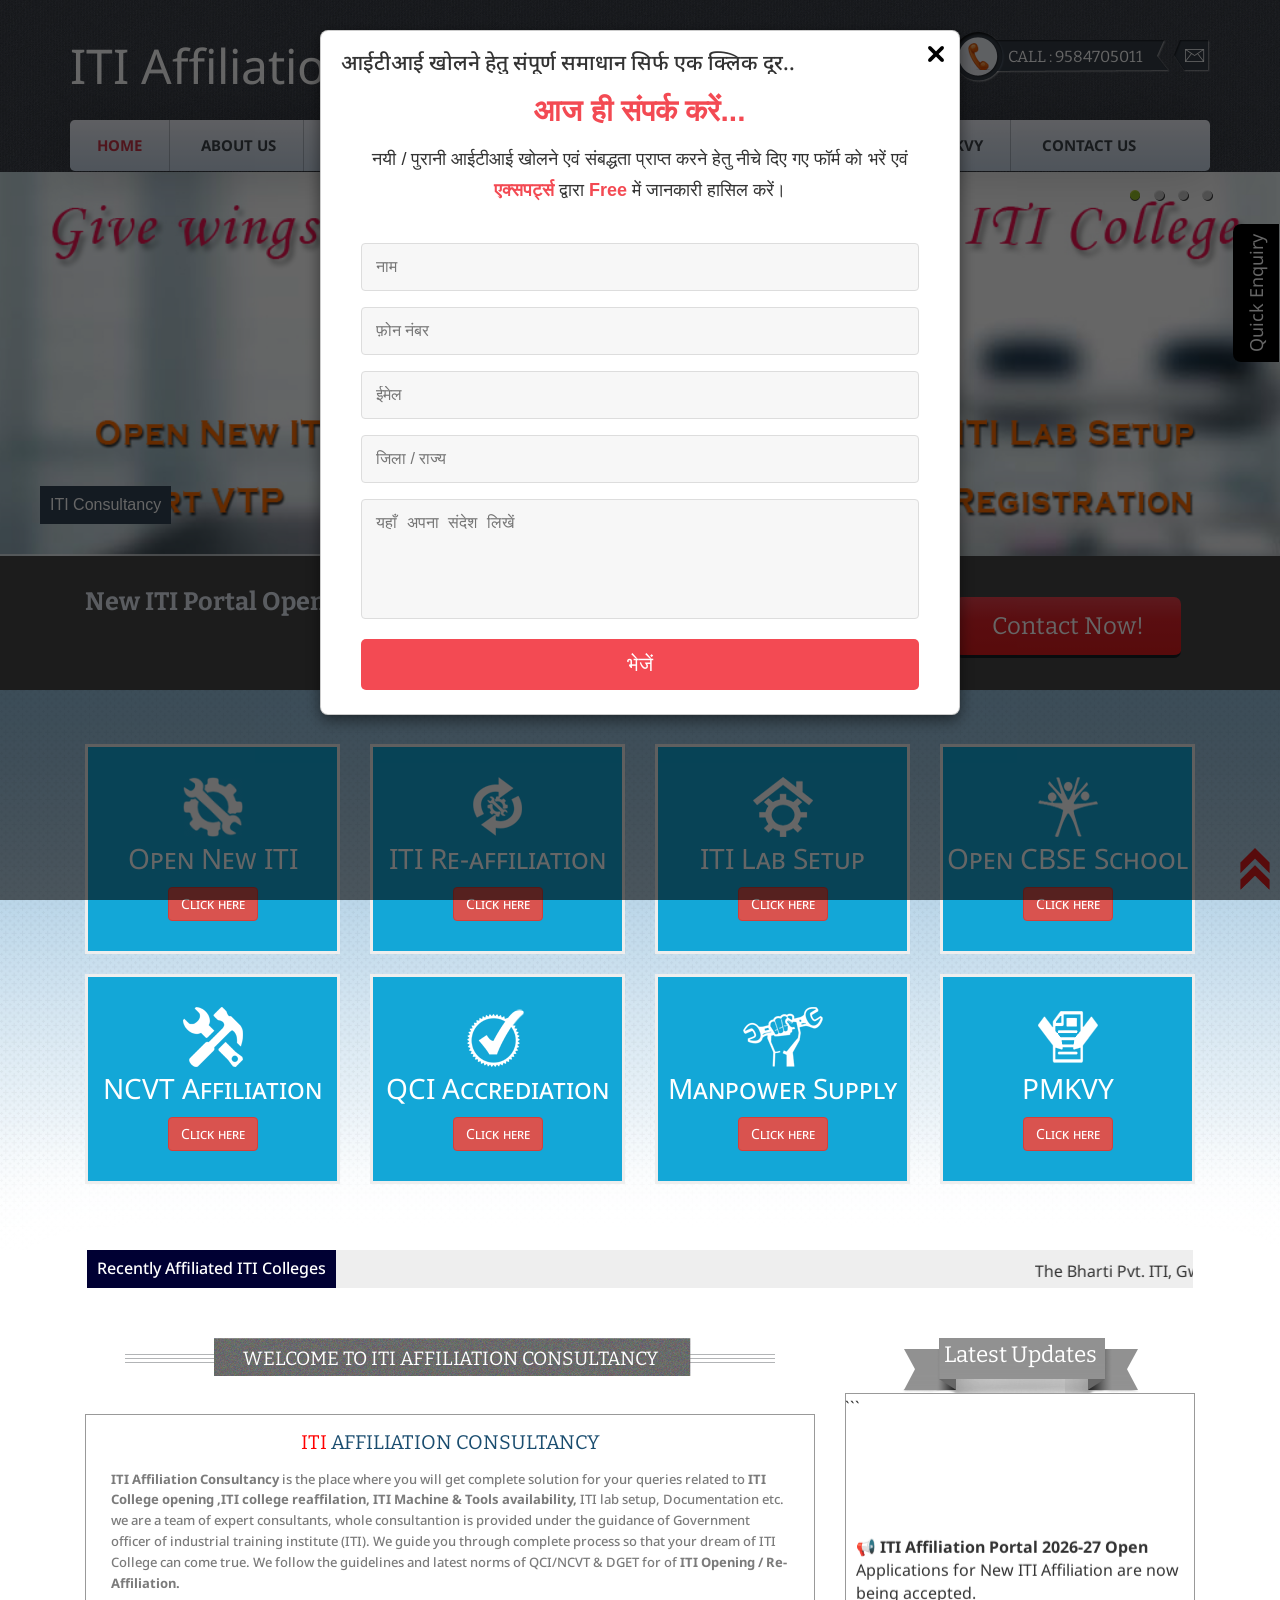
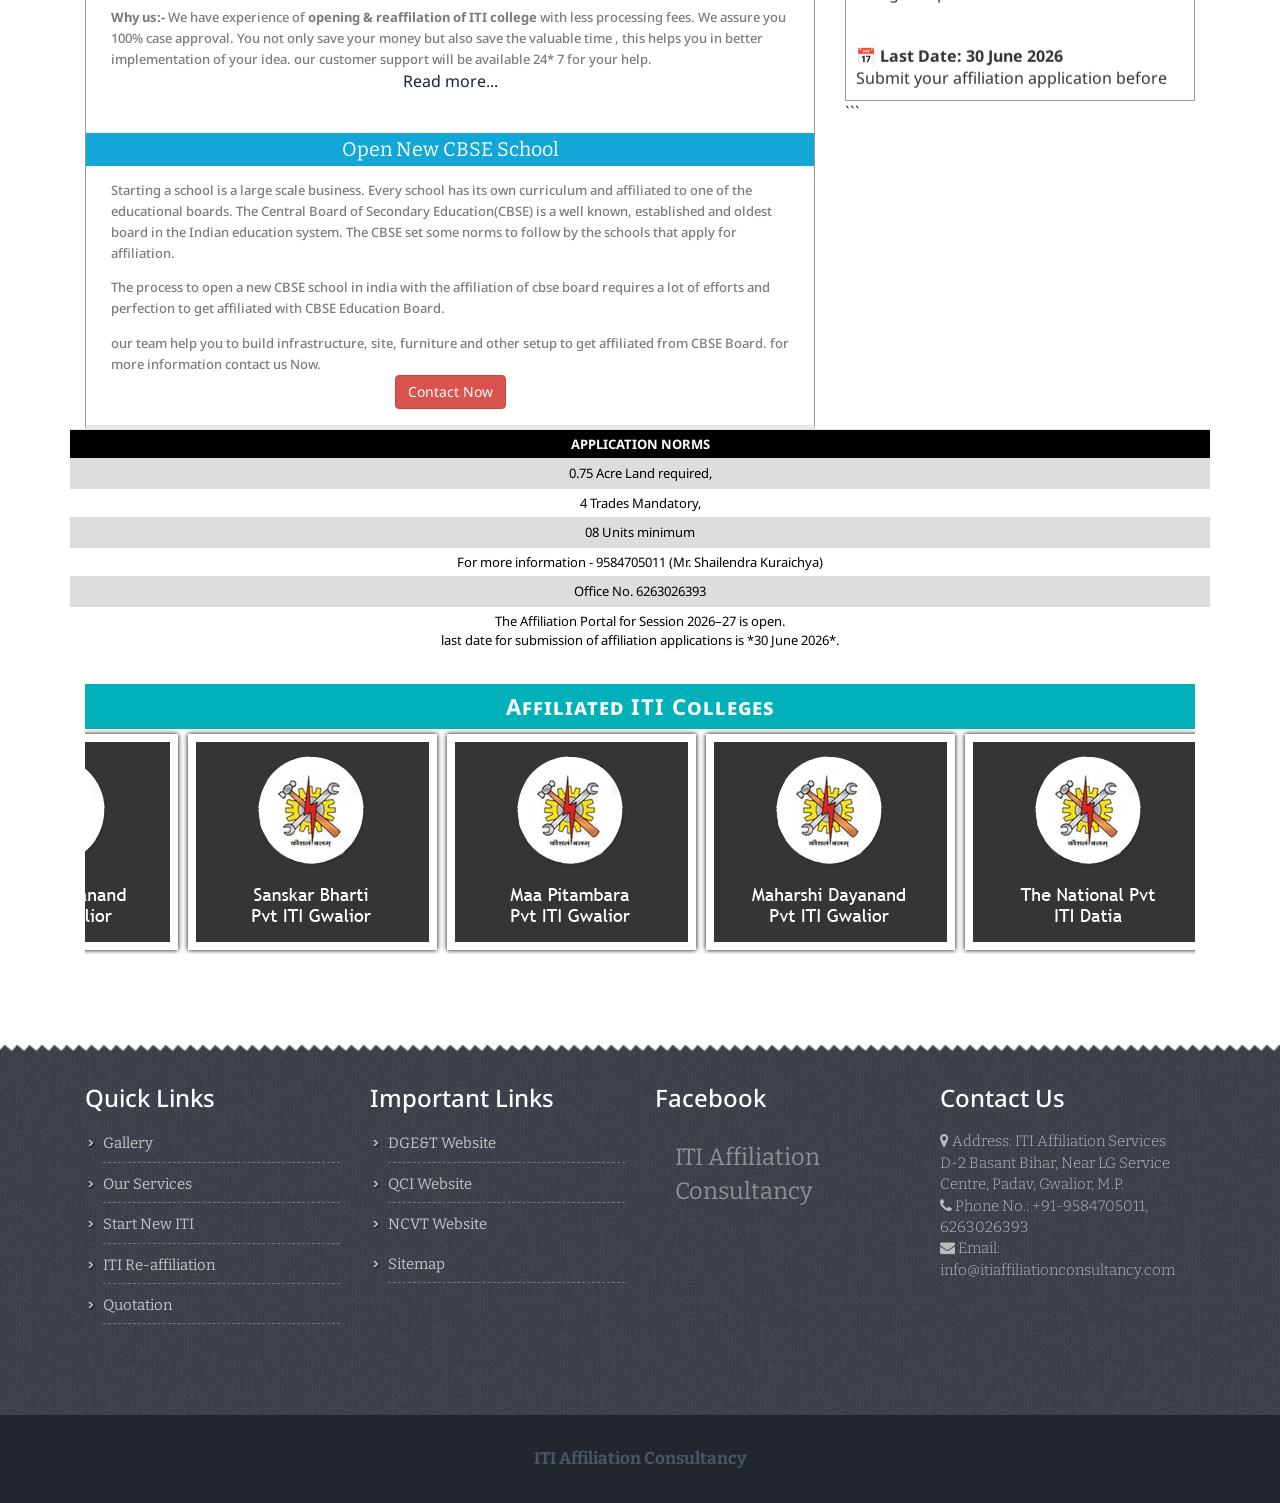
==== index.html @ 3117048f "Updated project" ====
<!DOCTYPE html>
<html>
<head>
<title> ITI Affiliation Consultancy | ITI Consultancy | ITI Consultant </title>
<meta name="viewport" content="width=device-width, initial-scale=1">
<meta http-equiv="Content-Type" content="text/html; charset=UTF-8" />
<meta name="keywords" content="" />
<script type="application/x-javascript"> addEventListener("load", function() { setTimeout(hideURLbar, 0); }, false); function hideURLbar(){ window.scrollTo(0,1); } </script>
<link href="css/bootstrap.css" rel='stylesheet' type='text/css' />
<link href="css/style.css" rel='stylesheet' type='text/css' />
<link rel="stylesheet" type="text/css" href="js/slider/amazingslider-1.css">

<script src="js/jquery-1.11.0.min.js"></script>
<link href='http://fonts.googleapis.com/css?family=Droid+Sans:400,700' rel='stylesheet' type='text/css'>
<link href='http://fonts.googleapis.com/css?family=Bitter:400,700,400italic' rel='stylesheet' type='text/css'>
<!---- start-smoth-scrolling---->
<script type="text/javascript" src="js/move-top.js"></script>
<script type="text/javascript" src="js/easing.js"></script>
<script type="text/javascript">
			jQuery(document).ready(function($) {
				$(".scroll").click(function(event){		
					event.preventDefault();
					$('html,body').animate({scrollTop:$(this.hash).offset().top},1000);
				});
			});
		</script>
<!--start-smoth-scrolling-->
<!--start-top-nav-script-->
		<script>
			$(function() {
				var pull 		= $('#pull');
					menu 		= $('nav ul');
					menuHeight	= menu.height();
				$(pull).on('click', function(e) {
					e.preventDefault();
					menu.slideToggle();
				});
				$(window).resize(function(){
	        		var w = $(window).width();
	        		if(w > 320 && menu.is(':hidden')) {
	        			menu.removeAttr('style');
	        		}
	    		});
			});
		</script>
<script src="js/slider/jquery.js"></script>
<script src="js/slider/amazingslider.js"></script>
<script src="js/slider/initslider-1.js"></script>
<!--End-top-nav-script-->
<script>
  (function(i,s,o,g,r,a,m){i['GoogleAnalyticsObject']=r;i[r]=i[r]||function(){
  (i[r].q=i[r].q||[]).push(arguments)},i[r].l=1*new Date();a=s.createElement(o),
  m=s.getElementsByTagName(o)[0];a.async=1;a.src=g;m.parentNode.insertBefore(a,m)
  })(window,document,'script','https://www.google-analytics.com/analytics.js','ga');

  ga('create', 'UA-68647720-1', 'auto');
  ga('send', 'pageview');

</script>

<!-- Event snippet for Submit lead form conversion page -->
<script>
  gtag('event', 'conversion', {
      'send_to': 'AW-18233371567/gzgqCJjY1r0cEK_XrPZD',
      'value': 1.0,
      'currency': 'INR'
  });
</script>


<!-- Google tag (gtag.js) -->
<script async src="https://www.googletagmanager.com/gtag/js?id=AW-18233371567"></script>
<script>
  window.dataLayer = window.dataLayer || [];
  function gtag(){dataLayer.push(arguments);}
  gtag('js', new Date());

  gtag('config', 'AW-18233371567');
</script>


</head>
<body onLoad="openModal();">
<!--start-header-->
	<div class="header" id="home">
		<div class="container">
			<div class="header-mian">
			<div class="head">
				<div class="logo">
					<a href="index.html">ITI Affiliation Consultancy</a>
				</div>
                <span style="display:inline-block; margin:20px; color:#fff; font-size:24px;">(Manthan Foundation)</span>
				<div class="call">
					<ul>
						<li><p>CALL : 9584705011</p></li>
						<li><p class="msg"><a href="#"><img src="images/msg.png" alt=""/></a></p></li>
					</ul>
				</div>
				<div class="clearfix"></div>
			</div>
			<div class="navigation">
				<div class="nav-shadow"> 
				 	<span class="menu">Menu</span> 
					<ul class="navig">
						<li><a href="index.html" class="active">HOME</a></li>
						<li><a href="about.html">ABOUT US </a></li>
						<li><a href="services.html">OUR SERVICES</a></li>
						<li><a href="start_new_iti.html">START NEW ITI</a></li>
						<li><a href="iti_reaffiliation.html">ITI RE-AFFILIATION</a></li>
						<li><a href="cbse.html">CSBSE & PMKVY</a></li>
						<li><a href="contact.html">CONTACT US</a></li>
					</ul>
					</div>
				</div>
				</div>
			</div>
		</div>	
	<!-- script-for-menu -->
		<script>
				$("span.menu").click(function(){
					$(" ul.navig").slideToggle("slow" , function(){
					});
				});
		</script>
	<!-- script-for-menu -->
    
    <!-- slider start-->
        <div id="amazingslider-1" style="display:block;position:relative;margin:0 auto;">
            <ul class="amazingslider-slides" style="display:none;">
                <li><img src="images/slider/1.jpg" alt="ITI Consultancy" /></li>
                <li><img src="images/slider/2.jpg" alt="ITI Consultant"/></li>
                <li><img src="images/slider/3.jpg" alt="Open New ITI" /></li>
                <li><img src="images/slider/4.jpg" alt="Start New ITI" /></li>
            </ul>
        </div>
    
	<!--start-need-->
	<div class="need">
		<div class="container">
			<div class="need-mian">
				<div class="col-md-9 need-left">
					<h3>New ITI Portal Open, Contact Mr. Shailendra Kuraichya</h3>
					<marquee behavior="scroll" direction="left">
                	<p>Welcome To ITI Affiliation Consultancy, consultancy for Opening New ITI, ITI Re-affiliation, NCVT Affiliation, QCI Accrediation, Machine & Tools Availability, ITI Lab Setup, ITI Website Design, VTP, Manpower supply, Society Registration and many more... </p>
            </marquee>

				</div>
				<div class="col-md-3 need-right">
					<a onclick="openModal();" href="#"> Contact Now!</a>
				</div>
				<div class="clearfix"></div>
			</div>
		</div>
	</div>
	<!--end-need-->	
	<!--start-banner-->
	<div class="banner">
		<div class="container">
			<div class="banner-main">
            <ul class="block">
                <li class="col-md-3">
                	<div class="box">
                    <figure><img src="images/file5.png" alt="" class="img"></figure>
                    <div class="caption">
                        <div class="txt1">Open New ITI</div>	
                        <a href="start_new_iti.html" class="btn btn-danger"> Click here</a>								
                    </div>
                    </div>
                </li>
                
                <li class="col-md-3">
                	<div class="box">
                    <figure><img src="images/file6.png" alt="" class="img"></figure>
                    <div class="caption">
                        <div class="txt1">ITI Re-affiliation</div>		
                        <a href="iti_reaffiliation.html" class="btn btn-danger"> Click here</a>								
                    </div>
                    </div>
                </li>
                
                <li class="col-md-3">
                	<div class="box">
                    <figure><img src="images/file7.png" alt="" class="img"></figure>
                    <div class="caption">
                        <div class="txt1">ITI Lab Setup</div>	
                        <a href="iti_lab_setup.html" class="btn btn-danger"> Click here</a>									
                    </div>
                    </div>
                </li>
                
                <li class="col-md-3">
                	<div class="box">
                    <figure><img src="images/file1.png" alt="" class="img"></figure>
                    <div class="caption">
                        <div class="txt1">Open CBSE School</div>	
                        <a href="services.html" class="btn btn-danger"> Click here</a>									
                    </div>
                    </div>
                </li>
            </ul>
            
            <ul class="block">
                <li class="col-md-3">
                	<div class="box">
                    <figure><img src="images/file2.png" alt="" class="img"></figure>
                    <div class="caption">
                        <div class="txt1">NCVT Affiliation</div>
                        <a href="services.html" class="btn btn-danger"> Click here</a>									
                    </div>
                    </div>
                </li>
                
                <li class="col-md-3">
                	<div class="box">
                    <figure><img src="images/file9.png" alt="" class="img"></figure>
                    <div class="caption">
                        <div class="txt1">QCI Accrediation</div>
                        <a href="services.html" class="btn btn-danger"> Click here</a>										
                    </div>
                    </div>
                </li>
                
                <li class="col-md-3">
                	<div class="box">
                    <figure><img src="images/file3.png" alt="" class="img"></figure>
                    <div class="caption">
                        <div class="txt1">Manpower Supply</div>	
                        <a href="contact.html" class="btn btn-danger"> Click here</a>								
                    </div>
                    </div>
                </li>
                
                <li class="col-md-3">
                	<div class="box">
                    <figure><img src="images/file8.png" alt="" class="img"></figure>
                    <div class="caption">
                        <div class="txt1">PMKVY</div>
                        <a href="cbse.html" class="btn btn-danger"> Click here</a>										
                    </div>
                    </div>
                </li>
            </ul>				
			</div>
		</div>
	</div>
	<!--end-banner-->
	<div class="container">
      <div id="recent">
        <h3>Recently Affiliated ITI Colleges</h3>
        <marquee behavior="scroll" direction="left">
        The Bharti Pvt. ITI, Gwalior (M.P.) | 
        Maharana Pratap Pvt. ITI, Fatehpur (U.P.) | 
        Shri Krishna Pvt. ITI, Thurana (Hissar) | 
        Shri Tulsiram Pvt. ITI, Jhansi (U.P.) | 
        Ideal Pvt. ITI, Gwalior (M.P.) | 
        IDS Pvt. ITI, Jhansi (U.P.) | 
        SVS Pvt. ITI, Chanderi (M.P.) | 
        Gwalior Pvt. ITI, Gwalior (M.P.) | 
        RPS Pvt. ITI, Jabalpur (M.P.) | 
        Gayatri Pvt. ITI, Gormi (Bhind) | 
        Raghunath Singh Pvt. ITI, Gazipur (U.P.) | 
        BSM Pvt. ITI, Tikamgarh (M.P.) | 
        Maa Bhageshwari Pvt. ITI, Baliya (M.P.) | 
        Madhu Krishna Pvt. ITI, Kanpur (U.P.) | 
        Banke Bihari Pvt. ITI, Gwalior (M.P.) | 
        Aone Pvt. ITI, Hosangabad(M.P.) | 
        Swami Vivekanand Pvt. ITI, Gwalior (M.P.) | 
        Sanskar Bharti Pvt. ITI, Gwalior (M.P.) | 
        Maa Pitambara Pvt. ITI, Gwalior (M.P.) | 
        Maharshi Dayanand Pvt. ITI, Gwalior (M.P.) | 
        The National Pvt. ITI, Datia (M.P.) | 
        Balaji Pvt. ITI, Morena (M.P.) | 
        SR Pvt. ITI, Bhind (M.P.) | 
        ABVM Pvt. ITI, Bhind (M.P.) | 
        Vivekanand Pvt. ITI, Morena (M.P.) | 
        Modern Pvt. ITI, Gwalior (M.P.) | 
        DSM Pvt. ITI, Gwalior (M.P.) | 
        NRN Pvt. ITI, Gwalior (M.P.) | 
        SDVM Pvt. ITI, Gwalior (M.P.) | 
        SDVN Pvt. ITI, Gwalior (M.P.) | 
        Molecular ITI, Gwalior (M.P.) | 
        Pitambara Pvt. ITI, Datia (M.P.) | 
        RP Pvt. ITI, Gwalior (M.P.)
        </marquee>
      </div>
    </div>
	<!--start-resolve-->	
	<div class="resolve">
		<div class="container">
			<div class="resolve-main">
				<div class="col-md-8 resolve-left">
					<h3>WELCOME TO ITI AFFILIATION CONSULTANCY</h3>
					<div class="resolve-bottom">
						<div class="col-md-12">
							<div class="res-one">
								<h4><span>ITI</span> AFFILIATION CONSULTANCY</h4>
								<p><b>ITI Affiliation Consultancy</b> is the place where you will get  complete solution for your queries related to <b>ITI College opening ,ITI college reaffilation, ITI  Machine & Tools availability,</b> ITI lab setup, Documentation etc. we are a team of expert consultants, whole consultantion is provided under the guidance of Government officer of industrial training institute (ITI). We  guide you through complete process so that your dream of ITI College can come true. We follow the guidelines and latest norms of QCI/NCVT & DGET for of <b> ITI Opening / Re-Affiliation.</b> </p>
			<p><strong>Why us:-</strong> We have experience of <b>opening & reaffilation of ITI college</b> with less processing fees. We assure you 100% case approval. You not only save your money but also save the valuable time , this helps you in better implementation of your idea. our customer support will be available 24* 7 for your help.</p>
			<a href="about.html" class="read"> Read more...</a>
<hr />
<h4 style='background:#13a7d7; color:#fff; padding:5px 0;'>Open New CBSE School</h4>
<p>Starting a school is a large scale business. Every school has its own curriculum and affiliated to one of the educational boards. The Central Board of Secondary Education(CBSE) is a well known, established and oldest board in the Indian education system. The CBSE set some norms to follow by the schools that apply for affiliation. </p>

<p>The process to open a new CBSE school in india with the affiliation of cbse board requires a lot of efforts and perfection to get affiliated with CBSE Education Board.</p>
<p>our team help you to build infrastructure, site, furniture and other setup to get affiliated from CBSE Board. for more information contact us Now.</p>
			<a href="cbse.html" class="btn btn-danger">Contact Now</a>

							</div>
						</div>
						<div class="clearfix"></div>
					</div>
				</div>
				<div class="col-md-4 resolve-right">
    <h3>Latest Updates</h3>

```
<div class="res-two-mian">
    <marquee behavior="scroll" direction="up" style="width:100%; height:300px; text-align:left; padding:10px;">

        <p><strong>📢 ITI Affiliation Portal 2026-27 Open</strong><br>
        Applications for New ITI Affiliation are now being accepted.</p>
        <hr>

        <p><strong>📅 Last Date: 30 June 2026</strong><br>
        Submit your affiliation application before the deadline.</p>
        <hr>

        <p><strong>🏫 Start New ITI</strong><br>
        Complete consultancy for land, building, machinery, documentation and affiliation process.</p>
        <hr>

        <p><strong>🔄 ITI Re-Affiliation Services</strong><br>
        Expert support for renewal, compliance and inspection preparation.</p>
        <hr>

        <p><strong>⚙️ Machinery & Lab Setup</strong><br>
        Assistance for ITI lab setup, machinery procurement and workshop planning.</p>
        <hr>

        <p><strong>📚 CBSE School Consultancy</strong><br>
        End-to-end guidance for opening and affiliating CBSE schools.</p>
        <hr>

        <p><strong>🏆 300+ Successful Projects</strong><br>
        Trusted by 300+ ITIs, Schools and Training Institutes across India.</p>
        <hr>

        <p><strong>📞 Contact Us Today</strong><br>
        Mr. Shailendra Kuraichya: 9584705011<br>
        Office: 6263026393</p>

    </marquee>
</div>
```

</div>


                <table class='table type2'>
                <tr><th>Application Norms</th></tr>
                <tr><td>0.75 Acre Land required,</td></tr>
                <tr><td>4 Trades Mandatory,</td></tr>
                <tr><td>08 Units minimum </td></tr>
                <tr><td>For more information - 9584705011 (Mr. Shailendra Kuraichya) </td></tr>
                <tr><td>Office No. 6263026393</td></tr>
                <tr><td>The Affiliation Portal for Session 2026–27 is open. <br> last date for submission of affiliation applications is *30 June 2026*.</td></tr>
                <!--<tr><td>For Session 2018: File Submission Last Date 31st August 2018</td></tr>
                <tr><td>For Session 2019: File Submission Last Date 31st December 2019</td></tr>
                <tr><td>For Session 2020: File Submission Last Date 28th February 2020</td></tr>-->
                </table>
				</div>
				<div class="col-md-12">
                	<h4 id="hline"> Affiliated ITI Colleges </h4>
            		<iframe scrolling="no" src="demo.html" style="width:100%; height:230px; border:0;"></iframe>
                </div>
				<div class="clearfix"></div>
			</div>
		</div>
	</div>
	<!--end-resolve-->	
	<!--start-footer-->	
	<div class="footer">
		<div class="container">
			<div class="footer-top">
				<div class="col-md-3 footer-top-left ftr-one">
                <h3>Quick Links</h3>
					<ul>
						<li><a href="gallery.html">Gallery</a></li>
                        <li><a href="services.html">Our Services</a></li>
                        <li><a href="start_new_iti.html">Start New ITI</a></li>
                        <li><a href="iti_reaffiliation.html">ITI Re-affiliation</a></li>
                        <li><a href="quotation.html">Quotation</a></li>
					</ul>
				</div>
				<div class="col-md-3 footer-top-left ftr-two">
                <h3>Important Links</h3>
					<ul>
						<li><a href="http://dget.nabet.qci.org.in/" target="_blank">DGE&T Website</a></li>
						<li><a href="http://dget.nabet.qci.org.in/" target="_blank">QCI Website</a></li>
						<li><a href="http://dget.nabet.qci.org.in/" target="_blank">NCVT Website</a></li>
                        <li><a href="sitemap.xml">Sitemap</a></li>
					</ul>
				</div>
				<div class="col-md-3 footer-top-left ftr-tre">
                <h3>Facebook</h3>
<div id="fb-root"></div>
<script>(function(d, s, id) {
  var js, fjs = d.getElementsByTagName(s)[0];
  if (d.getElementById(id)) return;
  js = d.createElement(s); js.id = id;
  js.src = "//connect.facebook.net/en_US/sdk.js#xfbml=1&version=v2.7";
  fjs.parentNode.insertBefore(js, fjs);
}(document, 'script', 'facebook-jssdk'));</script>
<div class="fb-page" data-href="https://www.facebook.com/ITI-Affiliation-Consultancy-435093290015810" data-tabs="timeline" data-height="200" data-small-header="true" data-adapt-container-width="true" data-hide-cover="false" data-show-facepile="false"><blockquote cite="https://www.facebook.com/ITI-Affiliation-Consultancy-435093290015810" class="fb-xfbml-parse-ignore"><a href="https://www.facebook.com/ITI-Affiliation-Consultancy-435093290015810">ITI Affiliation Consultancy</a></blockquote></div>
				</div>
				<div class="col-md-3 footer-top-left">
                <h3>Contact Us</h3>
					<p>
				<i class="fa fa-map-marker"></i> Address: ITI Affiliation Services <br />
                D-2 Basant Bihar, Near LG Service Centre, Padav, Gwalior, M.P.<br />
				<i class="fa fa-phone"></i> Phone No.: +91-9584705011, 6263026393<br />
				<i class="fa fa-envelope"></i> Email: info@itiaffiliationconsultancy.com
			</p>

				</div>
				<div class="clearfix"></div>
			</div>
		</div>
	</div>
	<!--end-footer-->	
	<!--start-footer-bottom-->	
	<div class="footer-bottom">
		<div class="container">
			<div class="footer-text">
				<p>ITI Affiliation Consultancy</p>
			</div>
		</div>
		<script type="text/javascript">
									$(document).ready(function() {
										/*
										var defaults = {
								  			containerID: 'toTop', // fading element id
											containerHoverID: 'toTopHover', // fading element hover id
											scrollSpeed: 1200,
											easingType: 'linear' 
								 		};
										*/
										
										$().UItoTop({ easingType: 'easeOutQuart' });
										
									});
								</script>
		<a href="#home" id="toTop" class="scroll" style="display: block;"> <span id="toTopHover" style="opacity: 1;"> </span></a>
	</div>
	<!--end-footer-bottom-->		

<div class="overlay is-hidden" id="overlay">
	<div class="modal-content">
		<span class="button-close" onclick="closeModal();"></span>
		<h3 style="font-size:21px">आईटीआई खोलने हेतु संपूर्ण समाधान सिर्फ एक क्लिक दूर.. </h3>
			<iframe src="enquiry.html" scrolling="no" class="contact2"></iframe>
	</div>
</div>
<a onclick="openModal();" href="#" class="quickenquiry">Quick Enquiry</a>
<script type="text/javascript" src="js/popup.js"></script>
		 
</body>
</html>
---- css/style.css ----
@import url('font-awesome.css');
@import url('popup.css');

html, body{
    font-size: 100%;
	background:	#fff;
	font-family: 'Droid Sans', sans-serif;
}
body a{
	transition: 0.5s all ease;
	-webkit-transition: 0.5s all ease;
	-moz-transition: 0.5s all ease;
	-o-transition: 0.5s all ease;
	-ms-transition: 0.5s all ease;
}
h1,h2,h3,h4,h5,h6{
	margin:0;			   
}
p{
	margin:0;
}
ul,label{
	margin:0;
	padding:0;
}
body a:hover{
	text-decoration:none;
}
/*-- Header Part Starts Here --*/
.logo {
	float: left;
	margin-top: 0;
}
.logo a{
	font-size:3em;
	color:#fff;
}
.call{
	float:right;
}
.call ul{
	padding:0;
}
.call ul li{
	list-style:none;
	display:inline-block;
}
.call ul li p {
	color: #fff;
	font-weight: 400;
	font-size: 16px;
	font-family: 'Bitter', serif;
	background: url(../images/ph-1.png) no-repeat;
	padding: 14px 0 0 54px;
	width: 216px;
	height: 51px;
}
.call ul li p.msg {
	background: url(../images/msg-back.png) no-repeat;
	width: 36px;
	height: 32px;
	display: block;
	padding: 6px 0 0 0px !important;
}
.call ul li a img {
  padding: 0px 0 0 11px;
  margin-top: -5px;
}
.navigation {
	background: #edeff7;
	background: -moz-linear-gradient(top,  #edeff7 0%, #dce3ee 39%, #c6d4e4 100%, #464646 100%, #464646 100%);
	background: -webkit-gradient(linear, left top, left bottom, color-stop(0%,#edeff7), color-stop(39%,#dce3ee), color-stop(100%,#c6d4e4), color-stop(100%,#464646), color-stop(100%,#464646));
	background: -webkit-linear-gradient(top,  #edeff7 0%,#dce3ee 39%,#c6d4e4 100%,#464646 100%,#464646 100%);
	background: -o-linear-gradient(top,  #edeff7 0%,#dce3ee 39%,#c6d4e4 100%,#464646 100%,#464646 100%);
	background: -ms-linear-gradient(top,  #edeff7 0%,#dce3ee 39%,#c6d4e4 100%,#464646 100%,#464646 100%);
	background: linear-gradient(to bottom,  #edeff7 0%,#dce3ee 39%,#c6d4e4 100%,#464646 100%,#464646 100%);
	filter: progid:DXImageTransform.Microsoft.gradient( startColorstr='#edeff7', endColorstr='#464646',GradientType=0 );
	position: absolute;
	top: 96px;
	width: 100%;
	border-radius: 0.3em;
  	-webkit-border-radius: 0.3em;
  	-moz-border-radius: 0.3em;
  	-o-border-radius: 0.3em;
  	-ms-border-radius: 0.3em;
  	box-shadow: 0px 0px 52px 3px rgba(0, 0, 0, 0.17);
  	-webkit-box-shadow: 0px 0px 52px 3px rgba(0, 0, 0, 0.17);
  	-moz-box-shadow: 0px 0px 52px 3px rgba(0, 0, 0, 0.17);
  	-o-box-shadow: 0px 0px 52px 3px rgba(0, 0, 0, 0.17);
  	-ms-box-shadow: 0px 0px 52px 3px rgba(0, 0, 0, 0.17);
	z-index:2;
}
.navigation .menu {
	display:none;
}
.header-mian {
	position: relative;
}
.logo a {
	display: block;
}
.logo h1 a{
	font-size: 1.1em;
	font-weight: 700;
	color: #67267a;
	margin: 0;
}
.logo h1 a:hover{
	text-decoration:none;
	color: #67267a;
	transition: 0.5s all ease;
	-webkit-transition: 0.5s all ease;
	-moz-transition: 0.5s all ease;
	-o-transition: 0.5s all ease;
	-ms-transition: 0.5s all ease;
}
.header {
	padding: 2.5em 0 4.5em 0px;
	background: url(../images/header-banner.jpg);
}
ul.navig {
	padding: 0;
}
ul.navig li span {
	color: #fff;
	margin: 0 15px;
	font-size: 16px;
}
ul.navig li {
	display: inline-block;
	margin: 0 0px;
	position: relative;
	border-right: 1px solid rgba(61, 67, 73, 0.3);
	padding: 17px 0;
}
ul.navig li:nth-child(7) {
	border-right: 0;
}
ul.navig li a {
	font-size: 15px;
	color: #3d4349;
	font-weight: 700;
	text-decoration: none;
	padding: 10px 27px;
}
ul.navig li a:hover,ul.navig li a.active{
	color: #c73446;
	transition: 0.5s all;
	-webkit-transition: 0.5s all;
	-o-transition: 0.5s all;
	-moz-transition: 0.5s all;
	-ms-transition: 0.5s all;
}
ul.navig li a:hover ul.navig li a:after{
	display: block;
}
ul.navig li a:after{
	width:15px;
	height:15px;
	background:red;
	display: none;
	content:"";
	position:absolute;
	top:0;
}
.head_grid{
	text-align:center;
	width: 26.3%;
}
.head_grid_center{
	margin: 0 7em;
}
.grid_ba{
	width:100%;
	background:#dfdfdf;
	border-radius: 50%;
	-webkit-border-radius: 50%;
	-moz-border-radius: 50%;
	-ms-border-radius:50%;
	-o-border-radius:50%;
	text-align:center;
	padding: 5em 1em;
	margin:0 auto;
}
.grid_ba p{
	margin:1em 0 0 0;
	font-size:1em;
	font-weight:600;
	color: #4c4a5a;
}
.stars {
	margin: 7em 0 2em 0;
	text-align: center;
	position: relative;
}
.stars:before {
	content: "";
	background: rgba(88, 86, 104, 0.33);
	height: 1px;
	width: 35%;
	position: absolute;
	top: 59%;
	left: 9%;
}
.stars:after {
	content: "";
	background: rgba(88, 86, 104, 0.33);
	height: 1px;
	width: 35%;
	position: absolute;
	top: 59%;
	right: 9%;
}
@media (max-width: 768px){
/*span.menu:before {
	content: url(../images/nav-icon.png);
	cursor: pointer;	
	height:32px;
}*/
ul.navig li.plan:hover ul.sub-nav{
	display:none;
}
.header-mian{
	margin: 0 auto;
	position: absolute;
	width: 100%;
	left: 0;
}
ul.navig {
	width: 11%;
	float: right;
	margin:0;
}
ul.navig{
	display:none;
}
ul.navig li {
	font-size: 12px;
	display:inline-block;
	width: 100%;
	margin:0;
}
ul.navig li a {
	padding: 10px 0px;
	font-size: 16px;
	width: 100%;
	font-weight: 600;
	display: block;
	color: rgba(255, 255, 255, 0.69);
}
ul.navig li a:hover{
	color:#c73446;
}
span.menu {
  display: block;
  margin: 5px 7px 0 0;
  text-align: center;
}
ul.navig {
  margin: 0;
  z-index: 999;
  position: absolute;
  width: 100%;
  text-align: center;
  top: 100%;
  left: 0%;
  background: rgba(70, 70, 70, 0.98);
}
.navigation {
  height: 45px;
  padding: 0px 16px 0em;
  margin-bottom: 0em;
}
ul.navig li:nth-of-type(4) {
	margin: 0 0px 0 0em;
}
ul.navig li:nth-of-type(3) {
	margin: 0 0em 0 0px;
}
}
/*--Header-Part-Ends-Here --*/
/*--banner-Part-starts-Here --*/
.banner{
	background:url(../images/banner.png) no-repeat;
	background-size: cover;
	-webkit-background-size: cover;
	-moz-background-size: cover;
	-o-background-size: cover;
	-ms-background-size: cover;
	min-height:300px;
}
.banner-top h1 {
  font-size: 1.25em;
  font-weight: 700;
  color: #fff;
  font-family: 'Bitter', serif;
  letter-spacing: 0.01em;
  text-align: center;
  background: url(../images/offer.png) no-repeat;
  width: 878px;
  height: 64px;
  padding-top: 9px;
  margin: 8% auto 0;
}
.banner-bottom{
	margin-top:4%;
}
.banner-left{
	width:40%;
	float:left;
}
.banner-right{
	width:60%;
	float:right;
	position:relative;
}
.banner-right img {
	width: 85%;
	border-radius: 0.3em;
	-webkit-border-radius: 0.3em;
	-moz-border-radius: 0.3em;
	-o-border-radius: 0.3em;
	-ms-border-radius: 0.3em;
}
.banner-right span {
	background: url(../images/get.png) no-repeat;
	width: 134px;
	height: 135px;
	display: block;
	position: absolute;
	top: -3px;
	right: 102px;
}
.b-left p {
	color: #1a4d6f;
	font-family: 'Bitter', serif;
	font-size: 19px;
	font-weight: 400;
	padding: 6px 0px;
	background: #f0f3f5;
	width: 88%;
	float: right;
	margin:15px 0px;
}
.b-left p label{
	color:#ff0000;
}
.b-left p span {
	color: #0c0c0c;
	font-size: 21px;
	font-weight: 700;
	padding: 7px 16px;
	background: #c4dced;
	border: 5px solid #487a9c;
	border-radius: 50%;
	margin: 0 12px 0 -9px;
	-webkit-border-radius: 50%;
	-moz-border-radius: 50%;
	-o-border-radius: 50%;
	-ms-border-radius: 50%;
}
.tool {
	margin-top: 15.5em;
}
a.tooltips {
	position: relative;
	display: inline;
	float: right;
}
a.tooltips span {
	position: absolute;
	width: 162px;
	background: #467691;
	border: 2px solid #467691;
	height: 45px;
	text-align: center;
	color: #fff;
	padding: 7px 0px 0px 1px;
	font-size: 20px;
	font-weight: 400;
	font-family: 'Bitter', serif;
	right: 0;
}
a.tooltips span:before {
	content: '';
	position: absolute;
	top: 23%;
	left: -15%;
	margin-left: -12px;
	width: 0;
	height: 0;
	border-top: 23px solid #467691;
	border-right: 23px solid transparent;
	border-left: 23px solid transparent;
	transform: rotate(90deg);
}
/*--banner-Part-Ends-Here --*/
/*--need-Part-starts-Here --*/
.need{
	padding:2em 0px;
	background: #464646;
	background: -moz-linear-gradient(top,  #464646 0%, #464646 39%, #464646 100%, #464646 100%, #464646 100%);
	background: -webkit-gradient(linear, left top, left bottom, color-stop(0%,#464646), color-stop(39%,#464646), color-stop(100%,#464646), color-stop(100%,#464646), color-stop(100%,#464646));
	background: -webkit-linear-gradient(top,  #464646 0%,#464646 39%,#464646 100%,#464646 100%,#464646 100%);
	background: -o-linear-gradient(top,  #464646 0%,#464646 39%,#464646 100%,#464646 100%,#464646 100%);
	background: -ms-linear-gradient(top,  #464646 0%,#464646 39%,#464646 100%,#464646 100%,#464646 100%);
	background: linear-gradient(to bottom,  #464646 0%,#464646 39%,#464646 100%,#464646 100%,#464646 100%);
	filter: progid:DXImageTransform.Microsoft.gradient( startColorstr='#464646', endColorstr='#464646',GradientType=0 );
}
.need-right {
	text-align: center;
	padding-top: 9px;
}
.need-left h3 {
	color: #e2e8f2;
	font-family: 'Bitter', serif;
	font-size: 1.58em;
	font-weight: 700;
}
.need-left p{
	color:#bababa;
	font-size:13px;
	font-weight:400;
	margin-top:8px;
}
.need-right a{
	display:inline-block;
	color: #fff;
	font-size: 1.5em;
	font-weight: 400;
	font-family: 'Bitter', serif;
	border-bottom: 3px solid #161e24;
	padding: 12px 37px;
	border-radius:0.3em;
	-webkit-border-radius:0.3em;
	-moz-border-radius:0.3em;
	-o-border-radius:0.3em;
	-ms-border-radius:0.3em;
	background: #e8404c;
	background: -moz-linear-gradient(top,  #e8404c 0%, #e12229 39%, #db1b1d 100%, #464646 100%, #464646 100%);
	background: -webkit-gradient(linear, left top, left bottom, color-stop(0%,#e8404c), color-stop(39%,#e12229), color-stop(100%,#db1b1d), color-stop(100%,#464646), color-stop(100%,#464646));
	background: -webkit-linear-gradient(top,  #e8404c 0%,#e12229 39%,#db1b1d 100%,#464646 100%,#464646 100%);
	background: -o-linear-gradient(top,  #e8404c 0%,#e12229 39%,#db1b1d 100%,#464646 100%,#464646 100%);
	background: -ms-linear-gradient(top,  #e8404c 0%,#e12229 39%,#db1b1d 100%,#464646 100%,#464646 100%);
	background: linear-gradient(to bottom,  #e8404c 0%,#e12229 39%,#db1b1d 100%,#464646 100%,#464646 100%);
	filter: progid:DXImageTransform.Microsoft.gradient( startColorstr='#e8404c', endColorstr='#464646',GradientType=0 );
}
.need-right a:hover{
	background:#161e24;
	border-bottom:3px solid #e8404c;
	transition: 0.5s all ease;
	-webkit-transition: 0.5s all ease;
	-moz-transition: 0.5s all ease;
	-o-transition: 0.5s all ease;
	-ms-transition: 0.5s all ease;
}
/*--need-Part-Ends-Here --*/
/*--resolve-Part-starts-Here --*/
.resolve{
	padding:5em 0px;
}
.resolve-left{
	text-align:center;
	margin:0;
	padding:0
}
.resolve-left h3 {
	color: #fff;
	font-weight: 400;
	font-size: 1.2em;
	background: url(../images/resolve-back.png) no-repeat 0px 0px;
	width: 650px;
	margin: 0 auto;
	padding-top: 10px;
	text-align: center;
	height: 38px;
	font-family: 'Bitter', serif;
}
.resolve-bottom{
	margin-top:5%;
}
.res-one {
	border: 1px solid #999;
	padding: 1em 0px;
	border-bottom: 4px solid rgba(218, 222, 224, 0.66);
}
.res-one h4 {
	color: #1a4d6f;
	font-weight: 400;
	line-height: 1.2em;
	font-size: 1.23em;
	margin: 0;
	font-family: 'Bitter', serif;
}
.res-one h4 span{
	color:#ff0000;
}
.res-one p {
	color: #7b7b7b;
	font-size: 13px;
	font-weight: 500;
	margin-top: 14px;
	line-height: 1.6em;
	padding: 0 25px;
	text-align:left;
}
.resolve-right h3 {
	color: #fff;
	font-weight: 400;
	font-size: 1.4em;
	background: url(../images/test-back.png) no-repeat 0 0;
	width: 239px;
	height: 58px;
	margin: 0 auto;
	font-family: 'Bitter', serif;
	padding-top: 5px;
	text-align: center;
}
.res-two-mian {
	border: 1px solid #999;
	text-align: center;
	margin-top: -26px;
	z-index: 1111;
	background: #fff;
}
.res-two-left {
	width: 19%;
	float: left;
	border-right: 1px solid rgba(218, 222, 224, 0.66);
	padding: 33px 0px;
}
.res-two-right {
	width: 80%;
	float: right;
	border-left: 1px solid rgba(218, 222, 224, 0.66);
	padding: 19px 0px;
	position: relative;
}
.res-two-left p {
	color: #7b7b7b;
	font-size: 23px;
	font-weight: 400;
}
.res-two-right p{
	color: #7b7b7b;
	font-size: 13px;
	font-weight: 400;
	line-height: 1.6em;
	padding: 0 5px;
}
.res-two-right p span{
	color:#2a5069;
	font-weight:700;
}
.res-two {
	border-bottom: 1px solid rgba(153, 153, 153, 0.38);
}
.res-two:nth-child(3){
	border-bottom:0;
}
.r-btn {
	text-align: right;
	position: absolute;
	bottom: 10px;
	right: 15px;
}
.r-btn a{
	font-size:15px;
	font-weight:700;
	color:#ff0000;
	font-family: 'Bitter', serif;
}
.r-btn a:hover{
	color:#1a4d6f;
	text-decoration:underline;
	transition: 0.5s all ease;
	-webkit-transition: 0.5s all ease;
	-moz-transition: 0.5s all ease;
	-o-transition: 0.5s all ease;
	-ms-transition: 0.5s all ease;
}
.res-two-left:nth-child(3){
	padding:40px 0px;
}
.res-1 {
	padding-bottom: 70px;
}
.res-2{
	padding-bottom: 56px;
}
/*--resolve-Part-Ends-Here --*/
/*--footer-Part-starts-Here --*/
.footer{
	background:url(../images/footer-banner.png) no-repeat;
	background-size:cover;
	-webkit-background-size:cover;
	-moz-background-size:cover;
	-o-background-size:cover;
	-ms-background-size:cover;
	min-height: 370px;
}
.footer-top-left h3{
	color:#fff;
	margin-bottom:20px;
}
.footer-top-left ul{
	padding:0;
}
.footer-top-left ul li {
	list-style-image: url(../images/arw.png);
	margin: 0px 0px 9px 18px;
	border-bottom: 1px solid rgba(200, 193, 193, 0.4);
	border-style: dashed;
	border-top: 0;
	border-left: 0;
	border-right: 0;
	padding-bottom: 7px;
}
.footer-top-left ul li a{
	font-family: 'Bitter', serif;
	font-size:15px;
	color:#c4c4c4;
	font-weight:400;
}
.footer-top {
	margin-top: 3.5%;
}
.ftr-one ul li:nth-child(8),.ftr-two ul li:nth-child(3),.ftr-tre ul li:nth-child(4){
	border-bottom:0;
}
.footer-top-left p {
	color: #bbb;
	font-weight: 300;
	font-size: 15px;
	font-family: 'Bitter', serif;
}
.footer-top-left a {
	color: #919191;
	font-size: 1.35em;
	font-weight: 400;
	font-family: 'Bitter', serif;
}
/*--footer-Part-Ends-Here--*/
/*--footer-bottom-Part-starts-Here--*/
.footer-bottom{
	background:#22272f;
	padding:2em 0px;
	text-align:center;
}
.footer-text p{
	color:#4b5566;
	font-family: 'Bitter', serif;
	font-size:17px;
	font-weight:700;
}
.footer-text p a{
	color:#4b5566;
}
.footer-text p a:hover,.footer-top-left a:hover,.footer-top-left ul li a:hover{
	text-decoration:none;
	color:#e62733;
	transition: 0.5s all ease;
	-webkit-transition: 0.5s all ease;
	-moz-transition: 0.5s all ease;
	-o-transition: 0.5s all ease;
	-ms-transition: 0.5s all ease;
}
/*--footer-bottom-Part-Ends-Here--*/
#toTop {
	display: none;
	text-decoration: none;
	position: fixed;
	bottom: 10px;
	right: 10px;
	overflow: hidden;
	width: 30px;
	height: 42px;
	border: none;
	text-indent: 100%;
	background: url(../images/up-arrow.png) no-repeat ;
}
/*--about-starts-here--*/
.about{
	padding:5em 0px;
}
.about-main h3,.choose-main h3,
.contact-main h3,.services-main h3,
.feature-main h3,.price-main h3{
	text-align:center;
	color:#3b729a;
	font-size:2.5em;
	font-weight:700;
	margin:0;
	font-family: 'Bitter', serif;
}
.about-top{
	margin-top:3%;
}
.about-left img{
	width:100%;
}
.about-right h4{
	color:#e4242e;
	font-size:1.3em;
	line-height:1.5em;
	font-weight:400;
	font-family: 'Bitter', serif;
}
.about-right p{
	color: #7b7b7b;
	font-size: 15px;
	font-weight: 500;
	margin-top: 14px;
	line-height: 1.6em;
}
/*--about-ends-here--*/
/*--team-starts-here--*/
.team{
	background:#22272f;
	padding:5em 0px;
}
.team-main h3{
	text-align:center;
	color:#fff;
	font-size:2.5em;
	font-weight:700;
	margin:0;
	font-family: 'Bitter', serif;
}
.team-top{
	margin-top:3%;
}
.team-left img{
	width:100%;
}
.team-bottom{
	border:1px solid #999;
	padding:15px 0px;
	text-align:center;
	border-top:none;
}
.team-bottom h4{
	font-size:16px;
	font-weight:700;
	color:#fff;
	margin:0;
	font-family: 'Bitter', serif;
}
.team-bottom p{
	color: #7b7b7b;
	font-size: 15px;
	font-weight: 500;
	margin-top: 14px;
	line-height: 1.6em;
}
/*--team-ends-here--*/
/*--choose-starts-here--*/
.choose{
	padding:5em 0px;
}
.choose-top{
	margin-top:3%;
}
.choose-left img{
	width:100%;
}
.choose-left p{
	color: #7b7b7b;
	font-size: 15px;
	font-weight: 500;
	line-height: 1.6em;
}
.choose-left p:nth-child(2){
	margin-top: 14px;
}
.choose-left ul{
	padding:0;
}
.choose-left ul li {
	list-style: initial;
	margin: 3px 0px;
	font-size: 22px;
	color: #dc1c1f;
}
.choose-left ul li a{
	color: #7b7b7b;
	font-size: 15px;
	font-weight: 500;
}
/*--choose-ends-here--*/
/*--contact-starts-here--*/
.contact{
	padding:5em 0px;
}
.contact-top{
	margin-top:4%;
}
.contact-top-left iframe{
	width: 100%;
	height: 500px;
}
.contact-txt input[type="text"] {
	width: 100%;
	color: rgba(137, 136, 136, 0.66);
	outline: none;
	font-family: 'Bitter', serif;
	font-size: 15px;
	padding: 18px 16px;
	letter-spacing: 2px;
	border: none;
	margin-bottom: 1em;
	-webkit-appearance: none;
	background: none;
	border: 1px solid rgba(153, 153, 153, 0.35);
	border-radius: 0.3em;
	-webkit-border-radius: 0.3em;
	-moz-border-radius: 0.3em;
	-o-border-radius: 0.3em;
	-ms-border-radius: 0.3em;
}
.contact-textarea textarea {
	resize: none;
	width: 100%;
	color: rgba(137, 136, 136, 0.66);
	font-size: 15px;
	font-family: 'Bitter', serif;
	outline: none;
	padding: 18px 16px;
	letter-spacing: 2px;
	border: none;
	min-height: 13em;
	-webkit-appearance: none;
	background: none;
	border: 1px solid rgba(153, 153, 153, 0.35);
	border-radius: 0.3em;
	-webkit-border-radius: 0.3em;
	-moz-border-radius: 0.3em;
	-o-border-radius: 0.3em;
	-ms-border-radius: 0.3em;
}
.contact-but input[type="submit"] {
	border: none;
	outline: none;
	color: #fff;
	background: #467691;
	width: 48%;
	padding: 20px 31px;
	font-family: 'Bitter', serif;
	font-size: 18px;
	font-weight: 600;
	margin: 10px 2px 0px 6px;
	-webkit-appearance: none;
	border-radius: 0.3em;
	-webkit-border-radius: 0.3em;
	-moz-border-radius: 0.3em;
	-o-border-radius: 0.3em;
	-ms-border-radius: 0.3em;
}
.contact-but input[type="submit"]:hover {
	background: #dc1c1f;
	transition: 0.5s all;
	-webkit-transition: 0.5s all;
	-moz-transition: 0.5s all;
	-ms-transition: 0.5s all;
	-o-transition: 0.5s all;
}
/*--contact-ends-here--*/
/*--services-starts-here--*/
.services{
	padding:5em 0px;
}
.services-top{
	margin-top:4%;
}
.services-left img{
	width:100%;
}
.services-left h4{
	color: #e4242e;
	font-size: 1.25em;
	line-height: 1.5em;
	font-weight: 400;
	font-family: 'Bitter', serif;
}
.services-left p {
	color: #7b7b7b;
	font-size: 14px;
	font-weight: 500;
	margin-top: 6px;
	line-height: 1.6em;
}
.services-top-main:nth-child(2) {
	margin-top: 3em;
}
/*--services-ends-here--*/
/*--feature-starts-here--*/
.feature {
	padding: 1em 0px 5em 0px;
}
.feature-top{
	margin-top:4%;
}
.feature-left ul{
	padding:0;
}
.feature-left ul li{
	list-style: initial;
	margin: 3px 0px;
	font-size: 22px;
	color: #dc1c1f;
}
.feature-left ul li a {
	color: #7b7b7b;
	font-size: 15px;
	font-weight: 500;
}
.feature-left ul li a:hover,.choose-left ul li a:hover{
	color: #dc1c1f;
	transition: 0.5s all ease;
	-webkit-transition: 0.5s all ease;
	-moz-transition: 0.5s all ease;
	-o-transition: 0.5s all ease;
	-ms-transition: 0.5s all ease;
}
/*--feature-ends-here--*/
/*--pricing-starts-here--*/
.price {
	padding: 6em 0;
	background:#e7edf3;
}
.price-section-head h3 {
	color: #394b50;
	font-size: 2.2em;
	font-weight: 900;
	text-transform: uppercase;
}
.price-section-grid h5 {
	color:#818b95;
	font-family: 'Bitter', serif;
	font-size:1.9em;
	font-weight:300;
	margin-bottom:0.8em;
}
.price-section-grid h3 span {
	font-size:0.7em;
	vertical-align: top;
}
.price-section-grid h3 {
	color:#c73446;
	font-family: 'Bitter', serif;
	font-size:3.5em;
	font-weight:700;
}
.price-section-grid ul {
	margin:2.5em 0; 
}
.price-section-grid ul li {
	list-style-type:none;
	color:#b5bbc1;
	font-family: 'Bitter', serif;
	font-size:1.1em;
	font-weight:400;
	text-transform:uppercase;
	border-top:1px solid #e2e9f0;
	padding:0.7em;
}
.price-section-grid a {
	color:#fff;
	font-family: 'Bitter', serif;
	font-size:1.1em;
	text-decoration:none;
	background:#c73446;
	text-transform:uppercase;
	font-weight:400;
	padding:11px 20px;
	border-radius: 4px;
	-webkit-border-radius: 4px;
	-moz-border-radius: 4px;
	-o-border-radius: 4px;
	-ms-border-radius: 4px;
}
.price-value:hover .price-section-grid a {
	background:#394b50;
}
.price-value {
	border: 1px solid #ccd5df;
	border-radius: 4px;
	-webkit-border-radius: 4px;
	-moz-border-radius: 4px;
	-o-border-radius: 4px;
	-ms-border-radius: 4px;
	padding:4em 2em 5em 2em;
	background:#fff;
	width:32.888%;
	float:left;
	margin-right:0.6%;
	text-align:center;
}
.price-section-grids {
  margin-top: 4%;
}
.price-value:hover {
	background:rgba(70, 118, 145, 0.82);
	border:none;
}
.price-value:hover div.price-section-grid h5,.price-value:hover div.price-section-grid p,.price-value:hover div.price-section-grid h3,
.price-value:hover div.price-section-grid span {
	color:#fff;
    transition:0.5s all;
	-webkit-transition:0.5s all;
	-moz-transition:0.5s all;
	-o-transition:0.5s all;
	-ms-transition:0.5s all;
}
.price-value:hover div.price-section-grid ul li {
	color:#c2e1ff;
}
.price-value:nth-child(3){
	margin-right:0;
}
.price-value:hover {
	transform: scale(1);
	-webkit-transform: scale(1);
	-moz-transform: scale(1);
	-o-transform: scale(1);
	-ms-transform: scale(1);
	z-index: 1;
	border: none;
	-webkit-transition: all 0.5s ease-in-out;
	-moz-transition: all 0.5s ease-in-out;
	-o-transition: all 0.5s ease-in-out;
	transition: all 0.5s ease-in-out;
}
/*--pricing-ends-here--*/
/*--404-starts-here--*/
.error {
  padding: 9em 0px 7em 0;
}
.error-main{
	text-align:center;
}
.error-main h3 {
  color: #3b729a;
  font-size: 7.8em;
  font-weight: 400;
  border: 8px solid #3b729a;
  width: 24%;
  padding: 60px 0px;
  border-radius: 50%;
  margin: 0 auto 4%;
}
.error-main span {
  color: #7b7b7b;
  font-size: 2em;
  font-weight: 400;
}
.error-main p {
  color: #7b7b7b;
  font-size: 1.6em;
  margin-top: 10px;
}
.error-btn {
	margin-top:4%;
}
.error-btn a {
  color: #c73446;
  font-size: 25px;
  font-weight: 700;
}
.error-btn a:hover{
	color:#3b729a;
	text-decoration:underline;
	transition: 0.5s all ease;
	-webkit-transition: 0.5s all ease;
	-moz-transition: 0.5s all ease;
	-o-transition: 0.5s all ease;
	-ms-transition: 0.5s all ease;
}
/*--404-ends-here--*/
/*--media-quaries-starts-here--*/
@media (max-width: 1440px){
.header {
  padding: 2em 0 4.1em 0px;
}
.navigation {
  top: 88px;
}	
}
@media (max-width: 1366px){
.banner-bottom {
  margin-top: 2.5%;
}
.about {
  padding: 4em 0px;
}
.team {
  padding: 4em 0px;
}
.choose {
  padding: 4em 0px;
}
.error-main h3 {
  font-size: 7.5em;
}
.price-section-grid h5 {
  font-size: 1.7em;
}
.price-section-grid h3 {
  font-size: 3.3em;
}
.price {
  padding: 5.2em 0;
}
.price-section-grid a {
  font-size: 1.05em;
}
.price-section-grid ul {
  margin: 2.3em 0;
}
.price-section-grid ul li {
  font-size: 1em;
}
.price-value {
  padding: 3.5em 2em 4.5em 2em;
}
.about-main h3, .choose-main h3,
 .contact-main h3, .services-main h3, .feature-main h3, 
 .price-main h3,.team-main h3{
  font-size: 2.3em;
}
ul.navig li {
  padding: 14px 0;
}
.feature {
  padding: 0em 0px 5em 0px;
}
.contact-top {
  margin-top: 3%;
}
}
@media (max-width: 1280px){
.banner-right span {
  top: -3px;
  right: 101px;
}
.error-main h3 {
  font-size: 7em;
  padding: 52px 0px;
  width: 22%;
  margin: 0 auto 2.5%;
}
.error-main span {
  font-size: 1.8em;
}
.error-main p {
  font-size: 1.4em;
  margin-top: 7px;
}
.error-btn {
  margin-top: 2.5%;
}
.error-btn a {
  font-size: 23px;
}
.error {
  padding: 7em 0px 5em 0;
}
.price {
  padding: 4.5em 0;
}
.price-section-grids {
  margin-top: 3%;
}
.feature {
  padding: 0em 0px 4em 0px;
}
.banner {
  min-height: 560px;
}		
}
@media (max-width: 1024px){
.logo a img {
  width: 96%;
}
.contact {
  padding: 4em 0px;
}
.contact-txt input[type="text"] {
  font-size: 14px;
  padding: 16px 16px;
}
.contact-but input[type="submit"] {
  width: 47.7%;
  padding: 17px 31px;
  font-size: 16px;
}
.contact-textarea textarea {
  font-size: 14px;
  padding: 16px 16px;
  min-height: 12em;
}
.about-right h4 {
  font-size: 1.15em;
}
.contact-top-left iframe {
  height: 437px;
}
.about-right p {
  font-size: 13px;
  margin-top: 10px;
}
.team {
  padding: 3.5em 0px;
}
.team-bottom h4 {
  font-size: 14px;
} 
.about {
  padding: 3.5em 0px;
}
.team-bottom p {
  font-size: 14px;
}
.choose-left p {
  font-size: 13px;
}
.choose-left p:nth-child(2) {
  margin-top: 8px;
}
.choose-left ul li a {
  font-size: 13px;
}
.choose-left ul li {
  font-size: 21px;
  margin-bottom: 4px;
}
.choose {
  padding: 3.5em 0px;
}
.error-main h3 {
  font-size: 6em;
  padding: 50px 0px;
  width: 24%;
}
.price {
  padding: 4em 0;
}
.price-value {
  padding: 3.2em 2em 4.2em 2em;
}
.price-section-grid h5 {
  font-size: 1.5em;
}
.price-section-grid h3 {
  font-size: 3em;
}
.price-section-grid ul li {
  font-size: 15px;
}
.price-section-grid a {
  padding: 10px 16px;
  font-size: 1em;
}
.call ul li p {
  padding: 13px 0 0 52px;
  background-size: 95%;
  font-size: 15px;
  margin-right: -16px !important;
}
.about-main h3, .choose-main h3, .contact-main h3, .services-main h3,
 .feature-main h3, .price-main h3,.team-main h3{
  font-size: 2.1em;
}
.services-left h4 {
  font-size: 1.12em;
  line-height: 1em;
}
.services-left p {
  font-size: 12px;
}
.services {
  padding: 3.5em 0px 2.5em 0px;
}
.feature-left ul li a {
  font-size: 13px;
}
.feature-top {
  margin-top: 2%;
}
.call ul li p.msg {
  background-size: 95%;
  padding: 5px 0 0 0px !important;
  margin: 0 !important;
}
.header {
  padding: 1.4em 0 3.1em 0px;
}
ul.navig li a {
  font-size: 14px;
  padding: 10px 20px;
}
ul.navig li {
  padding: 10px 0;
}
.navigation {
  top: 77px;
}
.banner-top h1 {
  font-size: 1.15em;
  width: 850px;
  height: 50px;
  background-size: 100%;
  margin: 7% auto 0;
}
.banner-right span {
  top: -4px;
  right: 84px;
}
.b-left p {
  font-size: 17px;
  padding: 3px 0px;
  width: 88%;
  margin: 15px 0px;
}
.b-left p span {
  font-size: 19px;
  padding: 5px 14px;
}
a.tooltips span {
  width: 155px;
  height: 44px;
  font-size: 19px;
}
a.tooltips span:before {
  left: -14%;
  border-top: 22px solid #467691;
  border-right: 22px solid transparent;
  border-left: 22px solid transparent;
}
.tool {
  margin-top: 12.5em;
}
.banner-bottom {
  margin-top: 3%;
}
.banner {
  min-height: 465px;
}
.need-left h3 {
  font-size: 1.35em;
}
.need-right a {
  font-size: 1.39em;
  padding: 10px 30px;
}
.need-left p {
  overflow: hidden;
  font-size: 12px;
  height: 18px;
}
.need {
  padding: 1.6em 0px;
}
.resolve-left h3 {
  font-size: 1.3em;
  width: 570px;
  background-size: 100%;
  padding-top: 6px;
  height: 34px;
} 
.res-one h4 {
  font-size: 1.1em;
}
.res-one p {
  font-size: 12px;
  margin-top: 9px;
  padding: 0 7px;
}
.resolve-right h3 {
  font-size: 1.3em;
  width: 210px;
  height: 53px;
  background-size: 100%;
  padding-top: 3px;
}
.res-two-right p {
  font-size: 12px;
}
.res-two-left p {
  font-size: 20px;
}
.res-two-right {
  padding: 15px 0px;
}
.res-two-left {
  padding: 39px 0px;
}
.r-btn a {
  font-size: 14px;
}
.res-1 {
  padding-bottom: 73px !important;
}
.res-2 {
  padding-bottom: 48px !important;
}
.r-btn {
  bottom: 8px;
  right: 14px;
}
.footer-top-left ul li a {
  font-size: 14px;
}
.footer-top-left ul li {
  margin: 0px 0px 9px 15px;
  padding-bottom: 5px;
}
.footer-top {
  margin-top: 3.2%;
}
.footer {
  min-height: 350px;
} 
.footer-text p {
  font-size: 16px;
}
.footer-bottom {
  padding: 1.7em 0px;
}
.footer-top-left p {
  font-size: 1.23em;
}
.footer-top-left a {
  font-size: 1.24em;
}
}
@media (max-width: 768px){
.logo {
  padding-left: 15px;
}
.contact-top-left iframe {
  height: 290px;
}
.col-md-6.contact-top-right {
  margin-top: 4%;
  text-align: center;
}
.about-top {
  margin-top: 2%;
  text-align: center;
}
.contact-txt input[type="text"] {
  font-size: 13px;
  padding: 15px 13px;
  margin-bottom: 10px;
  width:80%;
}
.contact-textarea textarea {
 padding: 14px 13px;
  width: 80%;
}
.contact-but input[type="submit"] {
  width: 38.7%;
  padding: 14px 31px;
}
.contact {
  padding: 3em 0px;
}
.about-left img {
  width: 46%;
}
.about {
  padding: 3em 0px;
}
.team-left {
  width: 33.3%;
  float: left;
}
.team {
  padding: 3em 0px;
}
.choose-left img {
  width: 44%;
}
.choose-top {
  margin-top: 2%;
  text-align: center;
}
.col-md-5.choose-left {
  margin-top: 3%;
}
.col-md-3.choose-left {
  margin-top: 3%;
}
.choose-left ul li {
  text-align: left;
  margin: 0 0 4px 12em;
}
.choose {
  padding: 2.5em 0px;
}
.team-left:nth-child(4){
	display:none;
}
.about-right {
  margin-top: 2%;
}
.error-main h3 {
  font-size: 5em;
  padding: 35px 0px;
  width: 24%;
}
.error-main span {
  font-size: 1.6em;
}
.error-main p {
  font-size: 1.25em;
  margin-top: 3px;
}
.error-btn a {
  font-size: 20px;
}
.error {
  padding: 9em 0px 7em 0;
}
.about-main h3, .choose-main h3, .contact-main h3,
 .services-main h3, .feature-main h3,
  .price-main h3,.team-main h3 {
  font-size: 2em;
}
.price-section-grid h5 {
  font-size: 1.2em;
}
.price-section-grid h3 {
  font-size: 2.8em;
}
.price-section-grid ul {
  margin: 2em 0;
}
.price-section-grid ul li {
  font-size: 13px;
}
.price-section-grid a {
  padding: 8px 12px;
  font-size: 15px;
}
.price-value {
  padding: 2.2em 1em 3em 1em;
}
.services-top-left {
  width: 50%;
  float: left;
  text-align: center;
}
.services-left img {
  width: 80%;
}
.services-top-main:nth-child(2) {
  margin-top: 2em;
}
.feature-left {
  float: left;
  width: 50%;
}
.feature-left:nth-child(3){
	display:none;
}
.feature {
  padding: 0em 0px 3em 0px;
}
.services {
  padding: 3em 0px 2em 0px;
}
.services-left:nth-child(2){
	margin-top:4%;
}
.call {
  margin-right: 15px;
}
.header {
  padding: 1.3em 0 6em 0px;
}
.navigation {
  width: 96%;
  left: 2%;
}
.banner-top h1 {
  font-size: 15px;
  width: 665px;
  height: 33px;
  padding-top: 7px;
}
.call ul li p {
  padding: 13px 0 0 49px;
  font-size: 14px;
  margin-right: -16px !important;
  width: 201px;
  height: 45px;
}
.call ul li p.msg {
  background-size: 87%;
}
.call ul li a img {
  padding: 0px 0 0 9px;
  width: 75%;
}
.logo a img {
  width: 90%;
}
.header {
  padding: 1.1em 0 5.5em 0px;
}
.navigation {
  top: 66px;
}
.b-left p {
  font-size: 15px;
  padding: 3px 0px;
  width: 96%;
  margin: 9px 0px;
}
.b-left p span {
  font-size: 17px;
  padding: 4px 11px;
  margin: 0 6px 0 -11px;
}
a.tooltips span {
  width: 100px;
  height: 34px;
  font-size: 15px;
  padding: 4px 0px 0px 5px;
}
.tool {
  margin-top: 9.5em;
}
a.tooltips span:before {
  top: 20%;	
  left: -16%;
  border-top: 18px solid #467691;
  border-right: 18px solid transparent;
  border-left: 18px solid transparent;
}
.banner {
  min-height: 350px;
}
.need-left {
  width: 75%;
  float: left;
}
.need-right {
  width: 25%;
  float: right;
}
.need-right a {
  font-size: 1.31em;
  padding: 7px 21px;
}
.need-left h3 {
  font-size: 1.25em;
}
.need {
  padding: 1.3em 0px;
}
.resolve-left h3 {
  font-size: 1.2em;
  width: 525px;
  padding-top: 5px;
  height: 31px;
}
.res-left {
  width: 33.3%;
  float: left;
}
.res-one h4 {
  font-size: 1.03em;
  line-height: 1.3em;
}
.res-one p {
  margin-top: 6px;
}
.resolve-bottom {
  margin-top: 3.5%;
}
.resolve-right {
  margin-top: 4%;
}
.res-two-mian {
  width: 50%;
  margin: -26px auto 0;
}
.resolve-right h3 {
  font-size: 1.2em;
  width: 200px;
  height: 52px;
  padding-top: 4px;
}
.res-two-left {
  padding: 31px 0px;
}
.res-two-left p {
  font-size: 18px;
}
.res-1 {
  padding-bottom: 58px !important;
}
.res-2 {
  padding-bottom: 42px !important;
}
.r-btn {
  bottom: 6px;
  right: 17px;
}
.resolve {
  padding: 2.7em 0px;
}
.footer-top-left {
  /*width: 25%;
  float: left;*/
}
.footer-top-left ul li a {
  font-size: 13px;
}
.footer-top-left ul li {
  margin: 0px 0px 8px 1px;
  padding-bottom: 2px;
}
.footer-top-left p {
  font-size: 1.05em;
  margin-top: 27%;
}
.footer-top-left a {
  font-size: 1em;
}
.footer {
  min-height: 308px;
}
.footer-text p {
  font-size: 15px;
}
.footer-bottom {
  padding: 1.4em 0px;
}
ul.navig li {
  padding: 0px 0;
}
ul.navig li a {
  padding: 8px 0px;
}
.banner-right span {
  top: -2px;
  right: 64px;
  width: 90px;
  height: 89px;
  background-size: 100%;
}
.feature-left ul li {
  margin: 3px 0px 0 2.5em;
}
.navigation .menu{
  display:block;
  cursor:pointer;
}
}
@media (max-width: 640px){
.logo a img {
  width: 80%;
}
.contact-top-left iframe {
  height: 225px;
}
.about-left img {
  width: 43%;
}
.choose-left ul li {
  margin: 0 0 4px 9em;
}
.error {
  padding: 10em 0px 8em 0;
}
.error-main h3 {
  font-size: 4.2em;
  padding: 36px 0px;
  width: 27%;
  margin: 0 auto 4.5%;
}
.price-section-grid h5 {
  font-size: 1.1em;
}
.price-section-grid h3 {
  font-size: 2.5em;
}
.price-section-grid ul li {
  font-size: 11px;
}
.price-section-grid ul {
  margin: 1.9em 0;
}
.price-section-grid a {
  padding: 7px 9px;
  font-size: 14px;
}
.price-section-grids {
  margin-top: 5%;
}
.price {
  padding: 5.5em 0;
}
.about-main h3, .choose-main h3, .contact-main h3,
 .services-main h3, .feature-main h3,
  .price-main h3,.team-main h3{
  font-size: 1.8em;
}
.feature-left ul li {
  margin: 3px 0px 0 7px;
}
.feature {
  padding: 0em 0px 2.5em 0px;
}
.services-left h4 {
  font-size: 1.1em;
}
.services-top-main:nth-child(2) {
  margin-top: 1.55em;
}
.call ul li p {
  padding: 11px 0 0 41px;
  font-size: 13px;
  margin-right: -12px !important;
  width: 180px;
  height: 39px;
}
.call ul li p.msg {
  background-size: 80%;
  padding: 5px 0 0 0px !important;
}
.call ul li a img {
  padding: 0px 0 0 8px;
  width: 69%;
}
.header {
  padding: 1em 0 5em 0px;
}
.navigation {
  top: 60px;
}
span.menu {
  margin: 5px 7px 0 0;
}
.banner-top h1 {
  font-size: 13px;
  width: 560px;
  height: 34px;
  padding-top: 6px;
}
.banner-right span {
  right: 53px;
  width: 80px;
}
.b-left p {
  font-size: 12px;
  padding: 2px 0px;
  width: 91%;
  margin: 8px 0px;
}
.b-left p span {
  font-size: 14px;
  padding: 3px 9px;
  margin: 0px 8px 0 -15px;
}
a.tooltips span:before {
  top: 18%;
  left: -15%;
  border-top: 15px solid #467691;
  border-right: 15px solid transparent;
  border-left: 15px solid transparent;
}
a.tooltips span {
  width: 78px;
  height: 27px;
  font-size: 13px;
  padding: 4px 0px 0px 3px;
}	
.tool {
  margin-top: 7.9em;
}
.banner {
  min-height: 290px;
}
.need-left h3 {
  font-size: 1.1em;
}
.need-right {
  padding-top: 10px;
}
.need-right a {
  font-size: 1.11em;
  padding: 6px 16px;
}
.need {
  padding: 1.1em 0px;
}
.resolve-left h3 {
  font-size: 14px;
  width: 460px;
  padding-top: 5px;
  height: 27px;
}
.res-one h4 {
  font-size: 15px;
}
.resolve-right h3 {
  font-size: 1em;
  width: 170px;
  height: 47px;
}
.res-two-left p {
  font-size: 17px;
}
.res-two-left {
  padding: 41px 0px;
}
.res-1 {
  padding-bottom: 68px !important;
}
.footer-top-left p {
  font-size: 1em;
  margin-top: 35%;
}
.footer-top-left a {
  font-size: 15px;
}
.footer {
  min-height: 300px;
}
.footer-bottom {
  padding: 1.1em 0px;
}
#toTop {
  width: 18px;
  height: 25px;
  background-size: 100%;
}
.resolve {
  padding: 2.3em 0px;
}
.contact-txt input[type="text"] {
  font-size: 12px;
  padding: 12px 11px;
  margin-bottom: 9px;
  width: 75%;
}
.contact-textarea textarea {
  padding: 11px 11px;
  width: 75%;
  font-size: 13px;
  min-height: 11em;
}
.contact-but input[type="submit"] {
  width: 35.7%;
  padding: 11px 30px;
  font-size: 14px;
}
.contact {
  padding: 3em 0px 2.5em 0px;
}
}
@media (max-width: 480px){
.logo a img {
  width: 70%;
}
.price-value:nth-child(3){
	display:none;
}
.about-left img {
  width: 47%;
}
.about-right h4 {
  font-size: 15px;
}
.about {
  padding: 2.5em 0px 2em 0px;
}
.team {
  padding: 2em 0px;
}
.team-bottom h4 {
  font-size: 11px;
}
.team-bottom {
  padding: 11px 0px;
}
.team-bottom p {
  font-size: 13px;
  overflow: hidden;
  height: 40px;
  margin-top: 8px;
}
.choose {
  padding: 1.8em 0px;
}
.choose-left ul li {
  margin: 0 0 1px 6em;
}
.col-md-3.choose-left {
  margin-top: 2%;
}
.error-main h3 {
  font-size: 4em;
  padding: 32px 0px;
  width: 35.5%;
  margin: 0 auto 4%;
}
.error-main p {
  font-size: 1.15em;
}
.error-btn a {
  font-size: 21px;
}
.error {
  padding: 8em 0px 6em 0;
}
.price-value {
  width: 49%;
  margin-right: 6px;
}
.price-value:nth-child(2){
	margin-right:0;
}
.price {
  padding: 4.5em 0;
}
.feature {
  padding: 0em 0px 2em 0px;
}
.services-left {
  width: 50%;
  float: left;
}
.services-left:nth-child(2) {
  margin-top: 0;
}
.services-left h4 {
  font-size: 16px;
  overflow: hidden;
  height: 18px;
  line-height: 1.2em;
  text-align: left;
}
.services-left p {
  font-size: 13px;
  overflow: hidden;
  height: 100px;
  text-align: left;
}
.feature-left {
  float: left;
  width: 100%;
}
.feature-left:nth-child(2){
	margin-top:2%;
}
.feature-left ul li {
  margin: 3px 0px 0 3em;
}
.services-top {
  margin-top: 4.5%;
}
.about-main h3, .choose-main h3, .contact-main h3,
 .services-main h3, .feature-main h3, 
 .price-main h3,.team-main h3{
  font-size: 1.55em;
}
.services-top-main:nth-child(2) {
  margin-top: 1.2em;
}
.col-md-6.services-top-left:nth-child(2) {
  margin-top: 1.2em;
}
.services-left img {
  width: 100%;
}
.services-top-left {
  width: 100%;
}
.call ul li p {
  padding: 10px 0 0 38px;
  font-size: 11px;
  width: 160px;
  height: 35px;
}
.call ul li p.msg {
  background-size: 70%;
  padding: 5px 0 0 0px !important;
}
.call ul li a img {
  padding: 0px 0 0 7px;
  width: 63%;
}
.header {
  padding: 12px 0 4.5em 0px;
}
span.menu {
  margin: 4px 7px 0 0;
}
.navigation {
  top: 40px;
  height:30px;
  background:none;
}

.navigation .menu {
	display:block;
	width:60px;
	padding:3px;
	background:#000;
	border-radius:5px;
	color:#fff;
	margin:0;
	font-size:14px;
	cursor:pointer;
}

ul.navig li a {
  padding: 6px 0px;
  font-size: 13px;
}
.banner-top h1 {
  font-size: 10px;
  width: 415px;
  height: 26px;
  padding-top: 4px;
  margin: 10% auto 0;
}
.banner-right span {
  right: 39px;
  width: 55px;
}
.b-left p {
  font-size: 9px;
  width: 95%;
  margin: 6px 0px;
}
a.tooltips span {
  width: 65px;
  height: 22px;
  font-size: 11px;
  padding: 3px 0px 0px 1px;
}
a.tooltips span:before {
  top: 18.1%;
  left: -10%;
  border-top: 11px solid #467691;
  border-right: 11px solid transparent;
  border-left: 11px solid transparent;
}
.tool {
  margin-top: 6.4em;
}
.banner-right img {
  width: 95%;
}	
.b-left p span {
  font-size: 12px;
  padding: 1px 7px;
  margin: 0px 3px 0 -11px;
}
.banner {
  min-height: 245px;
}
.need-left h3 {
  font-size: 1em;
}
.need-left p {
  margin-top: 4px;
  height: 15px;
}
.need-left {
  width: 72%;
}
.need-right {
  padding-top: 6px;
  width: 28%;
}
.need {
  padding: 1em 0px;
}
.need-right a {
  font-size: 15px;
  padding: 4px 12px;
}
.resolve-left h3 {
  font-size: 18px;
  width: 100%;
  margin:20px 0;
  background:none;
  color:#000;
}
.res-left:nth-child(3){
	display:none;
}
.res-left{
	width:50%;
}
.resolve-right {
  margin-top: 6%;
}
.res-two-mian {
  width: 100%;
  margin: -25px auto 0;
}
.res-two-right p {
  overflow: hidden;
  height: 58px;
}
.res-two-left p {
  font-size: 16px;
}
.res-two-left {
  padding: 33px 0px;
}
.r-btn a {
  font-size: 13px;
}
.res-2 {
  padding-bottom: 37px !important;
}
.res-1 {
  padding-bottom: 54px !important;
}
.r-btn {
  bottom: 4px;
  right: 12px;
}
.resolve {
  padding: 2em 0px;
}
.footer-text p {
  font-size: 14px;
}
.footer-bottom {
  padding: 1em 0px;
}

/*.footer-top-left {
  width: 50%;
}
.footer-top-left:nth-child(3){
	margin-top:3%;
}
.footer-top-left:nth-child(4){
	display:none;
}*/
.footer-top-left:nth-child(4) h3{
	margin:20px 0 -80px;
}
.footer-top {
  margin-top: 4%;
}
.call ul li p {
  padding: 8px 0 0 31px;
  font-size: 9px;
  width: 130px;
  height: 35px;
}
.call ul li p.msg {
  background-size: 60%;
  padding: 4px 0 0 0px !important;
}
.call ul li a img {
  padding: 1px 0 0 3px;
  width: 52%;
}
.logo {
  padding-left: 7px;
}
.logo a{
  font-size:25px;
}
.call {
  margin-right: 0px;
}
ul.navig li a {
  padding: 4px 0px;
}
.banner-bottom {
  margin-top: 4%;
}
}
@media (max-width: 320px){
.logo a img {
  width: 65%;
}
.banner-top h1 {
  display:none;
}
.banner-right img {
  width: 85%;
}
.banner-right {
  width: 100%;
  float: right;
  position: relative;
  margin-top: 16%;
  text-align: center;
}
.banner-left {
  width: 100%;
}	
.banner-right {
  width: 100%;
  margin-top: 18%;
  text-align: center;
}
.banner-right span {
  right: 20px;
  width: 65px;
  height: 64px;
}
.b-left p {
  font-size: 12px;
  width: 95%;
  margin: 10px 0px;
}
.b-left p span {
  font-size: 13px;
  padding: 3px 9px;
  margin: 0px 7px 0 -15px;
}
a.tooltips span {
  width: 85px;
  height: 28px;
  font-size: 13px;
  padding: 4px 0px 0px 3px;
  right: 6.9em;
}
a.tooltips span:before {
  top: 20%;
  left: -13%;
  border-top: 14px solid #467691;
  border-right: 14px solid transparent;
  border-left: 14px solid transparent;
}
.tool {
  margin-top: 8.5em;
}
.banner {
  min-height: 378px;
}
.need-left {
  width: 100%;
  float: none;
  text-align:center;
}
.need-right {
  padding-top: 0;
  width: 100%;
  float: none;
  margin-top: 8%;
}
.resolve-left h3 {
  font-size: 14px;
  width: 100%;
  margin:20px 0;
  background:none;
}
.res-left {
  width: 100%;
  margin-bottom: 13px;
}
.res-two-mian {
  width: 87%;
}
.res-two-right {
  padding: 12px 0px;
}
.res-two-left {
  padding: 30px 0px;
}
.r-btn a {
  font-size: 12px;
}
.res-2 {
  padding-bottom: 36px !important;
}
.footer-text p {
  font-size: 13px;
}
.resolve {
  padding: 1.5em 0px;
}
.footer-top {
  margin-top: 8%;
}
.footer-top {
  margin-top: 8%;
}
.services-left img {
  width: 80%;
}
.about-main h3, .choose-main h3, .contact-main h3, 
.services-main h3, .feature-main h3, 
.price-main h3,.team-main h3{
  font-size: 1.35em;
}
.services-left h4,.services-left p {
  text-align: center;
}
.services-left {
  width: 100%;
}
.services-left:nth-child(2) {
  margin-top: 11px;
}
.services-top-main:nth-child(2) {
  margin-top: 11px;
}
.services-top-left:nth-child(2) {
  margin-top: 11px !important;
}
.services {
  padding: 2.5em 0px 1em 0px;
}
.feature-left ul li {
  margin: 0px 0px 0 9px;
}
.services-left p {
  height: 42px;
}
.feature {
  padding: 0em 0px 1.5em 0px;
}
.price-value {
  width: 92%;
  margin: 0 4%;
  padding: 2em 1.5em 2em 1.5em;
  margin-top: 1.5em;
}
.price-value:nth-child(1){
	margin-top:0;
}
.price-section-grid ul li {
  font-size: 12px;
}
.price-section-grid a {
  font-size: 0.9em;
  padding: 6px 14px;
}
.price-section-grid ul {
  margin: 1.5em 0;
}
.price {
  padding: 3em 0;
}
.price-section-grids {
  margin-top: 6%;
}
.error-main h3 {
  font-size: 3.2em;
  padding: 29px 0px;
  width: 46.5%;
  margin: 0 auto 4.5%;
  border: 6px solid #3b729a;
}
.error-main p {
  font-size: 1em;
}
.error-btn a {
  font-size: 19px;
}
.error-btn {
  margin-top: 7.5%;
}
.error {
  padding: 4.5em 0px 3em 0;
}
.about-left img {
  width: 60%;
}
.about-top {
  margin-top: 4%;
}
.about-right h4 {
  overflow: hidden;
  height: 23px;
}
.about-right p {
  margin-top: 7px;
  overflow: hidden;
  height: 61px;
}
.about {
  padding: 2.5em 0px 1.5em 0px;
}
.team-left {
  width: 50%;
  float: left;
}
.team-left:nth-child(3){
	display:none;
}
.team {
  padding: 1.5em 0px 2em 0px;
}
.team-top {
  margin-top: 5%;
}
.choose-left img {
  width: 55%;
}
.choose-top {
  margin-top: 4%;
}
.choose {
  padding: 1.5em 0px;
}
.choose-left p {
  overflow: hidden;
  height: 60px;
}
.choose-left ul li {
  margin: 0 0 0px 2em;
}
.contact-top-left iframe {
  height: 160px;
}
.col-md-6.contact-top-right {
  margin-top: 3.5%;
}
.contact-txt input[type="text"] {
  padding: 11px 10px;
  margin-bottom: 8px;
  width: 100%;
}
.contact-textarea textarea {
  padding: 10px 10px;
  width: 100%;
  font-size: 12px;
  min-height: 10.5em;
}
.contact-but input[type="submit"] {
  width: 45.7%;
  padding: 8px 30px;
  font-size: 13px;
  margin: 5px 0px 0px 3px;
}
.contact {
  padding: 2.5em 0px 1.8em 0px;
}
.banner-bottom {
  margin-top: 15%;
}
}	
/*--media-quaries-s-here--*/


.block {
	width:100%;
	margin:20px 0;
}
.block li {
	list-style:none;
	display:inline-block;
	text-align:center;
	margin-bottom:20px;
}
.block li .box{
	background:#13a7d7;
	color:#fff;
	display:block;
	padding:30px 0;
	text-align:center;
	font-size:28px;
	font-variant:small-caps;
	line-height:1.5em;
	text-decoration:none;
	border:3px solid #eee;
}
.block li .box:hover{
	box-shadow:0 0 10px #999;
	transition:all 0.2s ease-in;
}
.block li:last-child {
	margin-right:0%;
}
.block li a{
	margin:0;
}
@media only screen and (max-width: 480px) {
	.block li {
		width:100%;
	}
}

.banner-main {
	padding:3% 0;
}

#hline {
	font-size:22px;
	font-weight:normal;
	font-variant:small-caps;
	line-height:2em;
	font-weight:bold;
	color:#fff;
	height:45px;
	letter-spacing:1px;
	text-align:center;
	background:#00b1ba;
	margin:20px 0 0 0;
}

.banner-main h3 {
	text-align:center;
	color:#3b729a;
	font-size:2.5em;
	font-weight:700;
	margin:0;
	font-family: 'Bitter', serif;
}
.contact2{
    width:100%;
    height:620px;
    border:none;
    display:block;
}
.contact-info li {
	padding:10px 0;
	border-bottom:1px dotted #999;
	list-style:none;
}

.quickenquiry {
	background:#000;
	color:#fff;
	font-size:18px;
	position:fixed;
	line-height:2em;
	padding:5px 10px;
	z-index:1;
	top:30%;
	right:0;
    -ms-transform: rotate(-90deg); 
    -webkit-transform: rotate(-90deg); 
    transform: rotate(-90deg);
	text-decoration:none;
	margin-right:-45px;
	border-radius:8px 8px 0 0;
}
.quickenquiry:hover {
	color:#fff;
}

#recent{
	width:97%;
	background:#eee;
	margin:0 auto;
	margin-bottom:-30px;
}
#recent h3{
	background:#003;
	font-size:16px;
	display:block;
	padding:10px;
	color:#fff;
	position:absolute;
	z-index:1;
}
#recent marquee{
	padding:10px;
	height:32px;
}
.table.type2 { margin:10px auto; width:100%; font-size:13px; text-align:center;}
.table.type2 th { background:#000; padding:5px; color:#fff; text-align:center; text-transform:uppercase;}
.table.type2 td { padding:5px; color:#000;}
.table.type2 tr:nth-child(even) td { background:#ddd;}
.table.type2 tr:nth-child(odd) td { background:#fff}

@media only screen and (max-width: 480px) {
	#recent{
		width:100%;
	}
	#recent h3{
		position: relative;
		border-radius:10px 10px 0 0;
		text-align:center;
	}
}




/* Popup Fix */

.modal-content{
    position:relative;
    width:50%;
    max-width:900px;
    max-height:80vh;

    background:#fff;
    margin:30px auto;
    padding:20px;

    overflow-y:auto;
    border-radius:8px;
}

.button-close{
    top:15px !important;
    right:15px !important;
    z-index:9999 !important;
}

@media(max-width:768px){

    .modal-content{
        width:98% !important;
        padding:15px !important;
    }

    .contact2{
        height:700px !important;
    }
}
---- js/slider/amazingslider-1.css ----
/* blue button large */
.as-btn-blue-large {
  	display: inline-block;
  	border: none;
  	-webkit-box-sizing: border-box;
  	-moz-box-sizing: border-box;
  	box-sizing: border-box;
  	margin: 0;
  	background: #009cde;
  	font-family: "Lucida Sans Unicode","Lucida Grande",sans-serif,Arial;
  	color: #fff;
  	cursor: pointer;
  	text-align: center;
  	text-decoration: none;
  	text-shadow: none;
  	text-transform: none;
  	white-space: nowrap;
  	-webkit-font-smoothing: antialiased;
	padding: 10px 16px;
	font-size: 24px;
	font-weight: 300;
  	-webkit-border-radius: 4px;
  	-moz-border-radius: 4px;
  	border-radius: 4px;
}

.as-btn-blue-large:hover {
  	color: #fff;
  	background: #0285d2;
}

.as-btn-blue-large:focus {
  	outline: 0;
}

/* blue button medium */
.as-btn-blue-medium {
  	display: inline-block;
  	border: none;
  	-webkit-box-sizing: border-box;
  	-moz-box-sizing: border-box;
  	box-sizing: border-box;
  	margin: 0;
  	background: #009cde;
  	font-family: "Lucida Sans Unicode","Lucida Grande",sans-serif,Arial;
  	color: #fff;
  	cursor: pointer;
  	text-align: center;
  	text-decoration: none;
  	text-shadow: none;
  	text-transform: none;
  	white-space: nowrap;
  	-webkit-font-smoothing: antialiased;
	padding: 6px 12px;
	font-size: 14px;
	font-weight: normal;
  	-webkit-border-radius: 2px;
  	-moz-border-radius: 2px;
  	border-radius: 2px;
}

.as-btn-blue-medium:hover {
  	color: #fff;
  	background: #0285d2;
}

.as-btn-blue-medium:focus {
  	outline: 0;
}

/* blue button small */
.as-btn-blue-small {
  	display: inline-block;
  	border: none;
  	-webkit-box-sizing: border-box;
  	-moz-box-sizing: border-box;
  	box-sizing: border-box;
  	margin: 0;
  	background: #009cde;
  	font-family: "Lucida Sans Unicode","Lucida Grande",sans-serif,Arial;
  	color: #fff;
  	cursor: pointer;
  	text-align: center;
  	text-decoration: none;
  	text-shadow: none;
  	text-transform: none;
  	white-space: nowrap;
  	-webkit-font-smoothing: antialiased;
	padding: 5px 10px;
	font-size: 12px;
	font-weight: normal;
  	-webkit-border-radius: 0px;
  	-moz-border-radius: 0px;
  	border-radius: 0px;
}

.as-btn-blue-small:hover {
  	color: #fff;
  	background: #0285d2;
}

.as-btn-blue-small:focus {
  	outline: 0;
}

/* blue border large */
.as-btn-blueborder-large {
  	display: inline-block;
  	border: 2px solid #009cde;
  	-webkit-box-sizing: border-box;
  	-moz-box-sizing: border-box;
  	box-sizing: border-box;
  	margin: 0;
  	background: transparent;
  	font-family: "Lucida Sans Unicode","Lucida Grande",sans-serif,Arial;
  	color: #009cde;
  	cursor: pointer;
  	text-align: center;
  	text-decoration: none;
  	text-shadow: none;
  	text-transform: none;
  	vertical-align: baseline;
  	white-space: nowrap;
  	-webkit-font-smoothing: antialiased;
	padding: 10px 16px;
	font-size: 24px;
	font-weight: 300;
  	-webkit-border-radius: 4px;
  	-moz-border-radius: 4px;
  	border-radius: 4px;
}

.as-btn-blueborder-large:hover {
  	color: #fff;
  	background: #009cde;
}

.as-btn-blueborder-large:focus {
  	outline: 0;
}

/* blue border medium */
.as-btn-blueborder-medium {
  	display: inline-block;
  	border: 2px solid #009cde;
  	-webkit-box-sizing: border-box;
  	-moz-box-sizing: border-box;
  	box-sizing: border-box;
  	margin: 0;
  	background: transparent;
  	font-family: "Lucida Sans Unicode","Lucida Grande",sans-serif,Arial;
  	color: #009cde;
  	cursor: pointer;
  	text-align: center;
  	text-decoration: none;
  	text-shadow: none;
  	text-transform: none;
  	vertical-align: baseline;
  	white-space: nowrap;
  	-webkit-font-smoothing: antialiased;
	padding: 6px 12px;
	font-size: 14px;
	font-weight: normal;
  	-webkit-border-radius: 2px;
  	-moz-border-radius: 2px;
  	border-radius: 2px;
}

.as-btn-blueborder-medium:hover {
  	color: #fff;
  	background: #009cde;
}

.as-btn-blueborder-medium:focus {
  	outline: 0;
}

/* blue border small */
.as-btn-blueborder-small {
  	display: inline-block;
  	border: 2px solid #009cde;
  	-webkit-box-sizing: border-box;
  	-moz-box-sizing: border-box;
  	box-sizing: border-box;
  	margin: 0;
  	background: transparent;
  	font-family: "Lucida Sans Unicode","Lucida Grande",sans-serif,Arial;
  	color: #009cde;
  	cursor: pointer;
  	text-align: center;
  	text-decoration: none;
  	text-shadow: none;
  	text-transform: none;
  	vertical-align: baseline;
  	white-space: nowrap;
  	-webkit-font-smoothing: antialiased;
	padding: 5px 10px;
	font-size: 12px;
	font-weight: normal;
  	-webkit-border-radius: 0px;
  	-moz-border-radius: 0px;
  	border-radius: 0px;
}

.as-btn-blueborder-small:hover {
  	color: #fff;
  	background: #009cde;
}

.as-btn-blueborder-small:focus {
  	outline: 0;
}

/* orange button large */
.as-btn-orange-large {
  	display: inline-block;
  	border: none;
  	-webkit-box-sizing: border-box;
  	-moz-box-sizing: border-box;
  	box-sizing: border-box;
  	margin: 0;
  	background: #f7a020;
  	font-family: "Lucida Sans Unicode","Lucida Grande",sans-serif,Arial;
  	color: #fff;
  	cursor: pointer;
  	text-align: center;
  	text-decoration: none;
  	text-shadow: none;
  	text-transform: none;
  	white-space: nowrap;
  	-webkit-font-smoothing: antialiased;
	padding: 10px 16px;
	font-size: 24px;
	font-weight: 300;
  	-webkit-border-radius: 4px;
  	-moz-border-radius: 4px;
  	border-radius: 4px;
}

.as-btn-orange-large:hover {
  	color: #fff;
  	background: #ffc030;
}

.as-btn-orange-large:focus {
  	outline: 0;
}

/* orange button medium */
.as-btn-orange-medium {
  	display: inline-block;
  	border: none;
  	-webkit-box-sizing: border-box;
  	-moz-box-sizing: border-box;
  	box-sizing: border-box;
  	margin: 0;
  	background: #f7a020;
  	font-family: "Lucida Sans Unicode","Lucida Grande",sans-serif,Arial;
  	color: #fff;
  	cursor: pointer;
  	text-align: center;
  	text-decoration: none;
  	text-shadow: none;
  	text-transform: none;
  	white-space: nowrap;
  	-webkit-font-smoothing: antialiased;
	padding: 6px 12px;
	font-size: 14px;
	font-weight: normal;
  	-webkit-border-radius: 2px;
  	-moz-border-radius: 2px;
  	border-radius: 2px;
}

.as-btn-orange-medium:hover {
  	color: #fff;
  	background: #ffc030;
}

.as-btn-orange-medium:focus {
  	outline: 0;
}

/* orange button small */
.as-btn-orange-small {
  	display: inline-block;
  	border: none;
  	-webkit-box-sizing: border-box;
  	-moz-box-sizing: border-box;
  	box-sizing: border-box;
  	margin: 0;
  	background: #f7a020;
  	font-family: "Lucida Sans Unicode","Lucida Grande",sans-serif,Arial;
  	color: #fff;
  	cursor: pointer;
  	text-align: center;
  	text-decoration: none;
  	text-shadow: none;
  	text-transform: none;
  	white-space: nowrap;
  	-webkit-font-smoothing: antialiased;
	padding: 5px 10px;
	font-size: 12px;
	font-weight: normal;
  	-webkit-border-radius: 0px;
  	-moz-border-radius: 0px;
  	border-radius: 0px;
}

.as-btn-orange-small:hover {
  	color: #fff;
  	background: #ffc030;
}

.as-btn-orange-small:focus {
  	outline: 0;
}

/* orange border large */
.as-btn-orangeborder-large {
  	display: inline-block;
  	border: 2px solid #f7a020;
  	-webkit-box-sizing: border-box;
  	-moz-box-sizing: border-box;
  	box-sizing: border-box;
  	margin: 0;
  	background: transparent;
  	font-family: "Lucida Sans Unicode","Lucida Grande",sans-serif,Arial;
  	color: #f7a020;
  	cursor: pointer;
  	text-align: center;
  	text-decoration: none;
  	text-shadow: none;
  	text-transform: none;
  	vertical-align: baseline;
  	white-space: nowrap;
  	-webkit-font-smoothing: antialiased;
	padding: 10px 16px;
	font-size: 24px;
	font-weight: 300;
  	-webkit-border-radius: 4px;
  	-moz-border-radius: 4px;
  	border-radius: 4px;
}

.as-btn-orangeborder-large:hover {
  	color: #fff;
  	background: #f7a020;
}

.as-btn-orangeborder-large:focus {
  	outline: 0;
}

/* orange border medium */
.as-btn-orangeborder-medium {
  	display: inline-block;
  	border: 2px solid #f7a020;
  	-webkit-box-sizing: border-box;
  	-moz-box-sizing: border-box;
  	box-sizing: border-box;
  	margin: 0;
  	background: transparent;
  	font-family: "Lucida Sans Unicode","Lucida Grande",sans-serif,Arial;
  	color: #f7a020;
  	cursor: pointer;
  	text-align: center;
  	text-decoration: none;
  	text-shadow: none;
  	text-transform: none;
  	vertical-align: baseline;
  	white-space: nowrap;
  	-webkit-font-smoothing: antialiased;
	padding: 6px 12px;
	font-size: 14px;
	font-weight: normal;
  	-webkit-border-radius: 2px;
  	-moz-border-radius: 2px;
  	border-radius: 2px;
}

.as-btn-orangeborder-medium:hover {
  	color: #fff;
  	background: #f7a020;
}

.as-btn-orangeborder-medium:focus {
  	outline: 0;
}

/* orange border small */
.as-btn-orangeborder-small {
  	display: inline-block;
  	border: 2px solid #f7a020;
  	-webkit-box-sizing: border-box;
  	-moz-box-sizing: border-box;
  	box-sizing: border-box;
  	margin: 0;
  	background: transparent;
  	font-family: "Lucida Sans Unicode","Lucida Grande",sans-serif,Arial;
  	color: #f7a020;
  	cursor: pointer;
  	text-align: center;
  	text-decoration: none;
  	text-shadow: none;
  	text-transform: none;
  	vertical-align: baseline;
  	white-space: nowrap;
  	-webkit-font-smoothing: antialiased;
	padding: 5px 10px;
	font-size: 12px;
	font-weight: normal;
  	-webkit-border-radius: 0px;
  	-moz-border-radius: 0px;
  	border-radius: 0px;
}

.as-btn-orangeborder-small:hover {
  	color: #fff;
  	background: #f7a020;
}

.as-btn-orangeborder-small:focus {
  	outline: 0;
}

/* white button large */
.as-btn-white-large {
  	display: inline-block;
  	border: none;
  	-webkit-box-sizing: border-box;
  	-moz-box-sizing: border-box;
  	box-sizing: border-box;
  	margin: 0;
  	background: #fff;
  	font-family: "Lucida Sans Unicode","Lucida Grande",sans-serif,Arial;
  	color: #444;
  	cursor: pointer;
  	text-align: center;
  	text-decoration: none;
  	text-shadow: none;
  	text-transform: none;
  	white-space: nowrap;
  	-webkit-font-smoothing: antialiased;
	padding: 10px 16px;
	font-size: 24px;
	font-weight: 300;
  	-webkit-border-radius: 4px;
  	-moz-border-radius: 4px;
  	border-radius: 4px;
}

.as-btn-white-large:hover {
  	color: #fff;
  	background: #444;
}

.as-btn-white-large:focus {
  	outline: 0;
}

/* white button medium */
.as-btn-white-medium {
  	display: inline-block;
  	border: none;
  	-webkit-box-sizing: border-box;
  	-moz-box-sizing: border-box;
  	box-sizing: border-box;
  	margin: 0;
  	background: #fff;
  	font-family: "Lucida Sans Unicode","Lucida Grande",sans-serif,Arial;
  	color: #444;
  	cursor: pointer;
  	text-align: center;
  	text-decoration: none;
  	text-shadow: none;
  	text-transform: none;
  	white-space: nowrap;
  	-webkit-font-smoothing: antialiased;
	padding: 6px 12px;
	font-size: 14px;
	font-weight: normal;
  	-webkit-border-radius: 2px;
  	-moz-border-radius: 2px;
  	border-radius: 2px;
}

.as-btn-white-medium:hover {
  	color: #fff;
  	background: #444;
}

.as-btn-white-medium:focus {
  	outline: 0;
}

/* white button small */
.as-btn-white-small {
  	display: inline-block;
  	border: none;
  	-webkit-box-sizing: border-box;
  	-moz-box-sizing: border-box;
  	box-sizing: border-box;
  	margin: 0;
  	background: #fff;
  	font-family: "Lucida Sans Unicode","Lucida Grande",sans-serif,Arial;
  	color: #444;
  	cursor: pointer;
  	text-align: center;
  	text-decoration: none;
  	text-shadow: none;
  	text-transform: none;
  	white-space: nowrap;
  	-webkit-font-smoothing: antialiased;
	padding: 5px 10px;
	font-size: 12px;
	font-weight: normal;
  	-webkit-border-radius: 0px;
  	-moz-border-radius: 0px;
  	border-radius: 0px;
}

.as-btn-white-small:hover {
  	color: #fff;
  	background: #444;
}

.as-btn-white-small:focus {
  	outline: 0;
}

/* white border large */
.as-btn-whiteborder-large {
  	display: inline-block;
  	border: 2px solid #fff;
  	-webkit-box-sizing: border-box;
  	-moz-box-sizing: border-box;
  	box-sizing: border-box;
  	margin: 0;
  	background: transparent;
  	font-family: "Lucida Sans Unicode","Lucida Grande",sans-serif,Arial;
  	color: #fff;
  	cursor: pointer;
  	text-align: center;
  	text-decoration: none;
  	text-shadow: none;
  	text-transform: none;
  	vertical-align: baseline;
  	white-space: nowrap;
  	-webkit-font-smoothing: antialiased;
	padding: 10px 16px;
	font-size: 24px;
	font-weight: 300;
  	-webkit-border-radius: 4px;
  	-moz-border-radius: 4px;
  	border-radius: 4px;
}

.as-btn-whiteborder-large:hover {
  	color: #444;
  	background: #fff;
}

.as-btn-whiteborder-large:focus {
  	outline: 0;
}

/* white border medium */
.as-btn-whiteborder-medium {
  	display: inline-block;
  	border: 2px solid #fff;
  	-webkit-box-sizing: border-box;
  	-moz-box-sizing: border-box;
  	box-sizing: border-box;
  	margin: 0;
  	background: transparent;
  	font-family: "Lucida Sans Unicode","Lucida Grande",sans-serif,Arial;
  	color: #fff;
  	cursor: pointer;
  	text-align: center;
  	text-decoration: none;
  	text-shadow: none;
  	text-transform: none;
  	vertical-align: baseline;
  	white-space: nowrap;
  	-webkit-font-smoothing: antialiased;
	padding: 6px 12px;
	font-size: 14px;
	font-weight: normal;
  	-webkit-border-radius: 2px;
  	-moz-border-radius: 2px;
  	border-radius: 2px;
}

.as-btn-whiteborder-medium:hover {
  	color: #444;
  	background: #fff;
}

.as-btn-whiteborder-medium:focus {
  	outline: 0;
}

/* white border small */
.as-btn-whiteborder-small {
  	display: inline-block;
  	border: 2px solid #fff;
  	-webkit-box-sizing: border-box;
  	-moz-box-sizing: border-box;
  	box-sizing: border-box;
  	margin: 0;
  	background: transparent;
  	font-family: "Lucida Sans Unicode","Lucida Grande",sans-serif,Arial;
  	color: #fff;
  	cursor: pointer;
  	text-align: center;
  	text-decoration: none;
  	text-shadow: none;
  	text-transform: none;
  	vertical-align: baseline;
  	white-space: nowrap;
  	-webkit-font-smoothing: antialiased;
	padding: 5px 10px;
	font-size: 12px;
	font-weight: normal;
  	-webkit-border-radius: 0px;
  	-moz-border-radius: 0px;
  	border-radius: 0px;
}

.as-btn-whiteborder-small:hover {
  	color: #444;
  	background: #fff;
}

.as-btn-whiteborder-small:focus {
  	outline: 0;
}

/* navy button large */
.as-btn-navy-large {
  	display: inline-block;
  	border: none;
  	-webkit-box-sizing: border-box;
  	-moz-box-sizing: border-box;
  	box-sizing: border-box;
  	margin: 0;
  	background: #334455;
  	font-family: "Lucida Sans Unicode","Lucida Grande",sans-serif,Arial;
  	color: #fff;
  	cursor: pointer;
  	text-align: center;
  	text-decoration: none;
  	text-shadow: none;
  	text-transform: none;
  	white-space: nowrap;
  	-webkit-font-smoothing: antialiased;
	padding: 10px 16px;
	font-size: 24px;
	font-weight: 300;
  	-webkit-border-radius: 4px;
  	-moz-border-radius: 4px;
  	border-radius: 4px;
}

.as-btn-navy-large:hover {
  	color: #fff;
  	background: #445566;
}

.as-btn-navy-large:focus {
  	outline: 0;
}

/* navy button medium */
.as-btn-navy-medium {
  	display: inline-block;
  	border: none;
  	-webkit-box-sizing: border-box;
  	-moz-box-sizing: border-box;
  	box-sizing: border-box;
  	margin: 0;
  	background: #334455;
  	font-family: "Lucida Sans Unicode","Lucida Grande",sans-serif,Arial;
  	color: #fff;
  	cursor: pointer;
  	text-align: center;
  	text-decoration: none;
  	text-shadow: none;
  	text-transform: none;
  	white-space: nowrap;
  	-webkit-font-smoothing: antialiased;
	padding: 6px 12px;
	font-size: 14px;
	font-weight: normal;
  	-webkit-border-radius: 2px;
  	-moz-border-radius: 2px;
  	border-radius: 2px;
}

.as-btn-navy-medium:hover {
  	color: #fff;
  	background: #445566;
}

.as-btn-navy-medium:focus {
  	outline: 0;
}

/* navy button small */
.as-btn-navy-small {
  	display: inline-block;
  	border: none;
  	-webkit-box-sizing: border-box;
  	-moz-box-sizing: border-box;
  	box-sizing: border-box;
  	margin: 0;
  	background: #334455;
  	font-family: "Lucida Sans Unicode","Lucida Grande",sans-serif,Arial;
  	color: #fff;
  	cursor: pointer;
  	text-align: center;
  	text-decoration: none;
  	text-shadow: none;
  	text-transform: none;
  	white-space: nowrap;
  	-webkit-font-smoothing: antialiased;
	padding: 5px 10px;
	font-size: 12px;
	font-weight: normal;
  	-webkit-border-radius: 0px;
  	-moz-border-radius: 0px;
  	border-radius: 0px;
}

.as-btn-navy-small:hover {
  	color: #fff;
  	background: #445566;
}

.as-btn-navy-small:focus {
  	outline: 0;
}
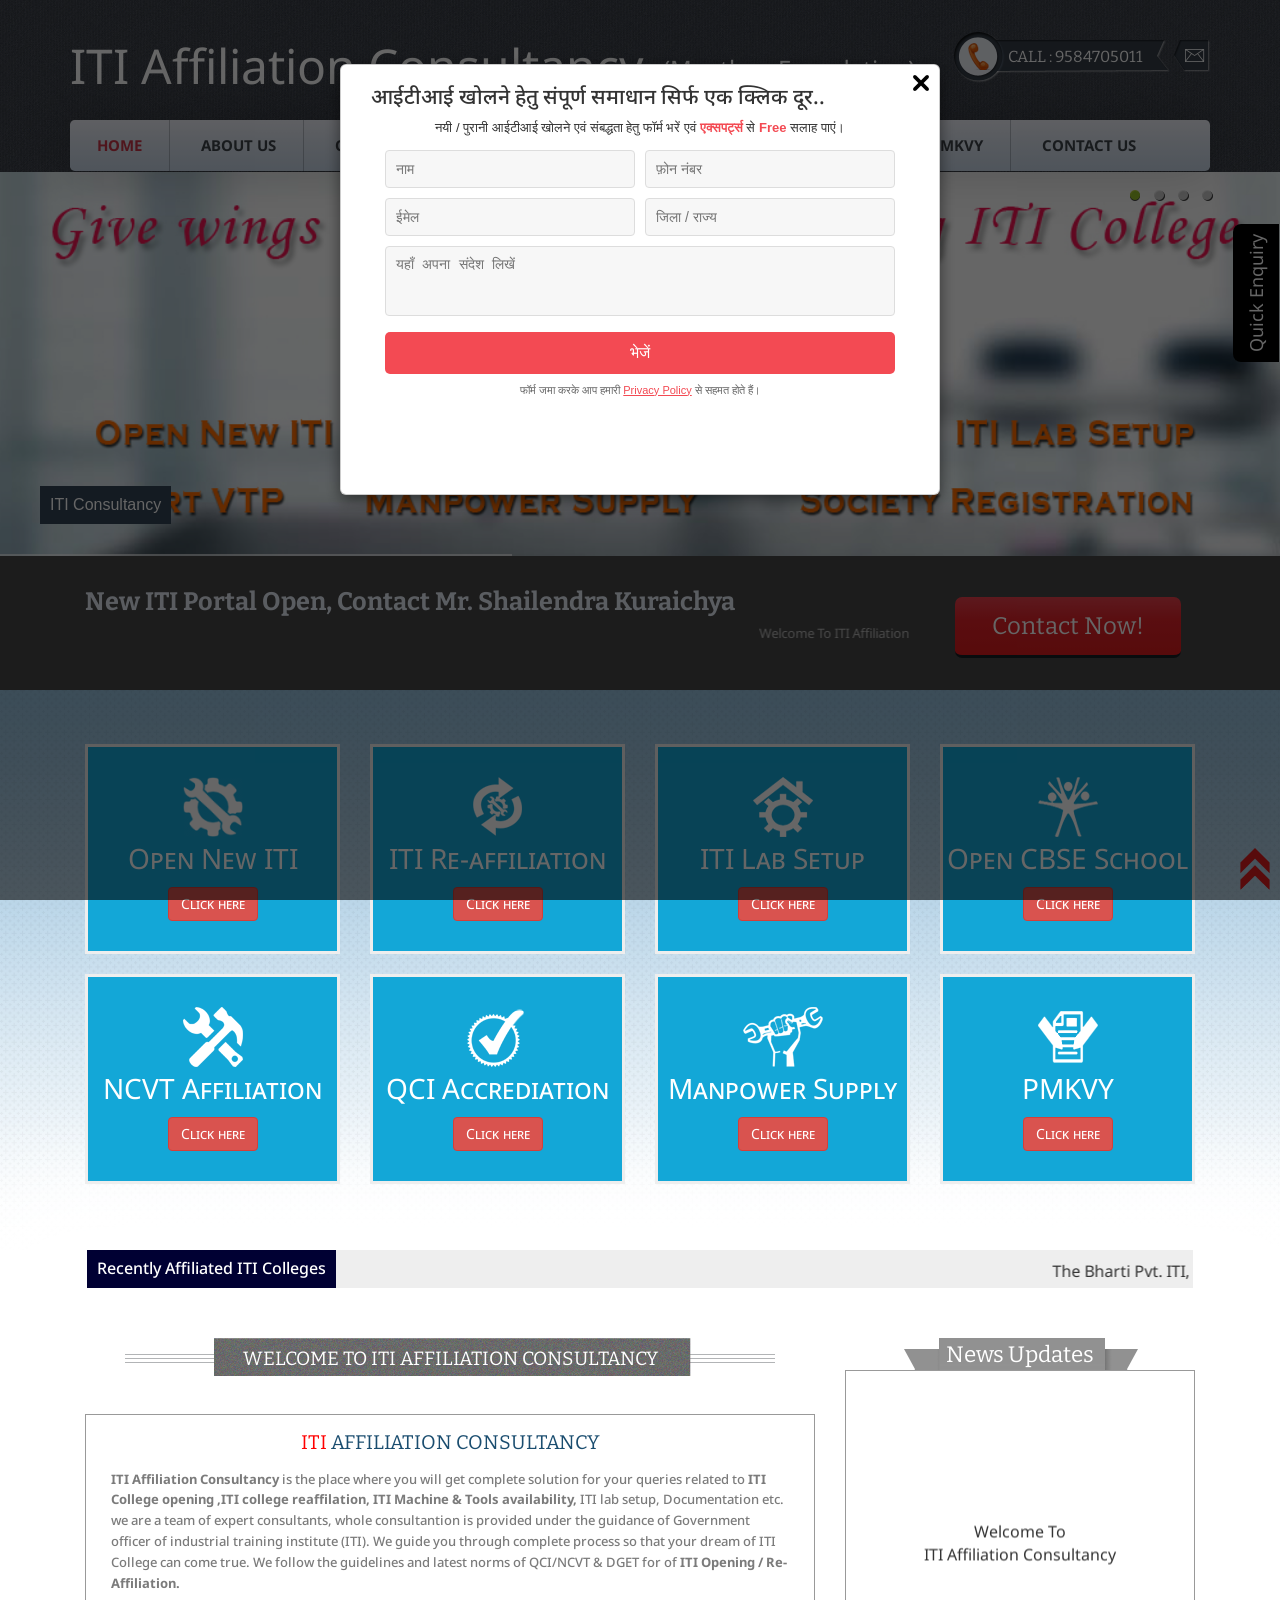
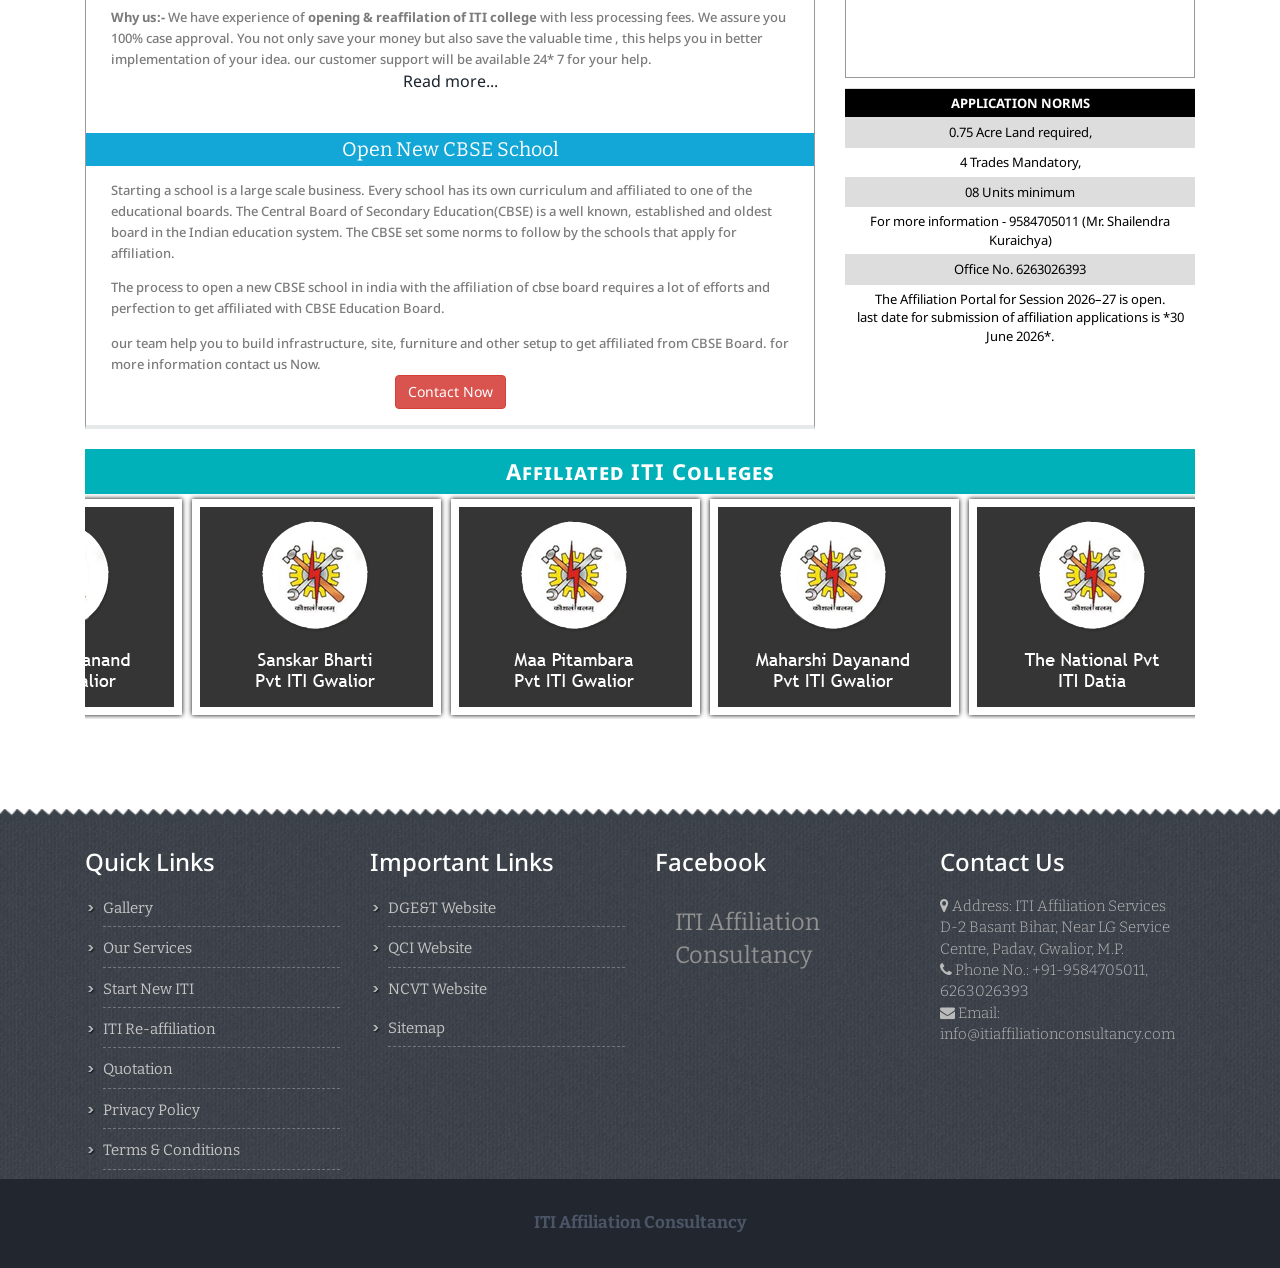
==== commit 950848f3: "Updated project" ====
--- a/index.html
+++ b/index.html
@@ -57,28 +57,6 @@
   ga('send', 'pageview');
 
 </script>
-
-<!-- Event snippet for Submit lead form conversion page -->
-<script>
-  gtag('event', 'conversion', {
-      'send_to': 'AW-18233371567/gzgqCJjY1r0cEK_XrPZD',
-      'value': 1.0,
-      'currency': 'INR'
-  });
-</script>
-
-
-<!-- Google tag (gtag.js) -->
-<script async src="https://www.googletagmanager.com/gtag/js?id=AW-18233371567"></script>
-<script>
-  window.dataLayer = window.dataLayer || [];
-  function gtag(){dataLayer.push(arguments);}
-  gtag('js', new Date());
-
-  gtag('config', 'AW-18233371567');
-</script>
-
-
 </head>
 <body onLoad="openModal();">
 <!--start-header-->
@@ -311,50 +289,12 @@
 					</div>
 				</div>
 				<div class="col-md-4 resolve-right">
-    <h3>Latest Updates</h3>
-
-```
-<div class="res-two-mian">
-    <marquee behavior="scroll" direction="up" style="width:100%; height:300px; text-align:left; padding:10px;">
-
-        <p><strong>📢 ITI Affiliation Portal 2026-27 Open</strong><br>
-        Applications for New ITI Affiliation are now being accepted.</p>
-        <hr>
-
-        <p><strong>📅 Last Date: 30 June 2026</strong><br>
-        Submit your affiliation application before the deadline.</p>
-        <hr>
-
-        <p><strong>🏫 Start New ITI</strong><br>
-        Complete consultancy for land, building, machinery, documentation and affiliation process.</p>
-        <hr>
-
-        <p><strong>🔄 ITI Re-Affiliation Services</strong><br>
-        Expert support for renewal, compliance and inspection preparation.</p>
-        <hr>
-
-        <p><strong>⚙️ Machinery & Lab Setup</strong><br>
-        Assistance for ITI lab setup, machinery procurement and workshop planning.</p>
-        <hr>
-
-        <p><strong>📚 CBSE School Consultancy</strong><br>
-        End-to-end guidance for opening and affiliating CBSE schools.</p>
-        <hr>
-
-        <p><strong>🏆 300+ Successful Projects</strong><br>
-        Trusted by 300+ ITIs, Schools and Training Institutes across India.</p>
-        <hr>
-
-        <p><strong>📞 Contact Us Today</strong><br>
-        Mr. Shailendra Kuraichya: 9584705011<br>
-        Office: 6263026393</p>
-
-    </marquee>
-</div>
-```
-
-</div>
-
+					<h3>News Updates</h3>
+					<div class="res-two-mian">
+						<marquee behavior="scroll" direction="up" style="width:100%; height:300px; text-align:center;">
+                        Welcome To <br/ > ITI Affiliation Consultancy
+                        </marquee>
+					</div>
 
                 <table class='table type2'>
                 <tr><th>Application Norms</th></tr>
@@ -390,6 +330,8 @@
                         <li><a href="start_new_iti.html">Start New ITI</a></li>
                         <li><a href="iti_reaffiliation.html">ITI Re-affiliation</a></li>
                         <li><a href="quotation.html">Quotation</a></li>
+                        <li><a href="privacy-policy.html">Privacy Policy</a></li>
+                        <li><a href="terms-and-conditions.html">Terms &amp; Conditions</a></li>
 					</ul>
 				</div>
 				<div class="col-md-3 footer-top-left ftr-two">
@@ -458,7 +400,7 @@
 	<div class="modal-content">
 		<span class="button-close" onclick="closeModal();"></span>
 		<h3 style="font-size:21px">आईटीआई खोलने हेतु संपूर्ण समाधान सिर्फ एक क्लिक दूर.. </h3>
-			<iframe src="enquiry.html" scrolling="no" class="contact2"></iframe>
+			<iframe src="enquiry-modal.html" scrolling="no" class="contact2"></iframe>
 	</div>
 </div>
 <a onclick="openModal();" href="#" class="quickenquiry">Quick Enquiry</a>
--- a/css/style.css
+++ b/css/style.css
@@ -2617,11 +2617,10 @@
 	margin:0;
 	font-family: 'Bitter', serif;
 }
-.contact2{
-    width:100%;
-    height:620px;
-    border:none;
-    display:block;
+.contact2 {
+  width:100%;
+  height:360px;
+  border:none;
 }
 .contact-info li {
 	padding:10px 0;
@@ -2684,41 +2683,4 @@
 		border-radius:10px 10px 0 0;
 		text-align:center;
 	}
-}
-
-
-
-
-/* Popup Fix */
-
-.modal-content{
-    position:relative;
-    width:50%;
-    max-width:900px;
-    max-height:80vh;
-
-    background:#fff;
-    margin:30px auto;
-    padding:20px;
-
-    overflow-y:auto;
-    border-radius:8px;
-}
-
-.button-close{
-    top:15px !important;
-    right:15px !important;
-    z-index:9999 !important;
-}
-
-@media(max-width:768px){
-
-    .modal-content{
-        width:98% !important;
-        padding:15px !important;
-    }
-
-    .contact2{
-        height:700px !important;
-    }
 }
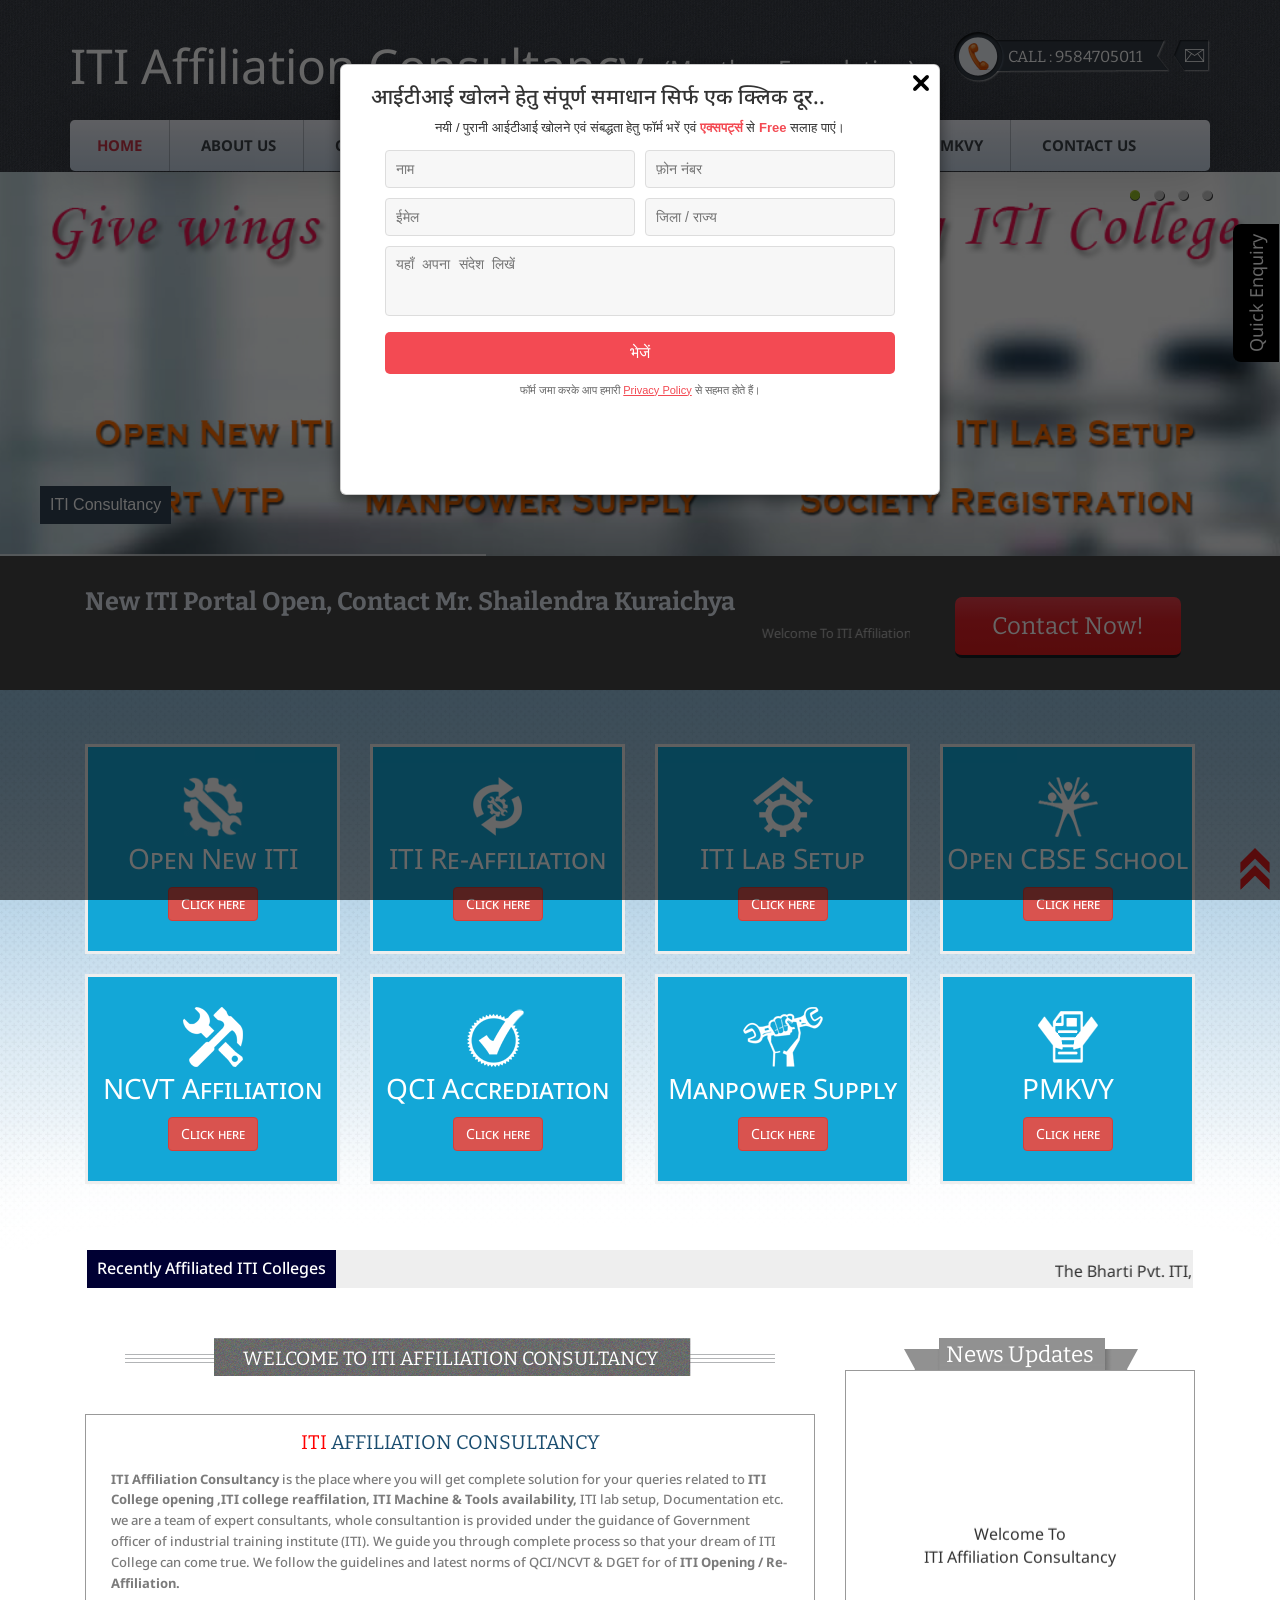
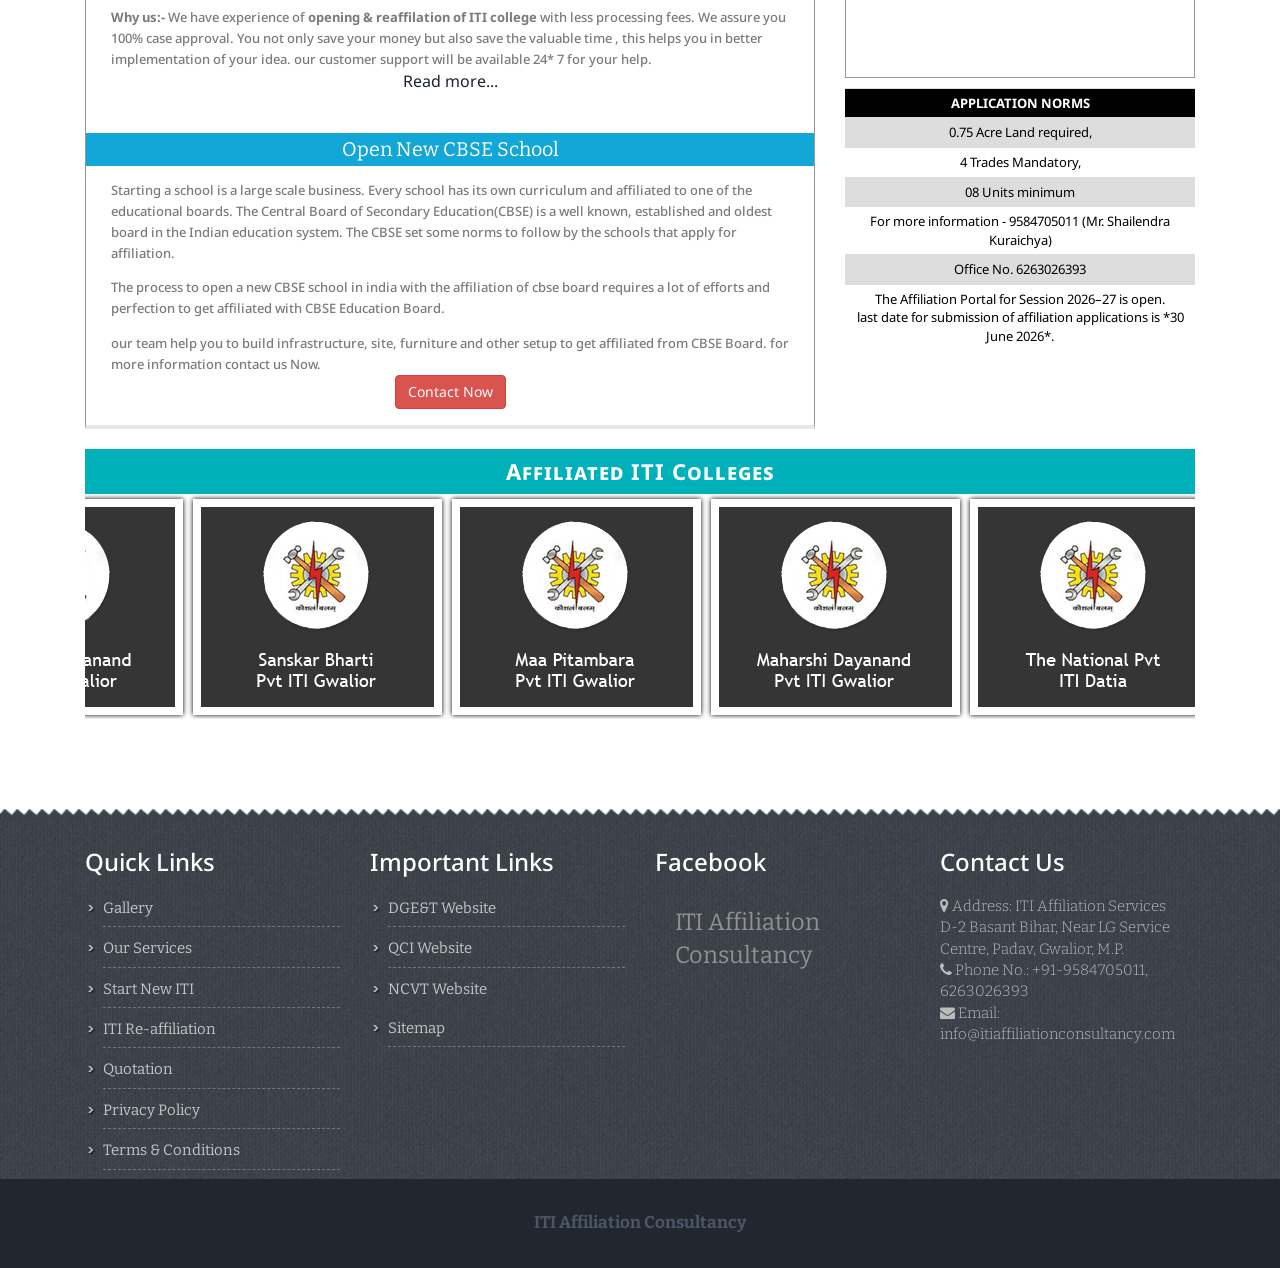
==== commit 3cfa2883: "Describe your changes" ====
--- a/index.html
+++ b/index.html
@@ -56,6 +56,17 @@
   ga('create', 'UA-68647720-1', 'auto');
   ga('send', 'pageview');
 
+
+</script>
+
+<!-- Google tag (gtag.js) -->
+<script async src="https://www.googletagmanager.com/gtag/js?id=AW-18247498861"></script>
+<script>
+  window.dataLayer = window.dataLayer || [];
+  function gtag(){gtag.dataLayer.push(arguments);}
+  function gtag(){dataLayer.push(arguments);}
+  gtag('js', new Date());
+  gtag('config', 'AW-18247498861');
 </script>
 </head>
 <body onLoad="openModal();">
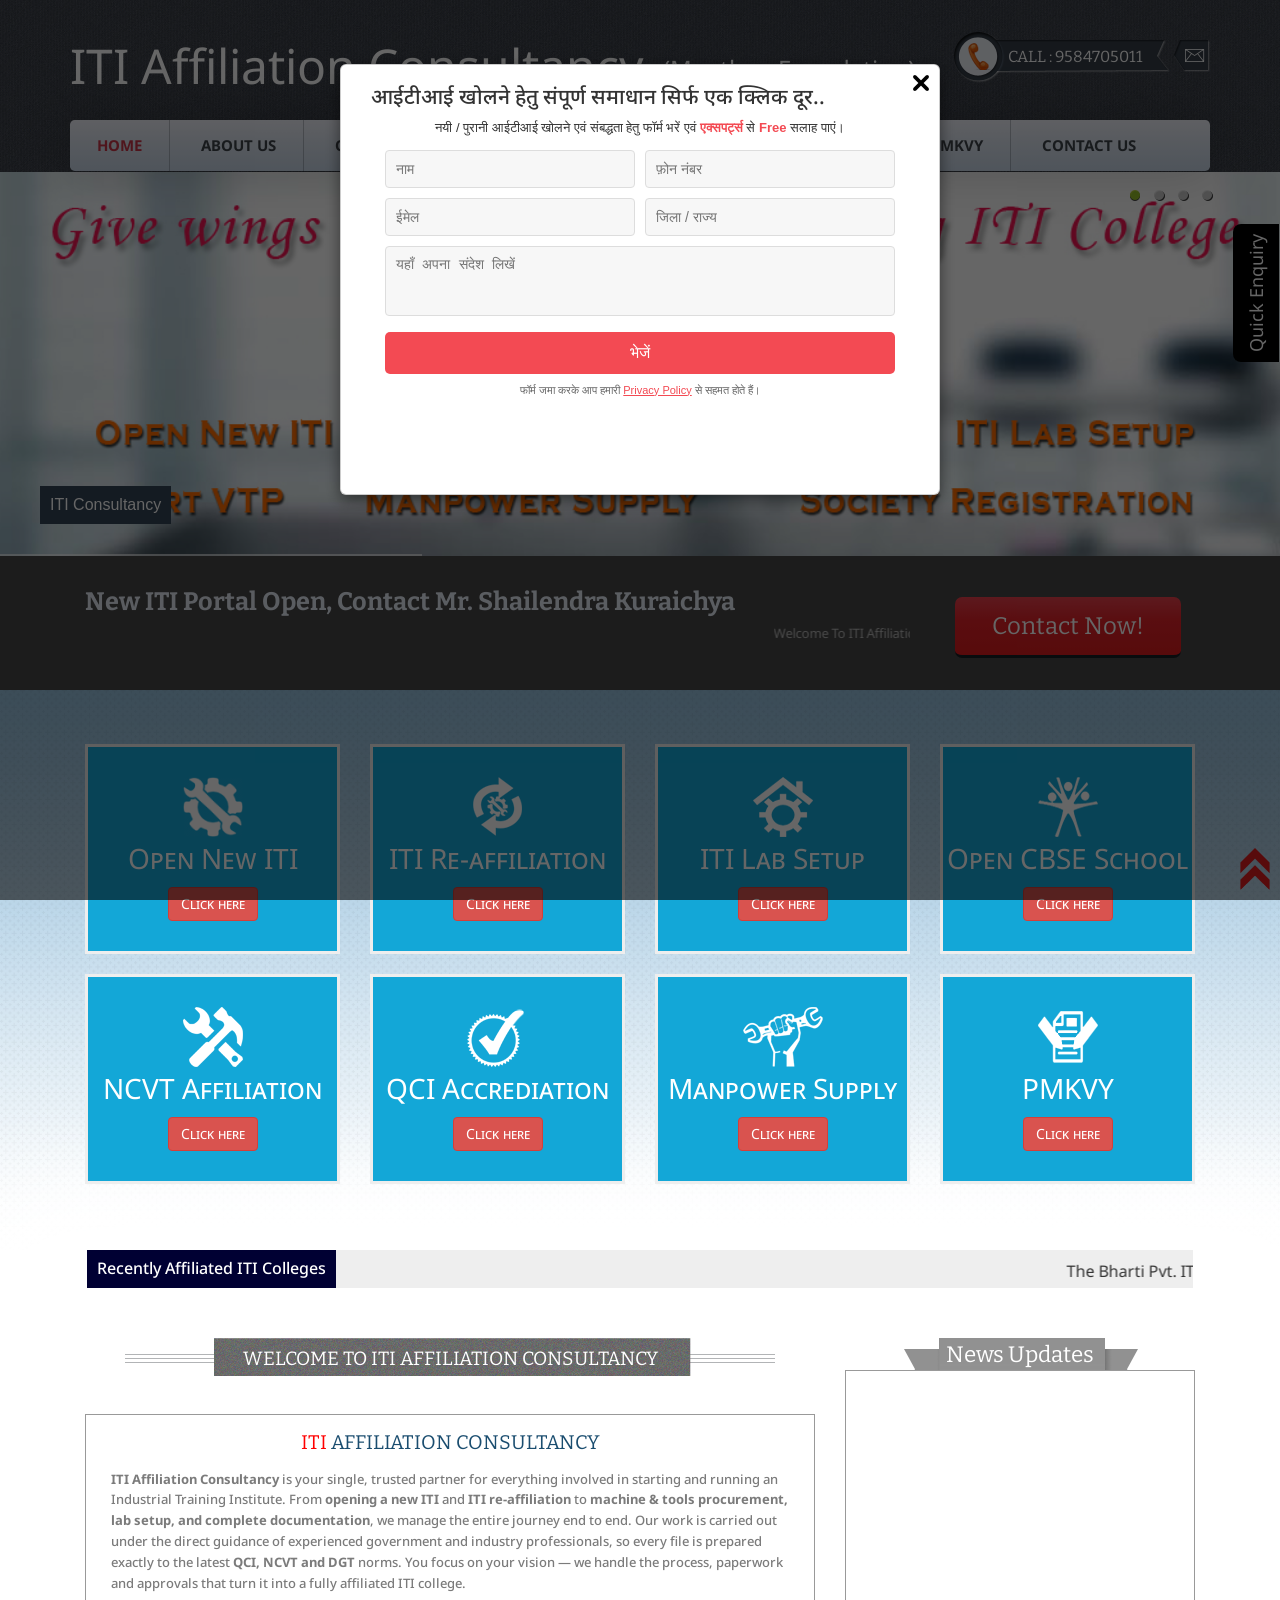
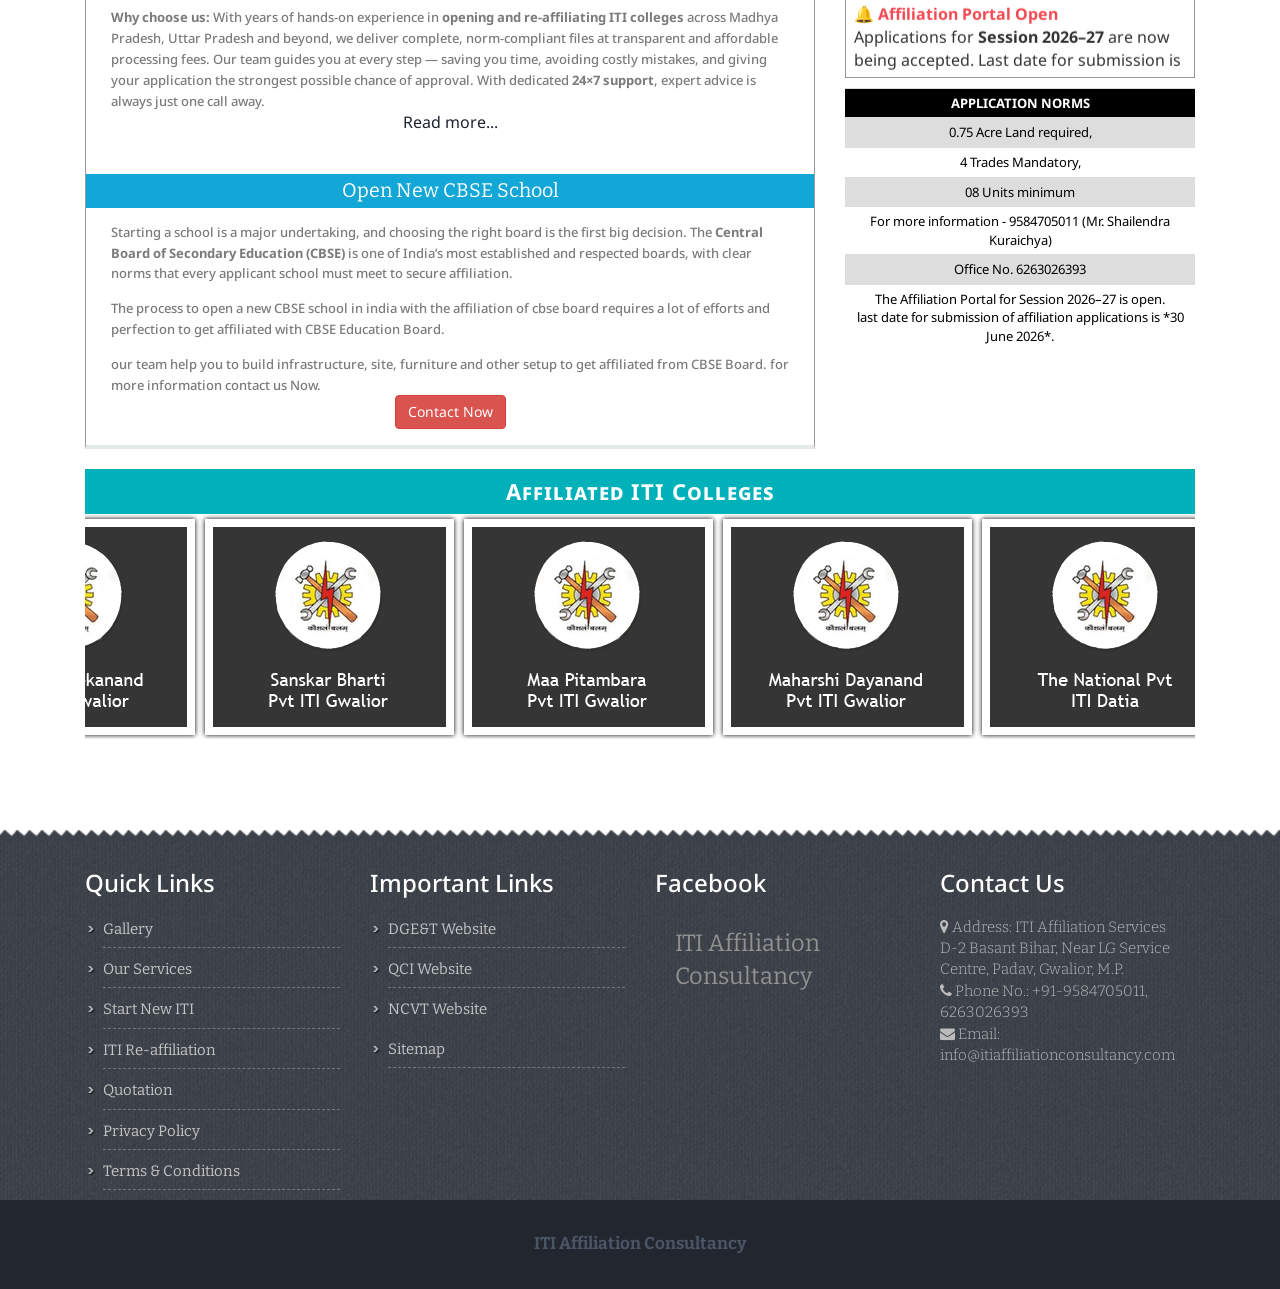
==== commit a4b62e51: "Updated project" ====
--- a/index.html
+++ b/index.html
@@ -1,6 +1,15 @@
 <!DOCTYPE html>
 <html>
 <head>
+<!-- Google tag (gtag.js) -->
+<script async src="https://www.googletagmanager.com/gtag/js?id=AW-18247498861"></script>
+<script>
+  window.dataLayer = window.dataLayer || [];
+  function gtag(){dataLayer.push(arguments);}
+  gtag('js', new Date());
+  gtag('config', 'AW-18247498861');
+</script>
+
 <title> ITI Affiliation Consultancy | ITI Consultancy | ITI Consultant </title>
 <meta name="viewport" content="width=device-width, initial-scale=1">
 <meta http-equiv="Content-Type" content="text/html; charset=UTF-8" />
@@ -56,17 +65,6 @@
   ga('create', 'UA-68647720-1', 'auto');
   ga('send', 'pageview');
 
-
-</script>
-
-<!-- Google tag (gtag.js) -->
-<script async src="https://www.googletagmanager.com/gtag/js?id=AW-18247498861"></script>
-<script>
-  window.dataLayer = window.dataLayer || [];
-  function gtag(){gtag.dataLayer.push(arguments);}
-  function gtag(){dataLayer.push(arguments);}
-  gtag('js', new Date());
-  gtag('config', 'AW-18247498861');
 </script>
 </head>
 <body onLoad="openModal();">
@@ -283,12 +281,12 @@
 						<div class="col-md-12">
 							<div class="res-one">
 								<h4><span>ITI</span> AFFILIATION CONSULTANCY</h4>
-								<p><b>ITI Affiliation Consultancy</b> is the place where you will get  complete solution for your queries related to <b>ITI College opening ,ITI college reaffilation, ITI  Machine & Tools availability,</b> ITI lab setup, Documentation etc. we are a team of expert consultants, whole consultantion is provided under the guidance of Government officer of industrial training institute (ITI). We  guide you through complete process so that your dream of ITI College can come true. We follow the guidelines and latest norms of QCI/NCVT & DGET for of <b> ITI Opening / Re-Affiliation.</b> </p>
-			<p><strong>Why us:-</strong> We have experience of <b>opening & reaffilation of ITI college</b> with less processing fees. We assure you 100% case approval. You not only save your money but also save the valuable time , this helps you in better implementation of your idea. our customer support will be available 24* 7 for your help.</p>
+								<p><b>ITI Affiliation Consultancy</b> is your single, trusted partner for everything involved in starting and running an Industrial Training Institute. From <b>opening a new ITI</b> and <b>ITI re-affiliation</b> to <b>machine &amp; tools procurement, lab setup, and complete documentation</b>, we manage the entire journey end to end. Our work is carried out under the direct guidance of experienced government and industry professionals, so every file is prepared exactly to the latest <b>QCI, NCVT and DGT</b> norms. You focus on your vision &mdash; we handle the process, paperwork and approvals that turn it into a fully affiliated ITI college.</p>
+			<p><strong>Why choose us:</strong> With years of hands-on experience in <b>opening and re-affiliating ITI colleges</b> across Madhya Pradesh, Uttar Pradesh and beyond, we deliver complete, norm-compliant files at transparent and affordable processing fees. Our team guides you at every step &mdash; saving you time, avoiding costly mistakes, and giving your application the strongest possible chance of approval. With dedicated <b>24&times;7 support</b>, expert advice is always just one call away.</p>
 			<a href="about.html" class="read"> Read more...</a>
 <hr />
 <h4 style='background:#13a7d7; color:#fff; padding:5px 0;'>Open New CBSE School</h4>
-<p>Starting a school is a large scale business. Every school has its own curriculum and affiliated to one of the educational boards. The Central Board of Secondary Education(CBSE) is a well known, established and oldest board in the Indian education system. The CBSE set some norms to follow by the schools that apply for affiliation. </p>
+<p>Starting a school is a major undertaking, and choosing the right board is the first big decision. The <b>Central Board of Secondary Education (CBSE)</b> is one of India&rsquo;s most established and respected boards, with clear norms that every applicant school must meet to secure affiliation.</p>
 
 <p>The process to open a new CBSE school in india with the affiliation of cbse board requires a lot of efforts and perfection to get affiliated with CBSE Education Board.</p>
 <p>our team help you to build infrastructure, site, furniture and other setup to get affiliated from CBSE Board. for more information contact us Now.</p>
@@ -302,8 +300,39 @@
 				<div class="col-md-4 resolve-right">
 					<h3>News Updates</h3>
 					<div class="res-two-mian">
-						<marquee behavior="scroll" direction="up" style="width:100%; height:300px; text-align:center;">
-                        Welcome To <br/ > ITI Affiliation Consultancy
+						<marquee behavior="scroll" direction="up" scrollamount="3" onmouseover="this.stop();" onmouseout="this.start();" style="width:100%; height:300px; text-align:left; padding:0 8px;">
+
+  <p style="margin:0 0 14px; border-bottom:1px dashed #ccc; padding-bottom:10px;">
+    <b style="color:#f34a53;">&#128276; Affiliation Portal Open</b><br>
+    Applications for <b>Session 2026&ndash;27</b> are now being accepted. Last date for submission is <b>30 June 2026</b> &mdash; apply today!
+  </p>
+
+  <p style="margin:0 0 14px; border-bottom:1px dashed #ccc; padding-bottom:10px;">
+    <b style="color:#f34a53;">&#127891; Open a New ITI</b><br>
+    Start your own ITI college with complete <b>NCVT / DGT</b> guidance &mdash; land norms, trades, lab setup &amp; documentation handled end to end.
+  </p>
+
+  <p style="margin:0 0 14px; border-bottom:1px dashed #ccc; padding-bottom:10px;">
+    <b style="color:#f34a53;">&#128260; ITI Re-Affiliation 2026&ndash;27</b><br>
+    Renew your existing ITI affiliation on time. We prepare norm-compliant files for a smooth, hassle-free renewal.
+  </p>
+
+  <p style="margin:0 0 14px; border-bottom:1px dashed #ccc; padding-bottom:10px;">
+    <b style="color:#f34a53;">&#127979; CBSE School &amp; PMKVY</b><br>
+    Now offering affiliation support for <b>new CBSE schools</b> and <b>PMKVY / VTP</b> centres.
+  </p>
+
+  <p style="margin:0 0 14px; border-bottom:1px dashed #ccc; padding-bottom:10px;">
+    <b style="color:#f34a53;">&#9989; 100% Process Support</b><br>
+    From the first enquiry to final approval, our experts stay with you at every step.
+  </p>
+
+  <p style="margin:0 0 6px;">
+    <b style="color:#f34a53;">&#128222; Talk to an Expert</b><br>
+    Call <b>9584705011</b> (Mr. Shailendra Kuraichya)<br>
+    Office: <b>6263026393</b>
+  </p>
+
                         </marquee>
 					</div>
 
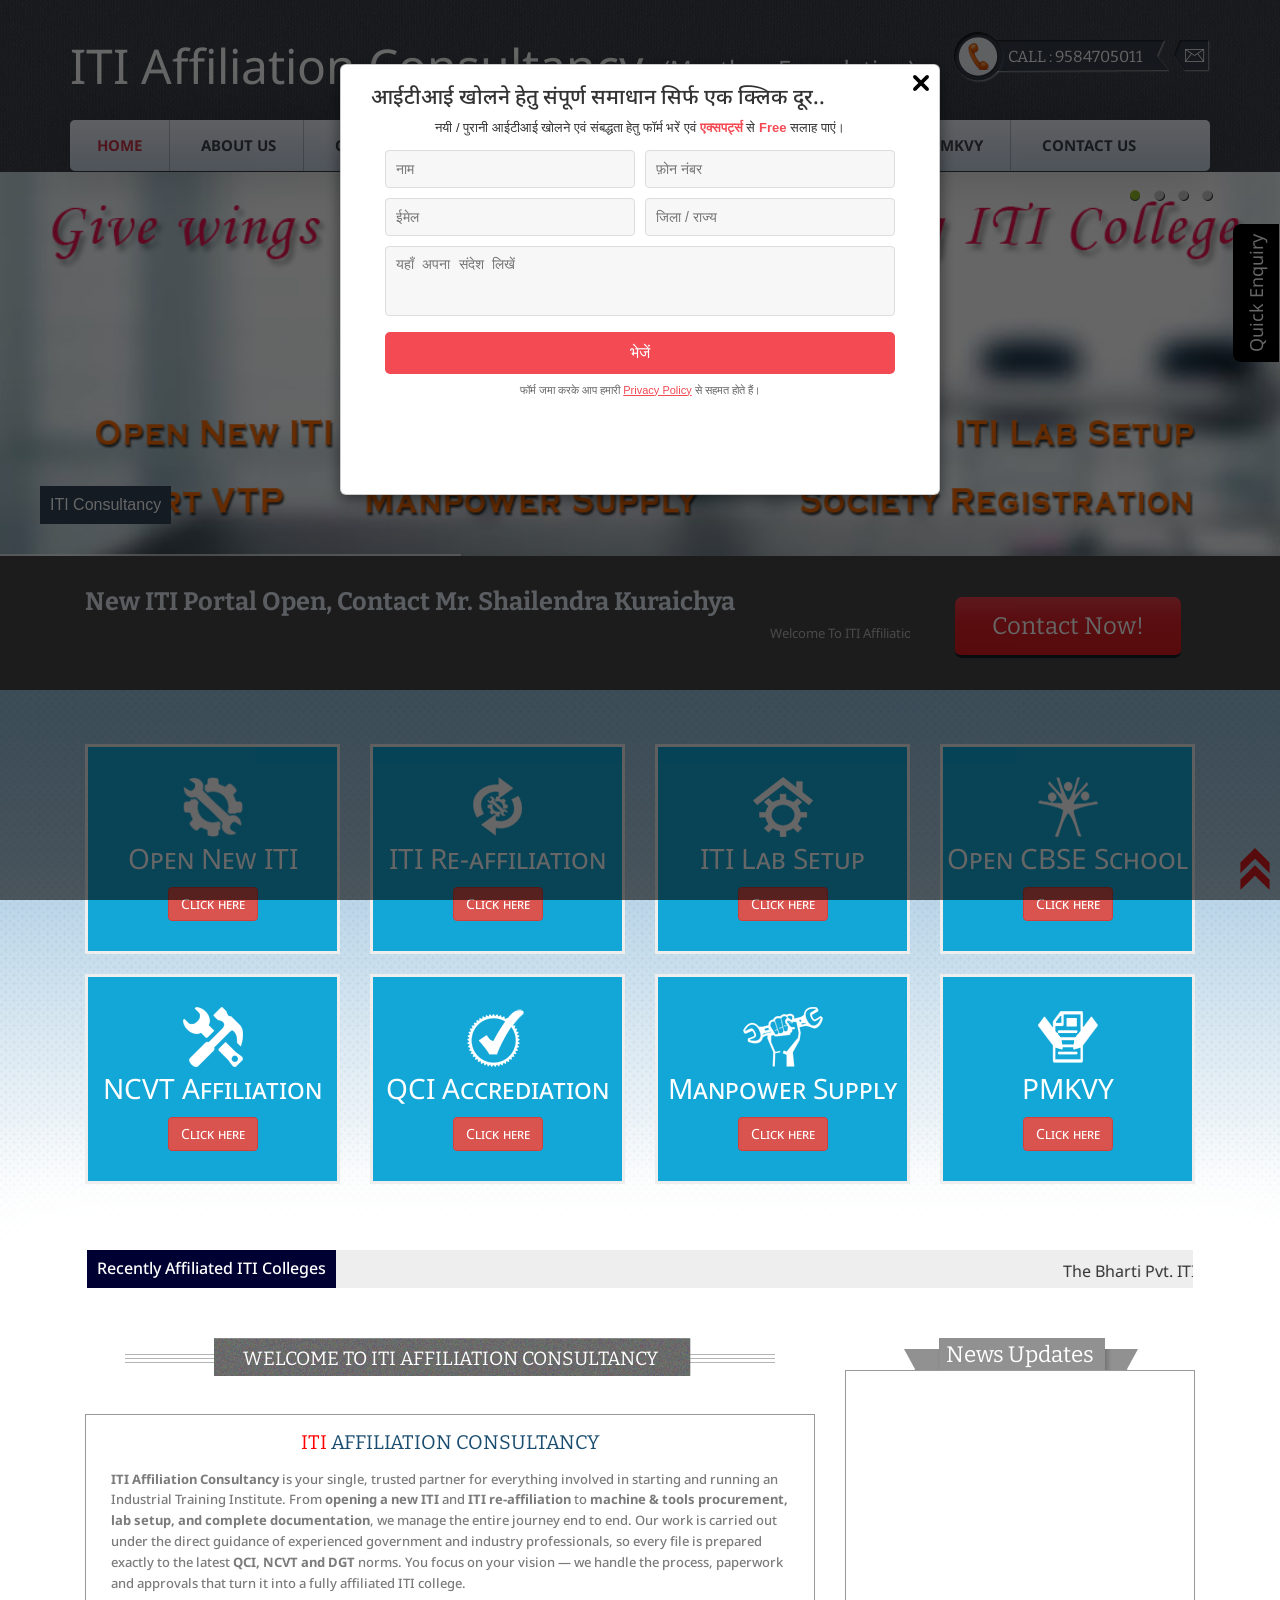
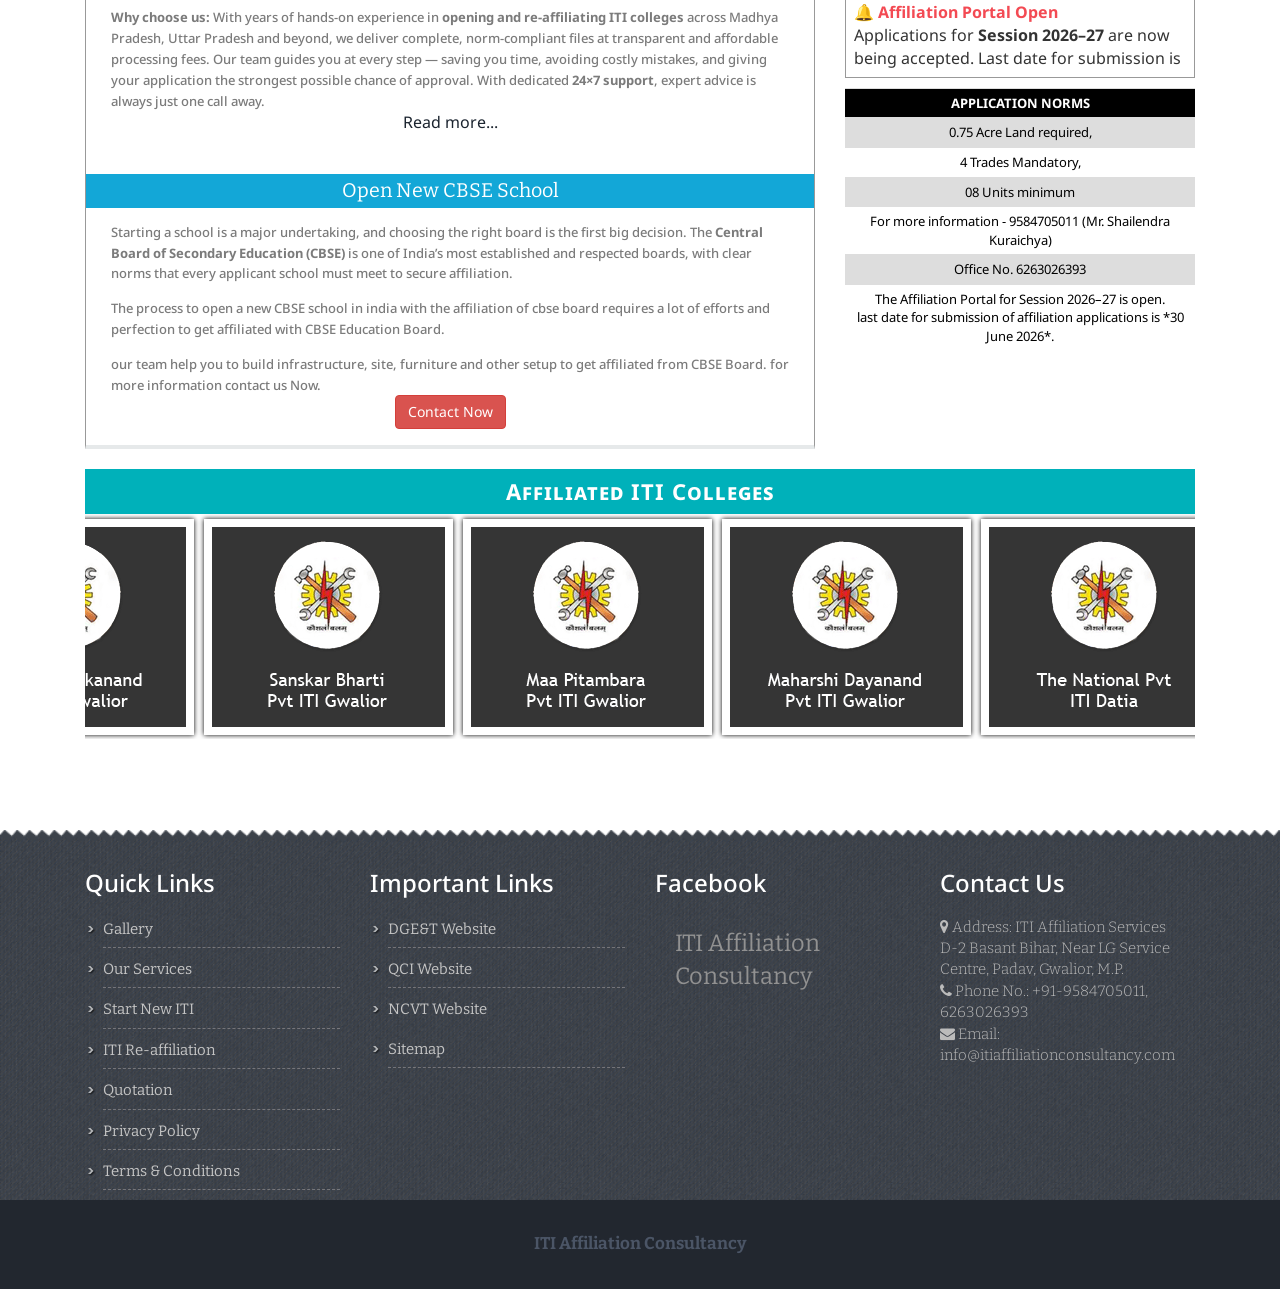
==== commit 52563cf9: "Updated project" ====
--- a/index.html
+++ b/index.html
@@ -65,6 +65,15 @@
   ga('create', 'UA-68647720-1', 'auto');
   ga('send', 'pageview');
 
+</script>
+
+<!-- Google tag (gtag.js) -->
+<script async src="https://www.googletagmanager.com/gtag/js?id=AW-18247498861"></script>
+<script>
+  window.dataLayer = window.dataLayer || [];
+  function gtag(){dataLayer.push(arguments);}
+  gtag('js', new Date());
+  gtag('config', 'AW-18247498861');
 </script>
 </head>
 <body onLoad="openModal();">
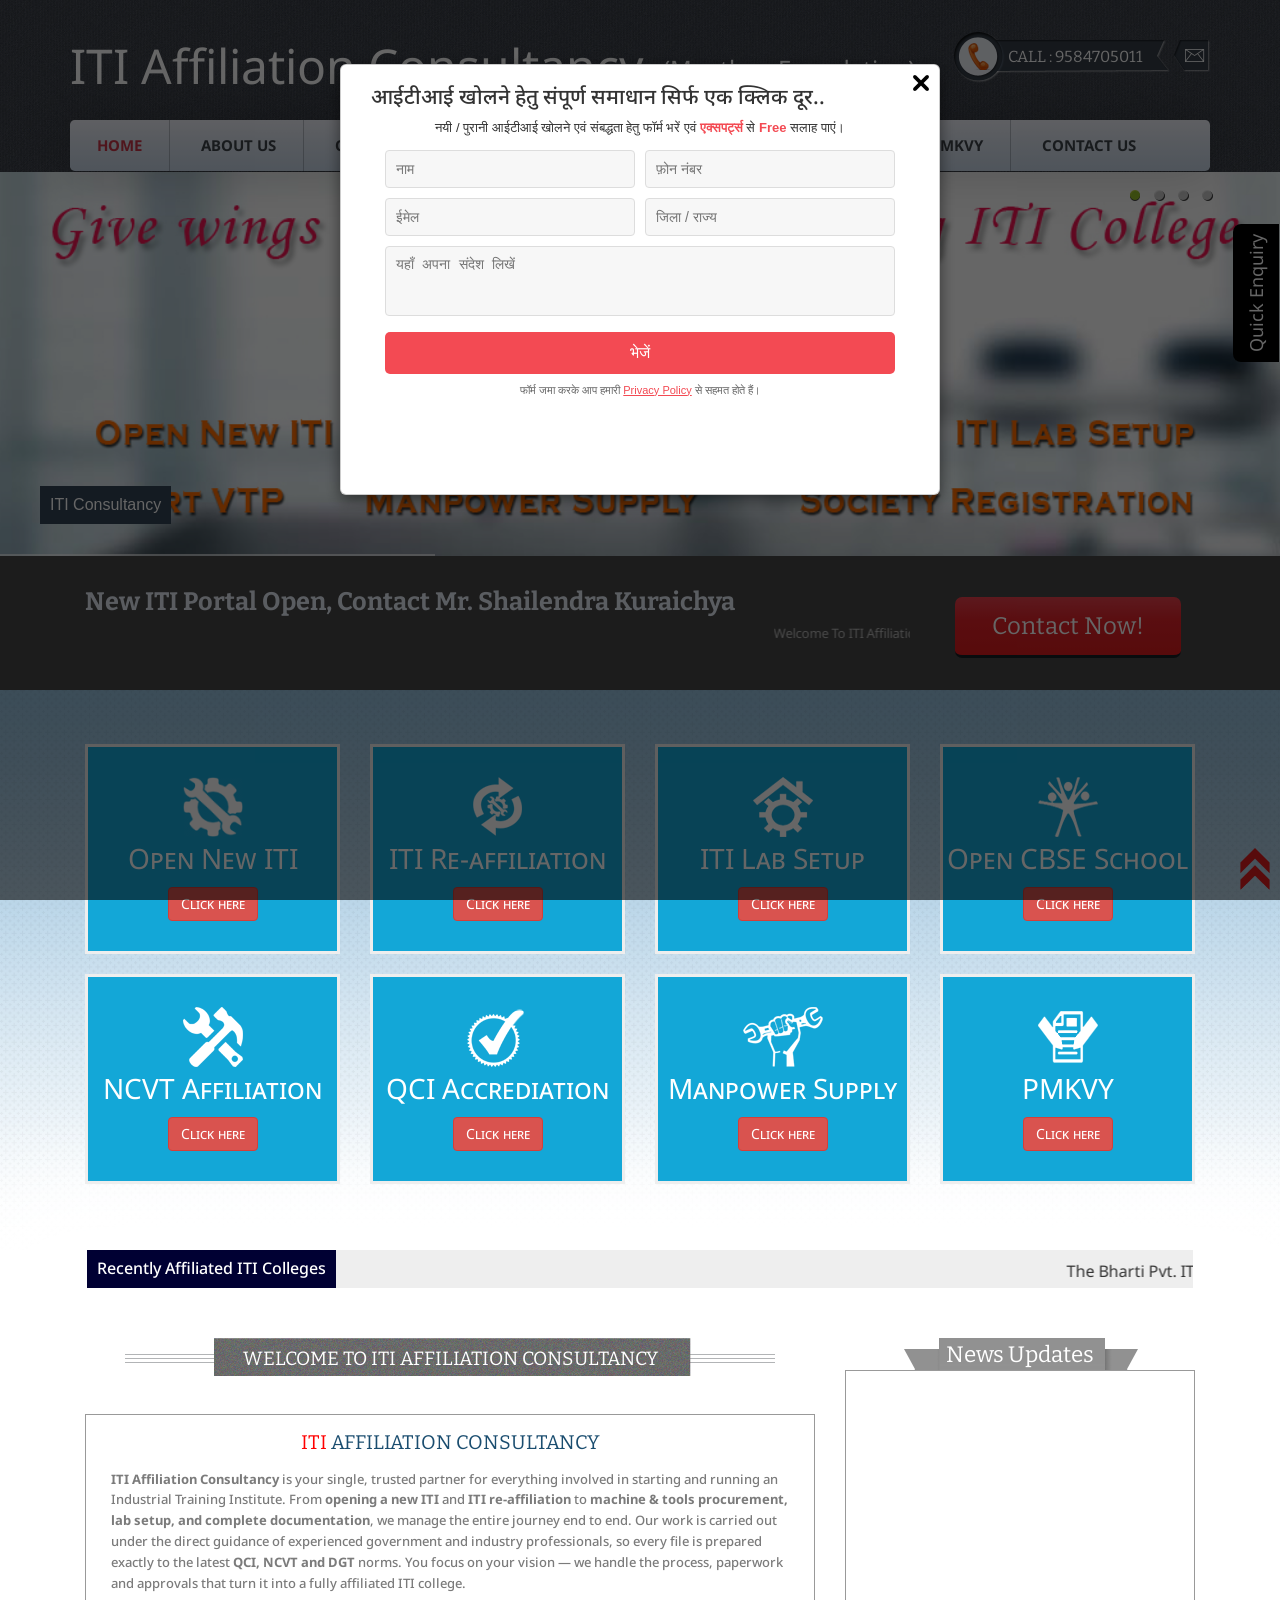
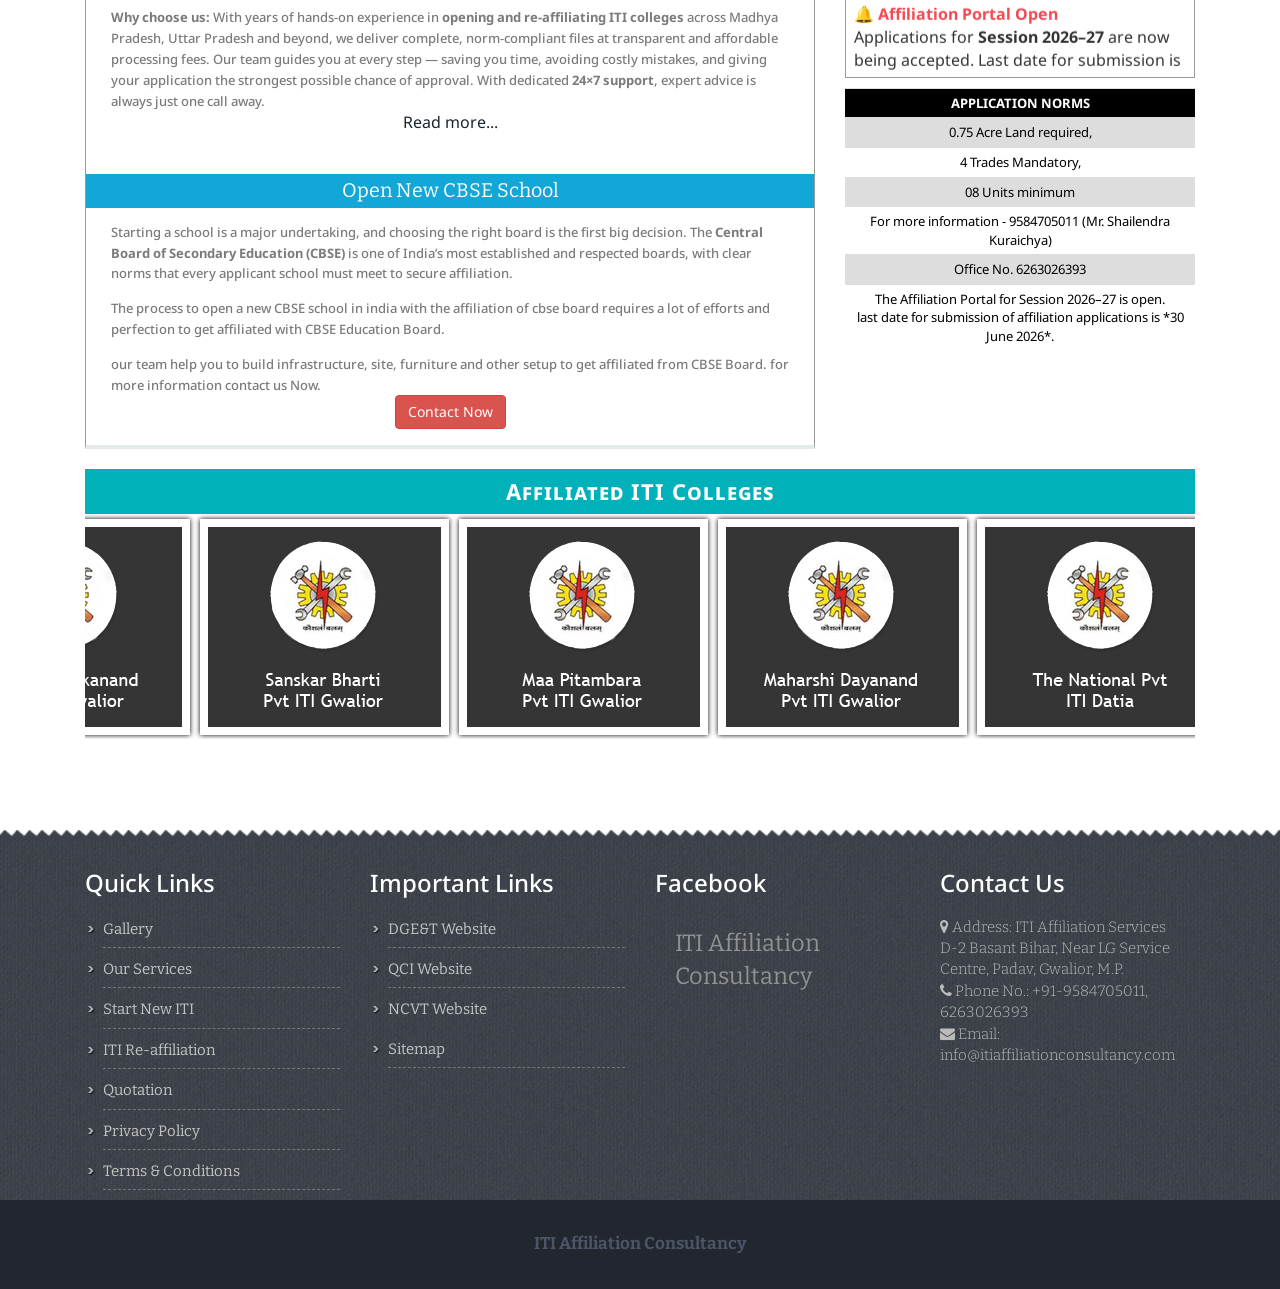
==== commit 15459967: "Describe your changes" ====
--- a/index.html
+++ b/index.html
@@ -68,12 +68,14 @@
 </script>
 
 <!-- Google tag (gtag.js) -->
-<script async src="https://www.googletagmanager.com/gtag/js?id=AW-18247498861"></script>
+<!-- Google tag (gtag.js) -->
+<script async src="https://www.googletagmanager.com/gtag/js?id=AW-18236082842"></script>
 <script>
   window.dataLayer = window.dataLayer || [];
   function gtag(){dataLayer.push(arguments);}
   gtag('js', new Date());
-  gtag('config', 'AW-18247498861');
+
+  gtag('config', 'AW-18236082842');
 </script>
 </head>
 <body onLoad="openModal();">
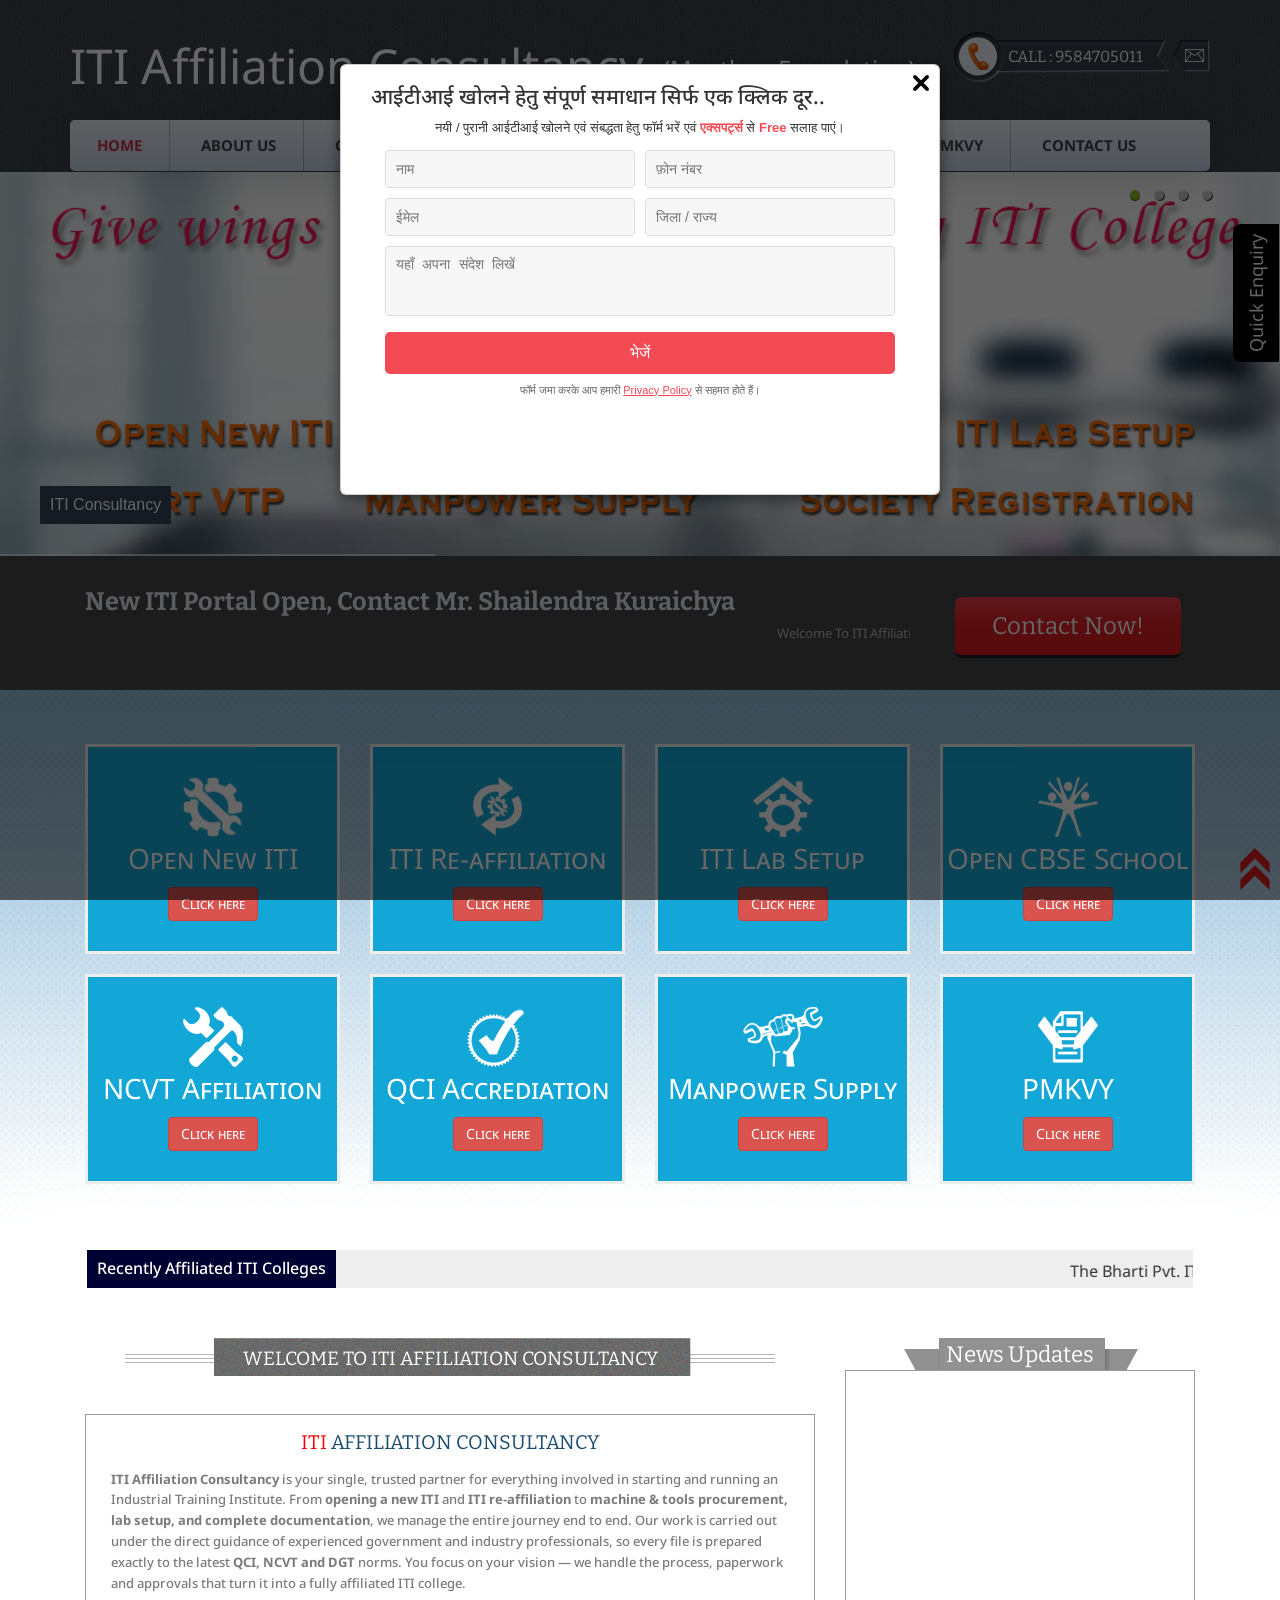
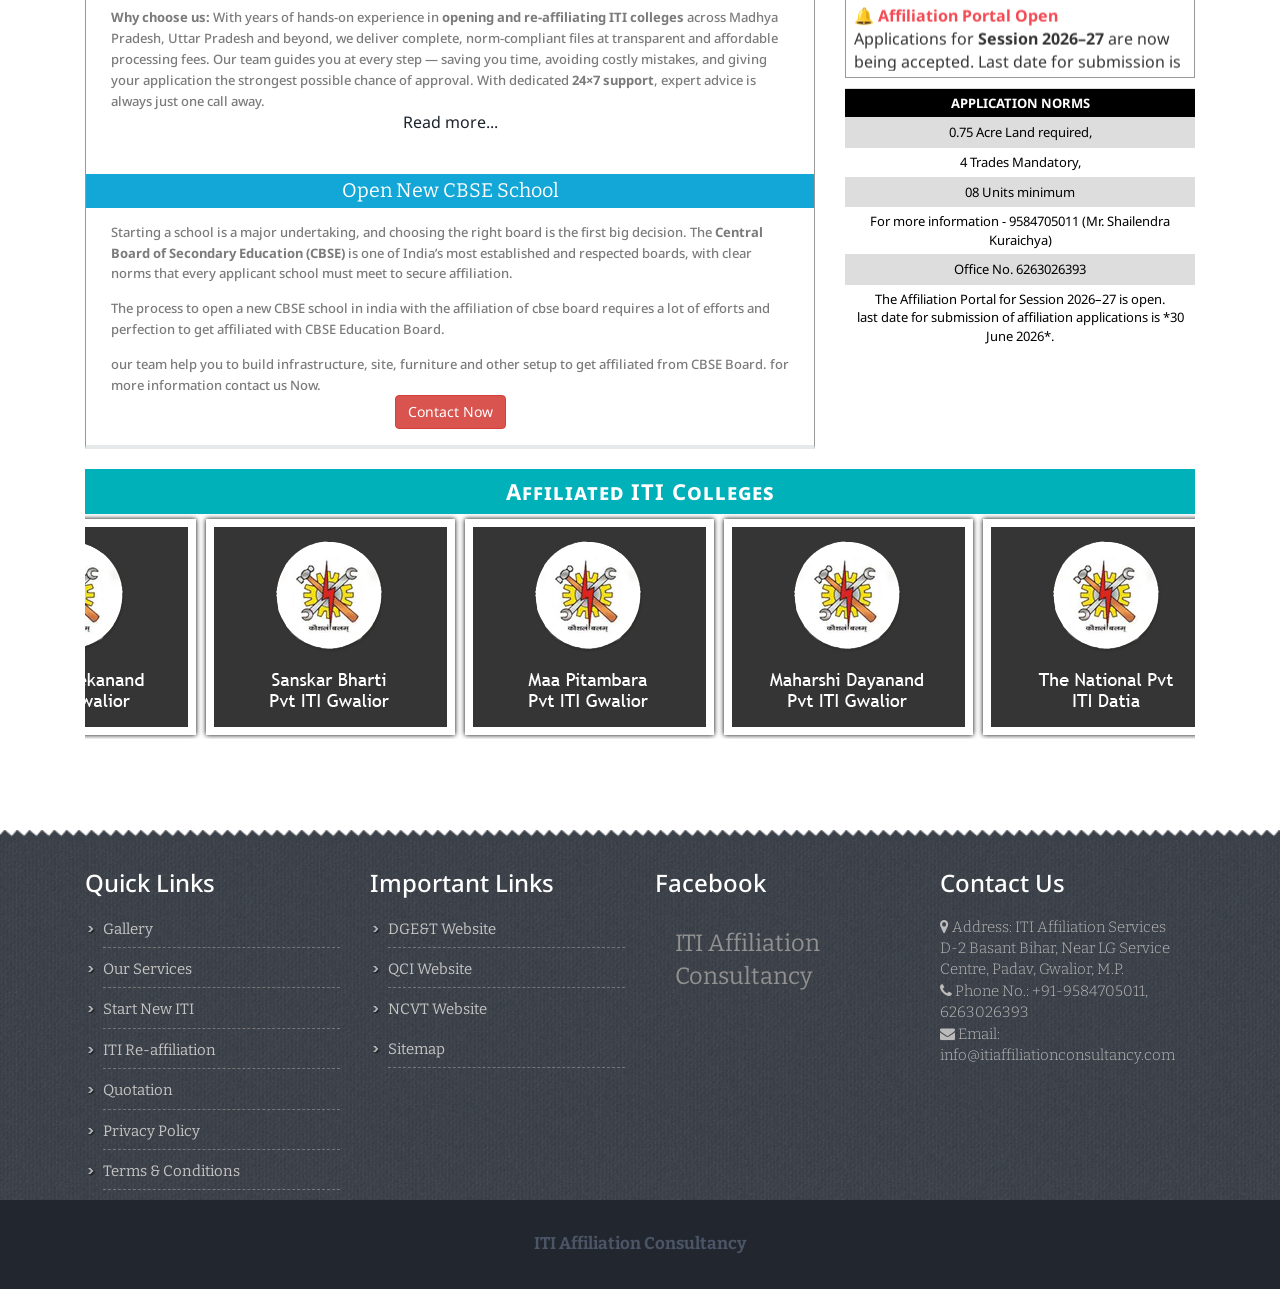
==== commit 37f96a92: "Describe your changes" ====
--- a/index.html
+++ b/index.html
@@ -2,12 +2,12 @@
 <html>
 <head>
 <!-- Google tag (gtag.js) -->
-<script async src="https://www.googletagmanager.com/gtag/js?id=AW-18247498861"></script>
+<script async src="https://www.googletagmanager.com/gtag/js?id=AW-18233371567"></script>
 <script>
   window.dataLayer = window.dataLayer || [];
   function gtag(){dataLayer.push(arguments);}
   gtag('js', new Date());
-  gtag('config', 'AW-18247498861');
+  gtag('config', 'AW-18233371567');
 </script>
 
 <title> ITI Affiliation Consultancy | ITI Consultancy | ITI Consultant </title>
@@ -65,17 +65,6 @@
   ga('create', 'UA-68647720-1', 'auto');
   ga('send', 'pageview');
 
-</script>
-
-<!-- Google tag (gtag.js) -->
-<!-- Google tag (gtag.js) -->
-<script async src="https://www.googletagmanager.com/gtag/js?id=AW-18236082842"></script>
-<script>
-  window.dataLayer = window.dataLayer || [];
-  function gtag(){dataLayer.push(arguments);}
-  gtag('js', new Date());
-
-  gtag('config', 'AW-18236082842');
 </script>
 </head>
 <body onLoad="openModal();">
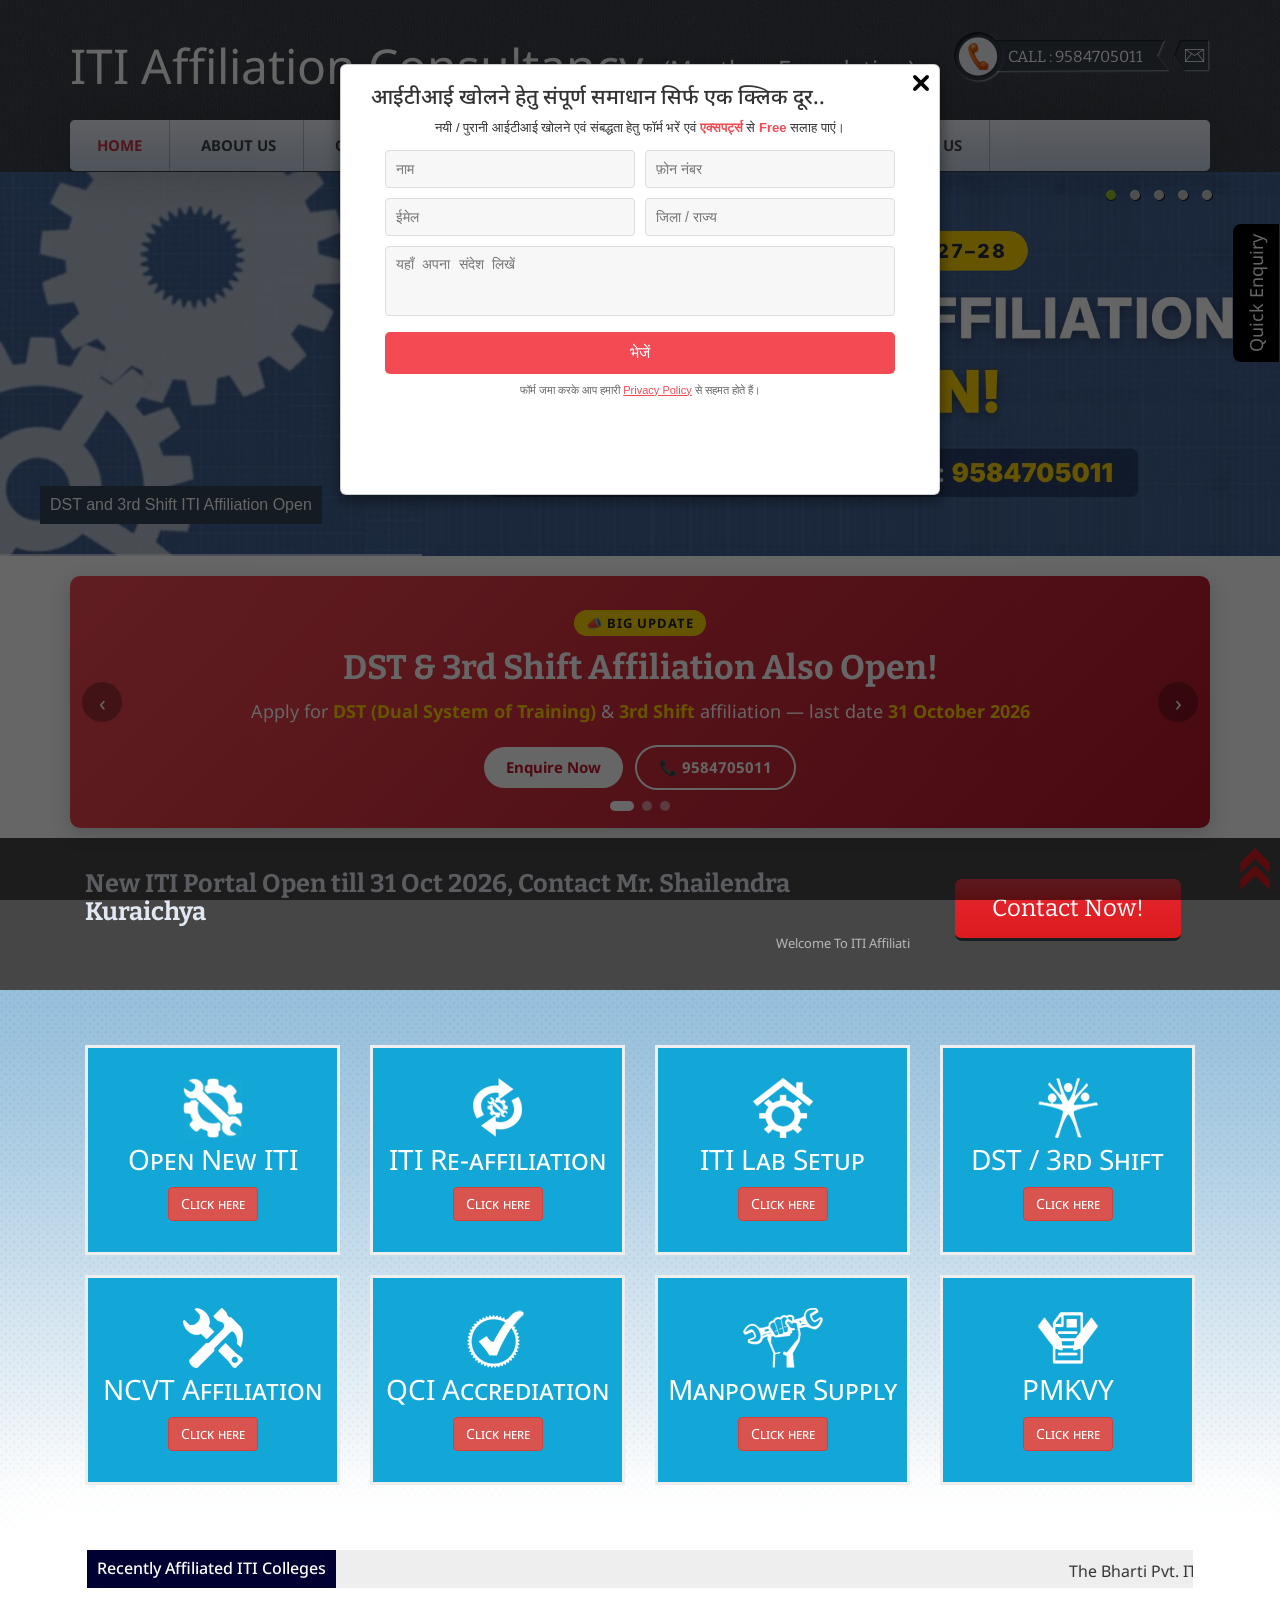
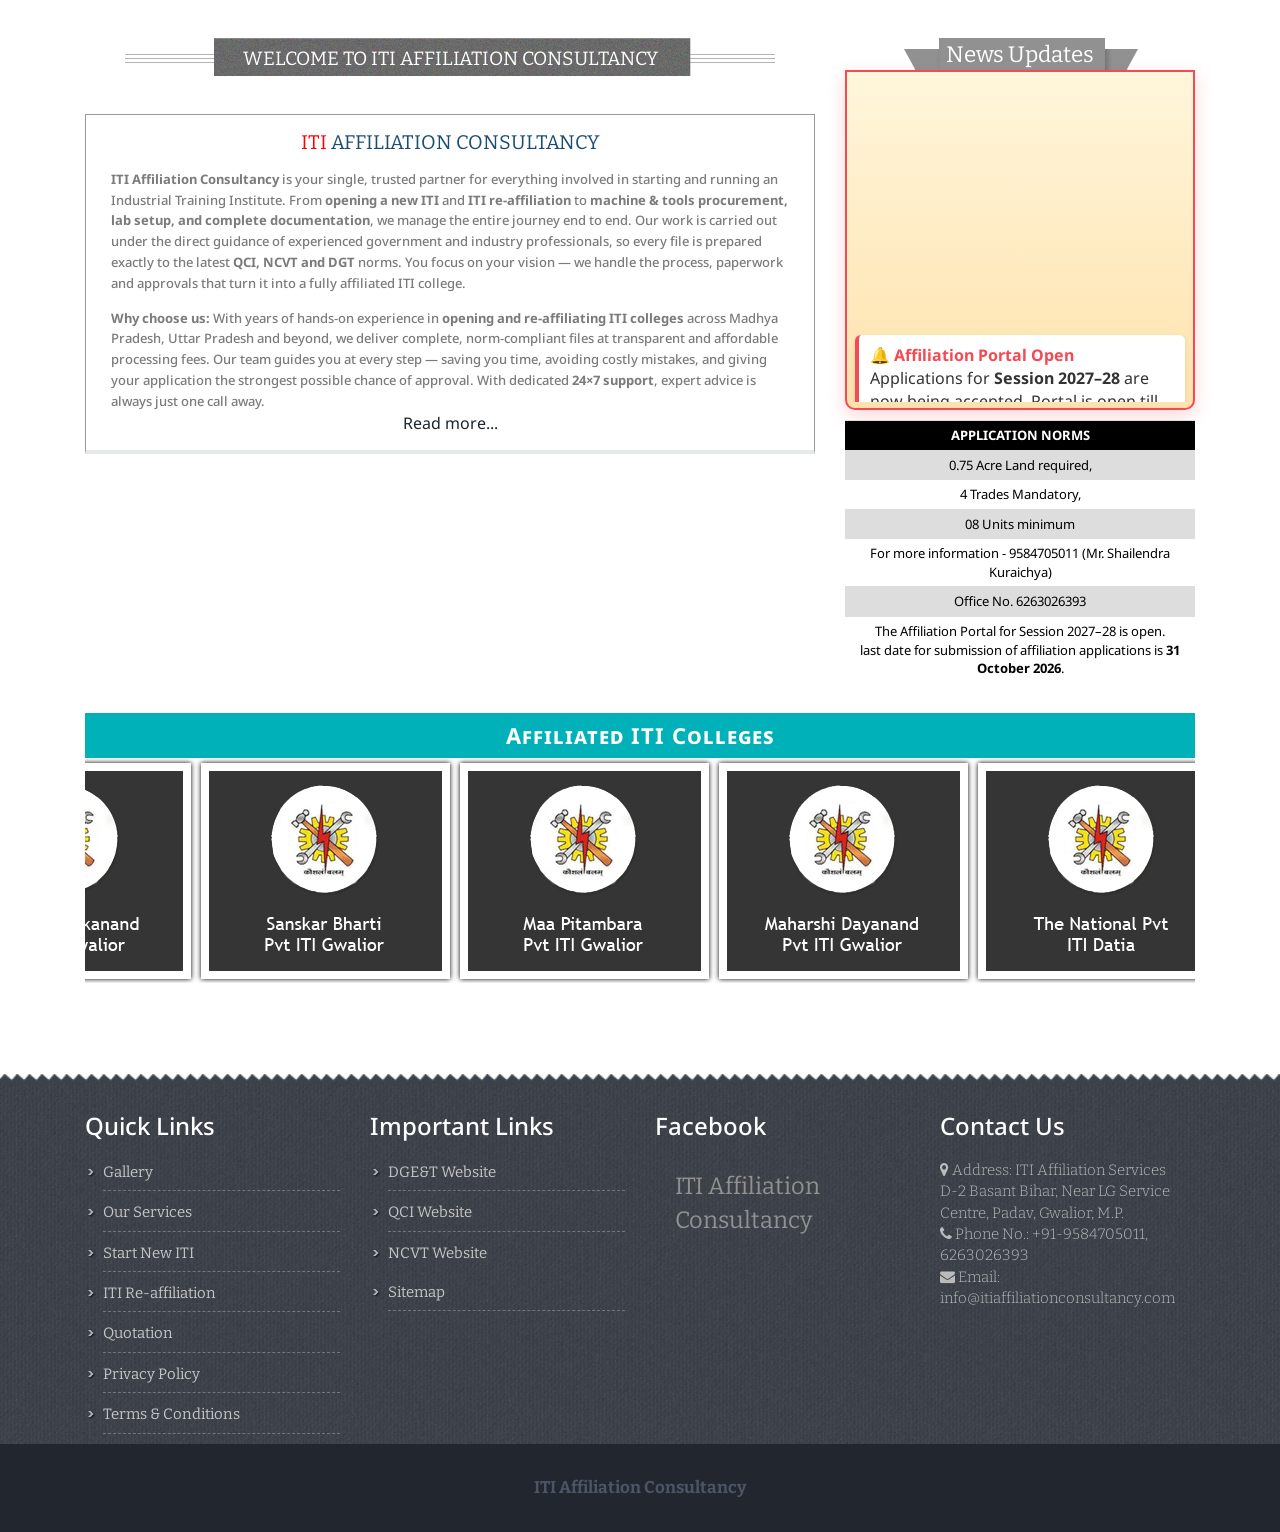
==== commit 71740e22: "31 Oct 2026 deadline, session 2027-28, DST/3rd shift carousel + slide, CBSE removed, news box highli" ====
--- a/index.html
+++ b/index.html
@@ -66,6 +66,39 @@
   ga('send', 'pageview');
 
 </script>
+<style>
+.dstc{position:relative;max-width:1170px;margin:20px auto 10px;padding:0 15px;font-family:'Droid Sans',Arial,sans-serif}
+.dstc-view{position:relative;overflow:hidden;border-radius:10px;box-shadow:0 6px 20px rgba(0,0,0,.18)}
+.dstc-track{display:flex;transition:transform .6s ease}
+.dstc-slide{flex:0 0 100%;min-height:210px;box-sizing:border-box;padding:34px 70px;color:#fff;display:flex;flex-direction:column;justify-content:center;text-align:center}
+.dstc-s1{background:linear-gradient(135deg,#f34a53 0%,#b3152a 100%)}
+.dstc-s2{background:linear-gradient(135deg,#13a7d7 0%,#0b5f8f 100%)}
+.dstc-s3{background:linear-gradient(135deg,#1f9d55 0%,#0f6b3a 100%)}
+.dstc-tag{display:inline-block;align-self:center;background:#ffd400;color:#222;font-weight:700;font-size:13px;letter-spacing:1px;padding:4px 12px;border-radius:20px;margin-bottom:12px;text-transform:uppercase;animation:dstcBlink 1.4s infinite}
+@keyframes dstcBlink{50%{opacity:.55}}
+.dstc-slide h2{margin:0 0 10px;font-size:34px;font-weight:700;line-height:1.2;color:#fff;font-family:'Bitter',Georgia,serif}
+.dstc-slide p{margin:0 0 16px;font-size:18px;color:#fff}
+.dstc-slide p b{color:#ffd400}
+.dstc-btns a{display:inline-block;margin:4px 6px;padding:10px 22px;border-radius:25px;font-weight:700;font-size:15px;text-decoration:none}
+.dstc-btn1{background:#fff;color:#c4162a!important}
+.dstc-btn2{border:2px solid #fff;color:#fff!important}
+.dstc-btns a:hover{opacity:.88;text-decoration:none}
+.dstc-nav{position:absolute;top:50%;transform:translateY(-50%);width:40px;height:40px;border:0;border-radius:50%;background:rgba(0,0,0,.3);color:#fff;font-size:22px;line-height:40px;text-align:center;cursor:pointer;z-index:2;padding:0}
+.dstc-nav:hover{background:rgba(0,0,0,.55)}
+.dstc-prev{left:12px}.dstc-next{right:12px}
+.dstc-dots{position:absolute;bottom:12px;left:0;right:0;text-align:center;z-index:2}
+.dstc-dots button{width:10px;height:10px;margin:0 4px;border:0;padding:0;border-radius:50%;background:rgba(255,255,255,.5);cursor:pointer}
+.dstc-dots button.on{background:#fff;width:24px;border-radius:5px}
+/* News Updates highlight */
+.resolve-right .res-two-mian{background:linear-gradient(180deg,#fff6db 0%,#ffe2ad 100%);border:2px solid #f34a53;border-radius:0 0 10px 10px;box-shadow:0 6px 18px rgba(243,74,83,.22);padding-top:30px}
+.resolve-right .res-two-mian marquee p{background:#fff;border:0 !important;border-left:4px solid #f34a53 !important;border-radius:6px;padding:9px 11px !important;box-shadow:0 2px 6px rgba(0,0,0,.08)}
+@media (max-width:767px){
+ .dstc-slide{padding:28px 20px 40px;min-height:230px}
+ .dstc-slide h2{font-size:22px}
+ .dstc-slide p{font-size:15px}
+ .dstc-nav{display:none}
+}
+</style>
 </head>
 <body onLoad="openModal();">
 <!--start-header-->
@@ -94,7 +127,6 @@
 						<li><a href="services.html">OUR SERVICES</a></li>
 						<li><a href="start_new_iti.html">START NEW ITI</a></li>
 						<li><a href="iti_reaffiliation.html">ITI RE-AFFILIATION</a></li>
-						<li><a href="cbse.html">CSBSE & PMKVY</a></li>
 						<li><a href="contact.html">CONTACT US</a></li>
 					</ul>
 					</div>
@@ -114,19 +146,67 @@
     <!-- slider start-->
         <div id="amazingslider-1" style="display:block;position:relative;margin:0 auto;">
             <ul class="amazingslider-slides" style="display:none;">
+                <li><img src="images/slider/dst-3rd-shift.jpg" alt="DST and 3rd Shift ITI Affiliation Open" /></li>
                 <li><img src="images/slider/1.jpg" alt="ITI Consultancy" /></li>
                 <li><img src="images/slider/2.jpg" alt="ITI Consultant"/></li>
                 <li><img src="images/slider/3.jpg" alt="Open New ITI" /></li>
                 <li><img src="images/slider/4.jpg" alt="Start New ITI" /></li>
             </ul>
         </div>
+    <!-- slider end-->
+
+    <!-- DST / 3rd Shift / Portal carousel start -->
+    <div class="dstc" id="dstc">
+      <div class="dstc-view">
+        <div class="dstc-track">
+          <div class="dstc-slide dstc-s1">
+            <span class="dstc-tag">&#128227; Big Update</span>
+            <h2>DST &amp; 3rd Shift Affiliation Also Open!</h2>
+            <p>Apply for <b>DST (Dual System of Training)</b> &amp; <b>3rd Shift</b> affiliation &mdash; last date <b>31 October 2026</b></p>
+            <div class="dstc-btns"><a href="#" onclick="openModal();return false;" class="dstc-btn1">Enquire Now</a><a href="tel:9584705011" class="dstc-btn2">&#128222; 9584705011</a></div>
+          </div>
+          <div class="dstc-slide dstc-s2">
+            <span class="dstc-tag">Portal Open</span>
+            <h2>NCVT Affiliation Portal Open &ndash; Session 2027&ndash;28</h2>
+            <p>New ITI affiliation applications accepted till <b>31 October 2026</b></p>
+            <div class="dstc-btns"><a href="start_new_iti.html" class="dstc-btn1">Open New ITI</a><a href="tel:9584705011" class="dstc-btn2">&#128222; 9584705011</a></div>
+          </div>
+          <div class="dstc-slide dstc-s3">
+            <span class="dstc-tag">Re-Affiliation</span>
+            <h2>ITI Re-Affiliation 2027&ndash;28</h2>
+            <p>Renew your ITI affiliation &mdash; apply before <b>31 October 2026</b></p>
+            <div class="dstc-btns"><a href="iti_reaffiliation.html" class="dstc-btn1">Know More</a><a href="tel:6263026393" class="dstc-btn2">&#128222; 6263026393</a></div>
+          </div>
+        </div>
+        <button class="dstc-nav dstc-prev" type="button" aria-label="Previous">&#8249;</button>
+        <button class="dstc-nav dstc-next" type="button" aria-label="Next">&#8250;</button>
+        <div class="dstc-dots"></div>
+      </div>
+    </div>
+    <script>
+    (function(){
+      var root=document.getElementById('dstc'); if(!root) return;
+      var track=root.querySelector('.dstc-track'), slides=root.querySelectorAll('.dstc-slide'),
+          dotsBox=root.querySelector('.dstc-dots'), n=slides.length, i=0, timer=null, dots=[];
+      for(var k=0;k<n;k++){(function(k){var b=document.createElement('button');b.type='button';b.setAttribute('aria-label','Slide '+(k+1));b.onclick=function(){go(k);restart();};dotsBox.appendChild(b);dots.push(b);})(k);}
+      function go(k){i=(k+n)%n;track.style.transform='translateX(-'+(i*100)+'%)';for(var d=0;d<n;d++){dots[d].className=d===i?'on':'';}}
+      function restart(){clearInterval(timer);timer=setInterval(function(){go(i+1);},4500);}
+      root.querySelector('.dstc-prev').onclick=function(){go(i-1);restart();};
+      root.querySelector('.dstc-next').onclick=function(){go(i+1);restart();};
+      root.onmouseenter=function(){clearInterval(timer);}; root.onmouseleave=restart;
+      var x0=null; root.addEventListener('touchstart',function(e){x0=e.touches[0].clientX;},{passive:true});
+      root.addEventListener('touchend',function(e){if(x0===null)return;var dx=e.changedTouches[0].clientX-x0;if(Math.abs(dx)>40){go(dx<0?i+1:i-1);restart();}x0=null;});
+      go(0); restart();
+    })();
+    </script>
+    <!-- DST / 3rd Shift / Portal carousel end -->
     
 	<!--start-need-->
 	<div class="need">
 		<div class="container">
 			<div class="need-mian">
 				<div class="col-md-9 need-left">
-					<h3>New ITI Portal Open, Contact Mr. Shailendra Kuraichya</h3>
+					<h3>New ITI Portal Open till 31 Oct 2026, Contact Mr. Shailendra Kuraichya</h3>
 					<marquee behavior="scroll" direction="left">
                 	<p>Welcome To ITI Affiliation Consultancy, consultancy for Opening New ITI, ITI Re-affiliation, NCVT Affiliation, QCI Accrediation, Machine & Tools Availability, ITI Lab Setup, ITI Website Design, VTP, Manpower supply, Society Registration and many more... </p>
             </marquee>
@@ -179,8 +259,8 @@
                 	<div class="box">
                     <figure><img src="images/file1.png" alt="" class="img"></figure>
                     <div class="caption">
-                        <div class="txt1">Open CBSE School</div>	
-                        <a href="services.html" class="btn btn-danger"> Click here</a>									
+                        <div class="txt1">DST / 3rd Shift</div>	
+                        <a onclick="openModal();" href="#" class="btn btn-danger"> Click here</a>									
                     </div>
                     </div>
                 </li>
@@ -222,7 +302,7 @@
                     <figure><img src="images/file8.png" alt="" class="img"></figure>
                     <div class="caption">
                         <div class="txt1">PMKVY</div>
-                        <a href="cbse.html" class="btn btn-danger"> Click here</a>										
+                        <a href="contact.html" class="btn btn-danger"> Click here</a>										
                     </div>
                     </div>
                 </li>
@@ -284,13 +364,6 @@
 								<p><b>ITI Affiliation Consultancy</b> is your single, trusted partner for everything involved in starting and running an Industrial Training Institute. From <b>opening a new ITI</b> and <b>ITI re-affiliation</b> to <b>machine &amp; tools procurement, lab setup, and complete documentation</b>, we manage the entire journey end to end. Our work is carried out under the direct guidance of experienced government and industry professionals, so every file is prepared exactly to the latest <b>QCI, NCVT and DGT</b> norms. You focus on your vision &mdash; we handle the process, paperwork and approvals that turn it into a fully affiliated ITI college.</p>
 			<p><strong>Why choose us:</strong> With years of hands-on experience in <b>opening and re-affiliating ITI colleges</b> across Madhya Pradesh, Uttar Pradesh and beyond, we deliver complete, norm-compliant files at transparent and affordable processing fees. Our team guides you at every step &mdash; saving you time, avoiding costly mistakes, and giving your application the strongest possible chance of approval. With dedicated <b>24&times;7 support</b>, expert advice is always just one call away.</p>
 			<a href="about.html" class="read"> Read more...</a>
-<hr />
-<h4 style='background:#13a7d7; color:#fff; padding:5px 0;'>Open New CBSE School</h4>
-<p>Starting a school is a major undertaking, and choosing the right board is the first big decision. The <b>Central Board of Secondary Education (CBSE)</b> is one of India&rsquo;s most established and respected boards, with clear norms that every applicant school must meet to secure affiliation.</p>
-
-<p>The process to open a new CBSE school in india with the affiliation of cbse board requires a lot of efforts and perfection to get affiliated with CBSE Education Board.</p>
-<p>our team help you to build infrastructure, site, furniture and other setup to get affiliated from CBSE Board. for more information contact us Now.</p>
-			<a href="cbse.html" class="btn btn-danger">Contact Now</a>
 
 							</div>
 						</div>
@@ -304,7 +377,12 @@
 
   <p style="margin:0 0 14px; border-bottom:1px dashed #ccc; padding-bottom:10px;">
     <b style="color:#f34a53;">&#128276; Affiliation Portal Open</b><br>
-    Applications for <b>Session 2026&ndash;27</b> are now being accepted. Last date for submission is <b>30 June 2026</b> &mdash; apply today!
+    Applications for <b>Session 2027&ndash;28</b> are now being accepted. Portal is open till <b>31 October 2026</b> &mdash; apply today!
+  </p>
+
+  <p style="margin:0 0 14px; border-bottom:1px dashed #ccc; padding-bottom:10px;">
+    <b style="color:#f34a53;">&#128227; DST / 3rd Shift Affiliation Open</b><br>
+    Applications for <b>DST (Dual System of Training)</b> and <b>3rd Shift</b> affiliation are also open till <b>31 October 2026</b>.
   </p>
 
   <p style="margin:0 0 14px; border-bottom:1px dashed #ccc; padding-bottom:10px;">
@@ -313,13 +391,13 @@
   </p>
 
   <p style="margin:0 0 14px; border-bottom:1px dashed #ccc; padding-bottom:10px;">
-    <b style="color:#f34a53;">&#128260; ITI Re-Affiliation 2026&ndash;27</b><br>
+    <b style="color:#f34a53;">&#128260; ITI Re-Affiliation 2027&ndash;28</b><br>
     Renew your existing ITI affiliation on time. We prepare norm-compliant files for a smooth, hassle-free renewal.
   </p>
 
   <p style="margin:0 0 14px; border-bottom:1px dashed #ccc; padding-bottom:10px;">
-    <b style="color:#f34a53;">&#127979; CBSE School &amp; PMKVY</b><br>
-    Now offering affiliation support for <b>new CBSE schools</b> and <b>PMKVY / VTP</b> centres.
+    <b style="color:#f34a53;">&#127979; PMKVY &amp; VTP</b><br>
+    Now offering complete support for <b>PMKVY / VTP</b> centres.
   </p>
 
   <p style="margin:0 0 14px; border-bottom:1px dashed #ccc; padding-bottom:10px;">
@@ -343,7 +421,7 @@
                 <tr><td>08 Units minimum </td></tr>
                 <tr><td>For more information - 9584705011 (Mr. Shailendra Kuraichya) </td></tr>
                 <tr><td>Office No. 6263026393</td></tr>
-                <tr><td>The Affiliation Portal for Session 2026–27 is open. <br> last date for submission of affiliation applications is *30 June 2026*.</td></tr>
+                <tr><td>The Affiliation Portal for Session 2027–28 is open. <br> last date for submission of affiliation applications is <b>31 October 2026</b>.</td></tr>
                 <!--<tr><td>For Session 2018: File Submission Last Date 31st August 2018</td></tr>
                 <tr><td>For Session 2019: File Submission Last Date 31st December 2019</td></tr>
                 <tr><td>For Session 2020: File Submission Last Date 28th February 2020</td></tr>-->
